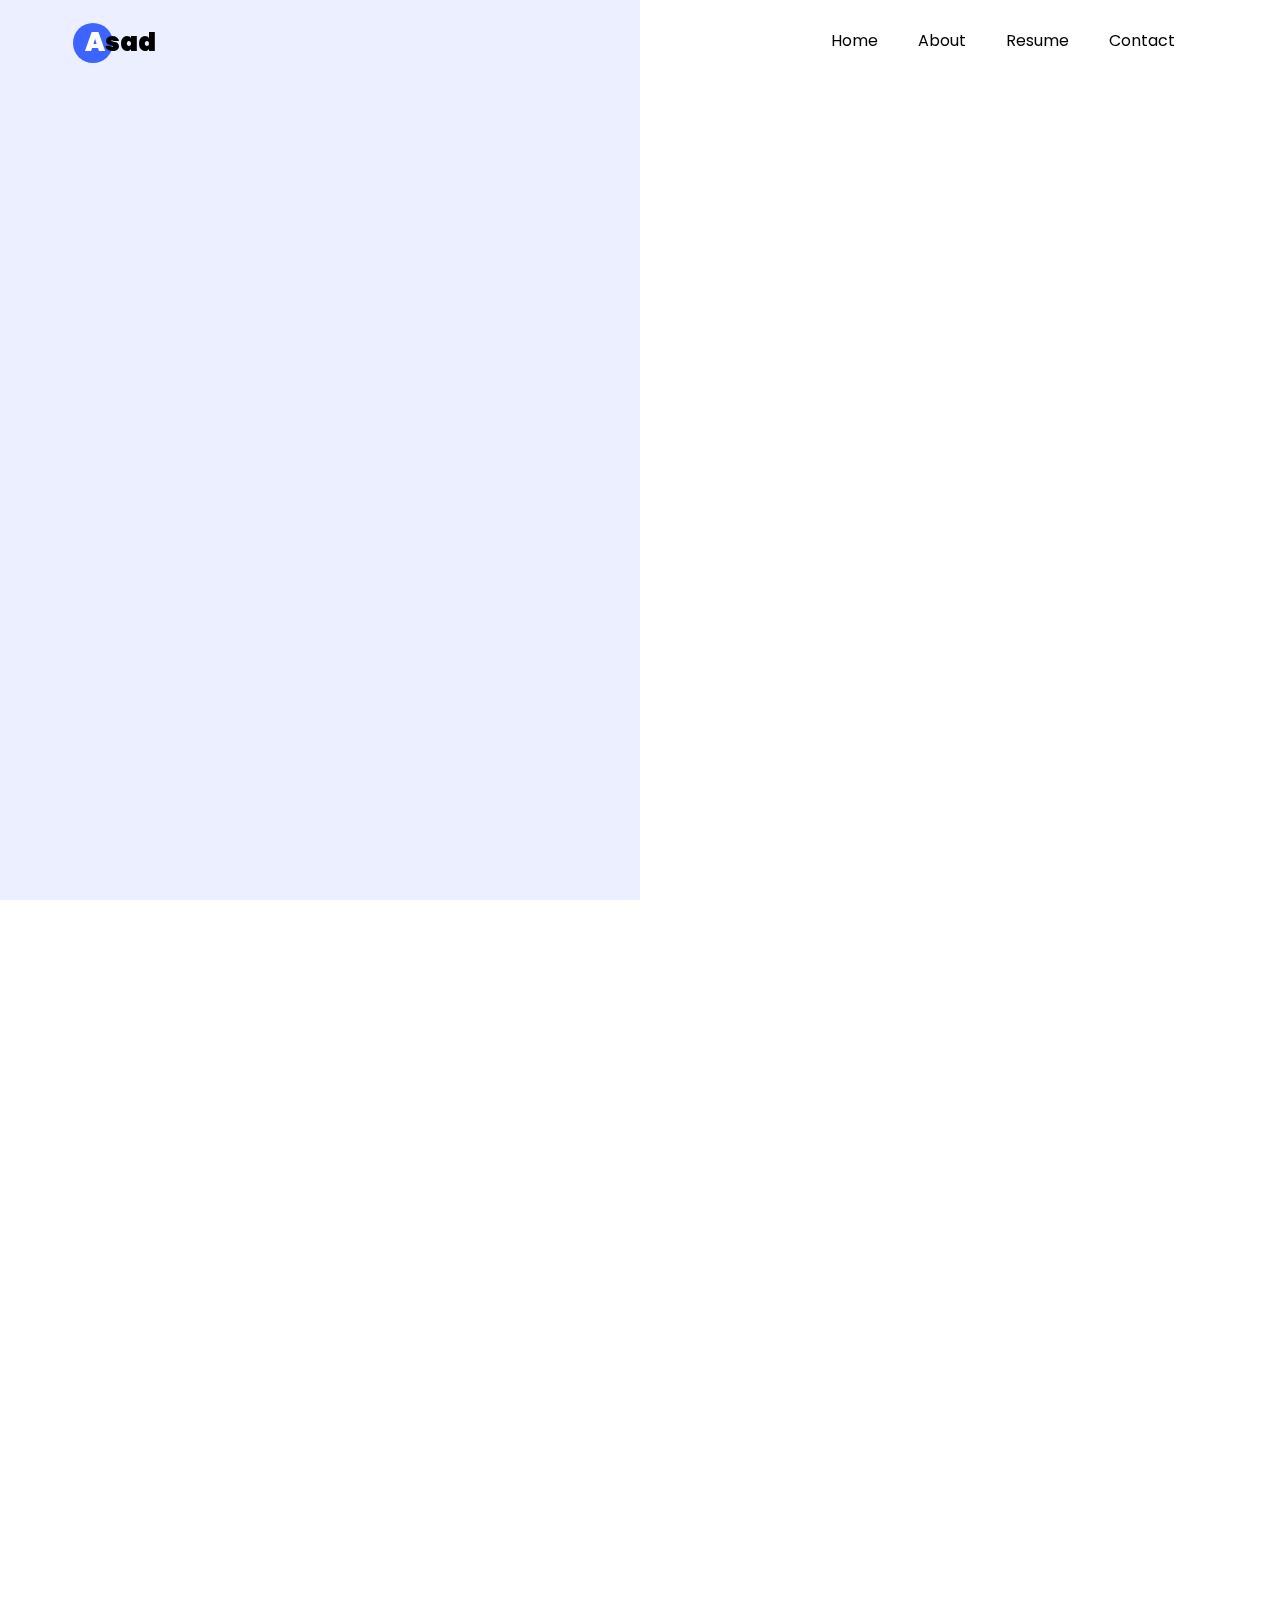
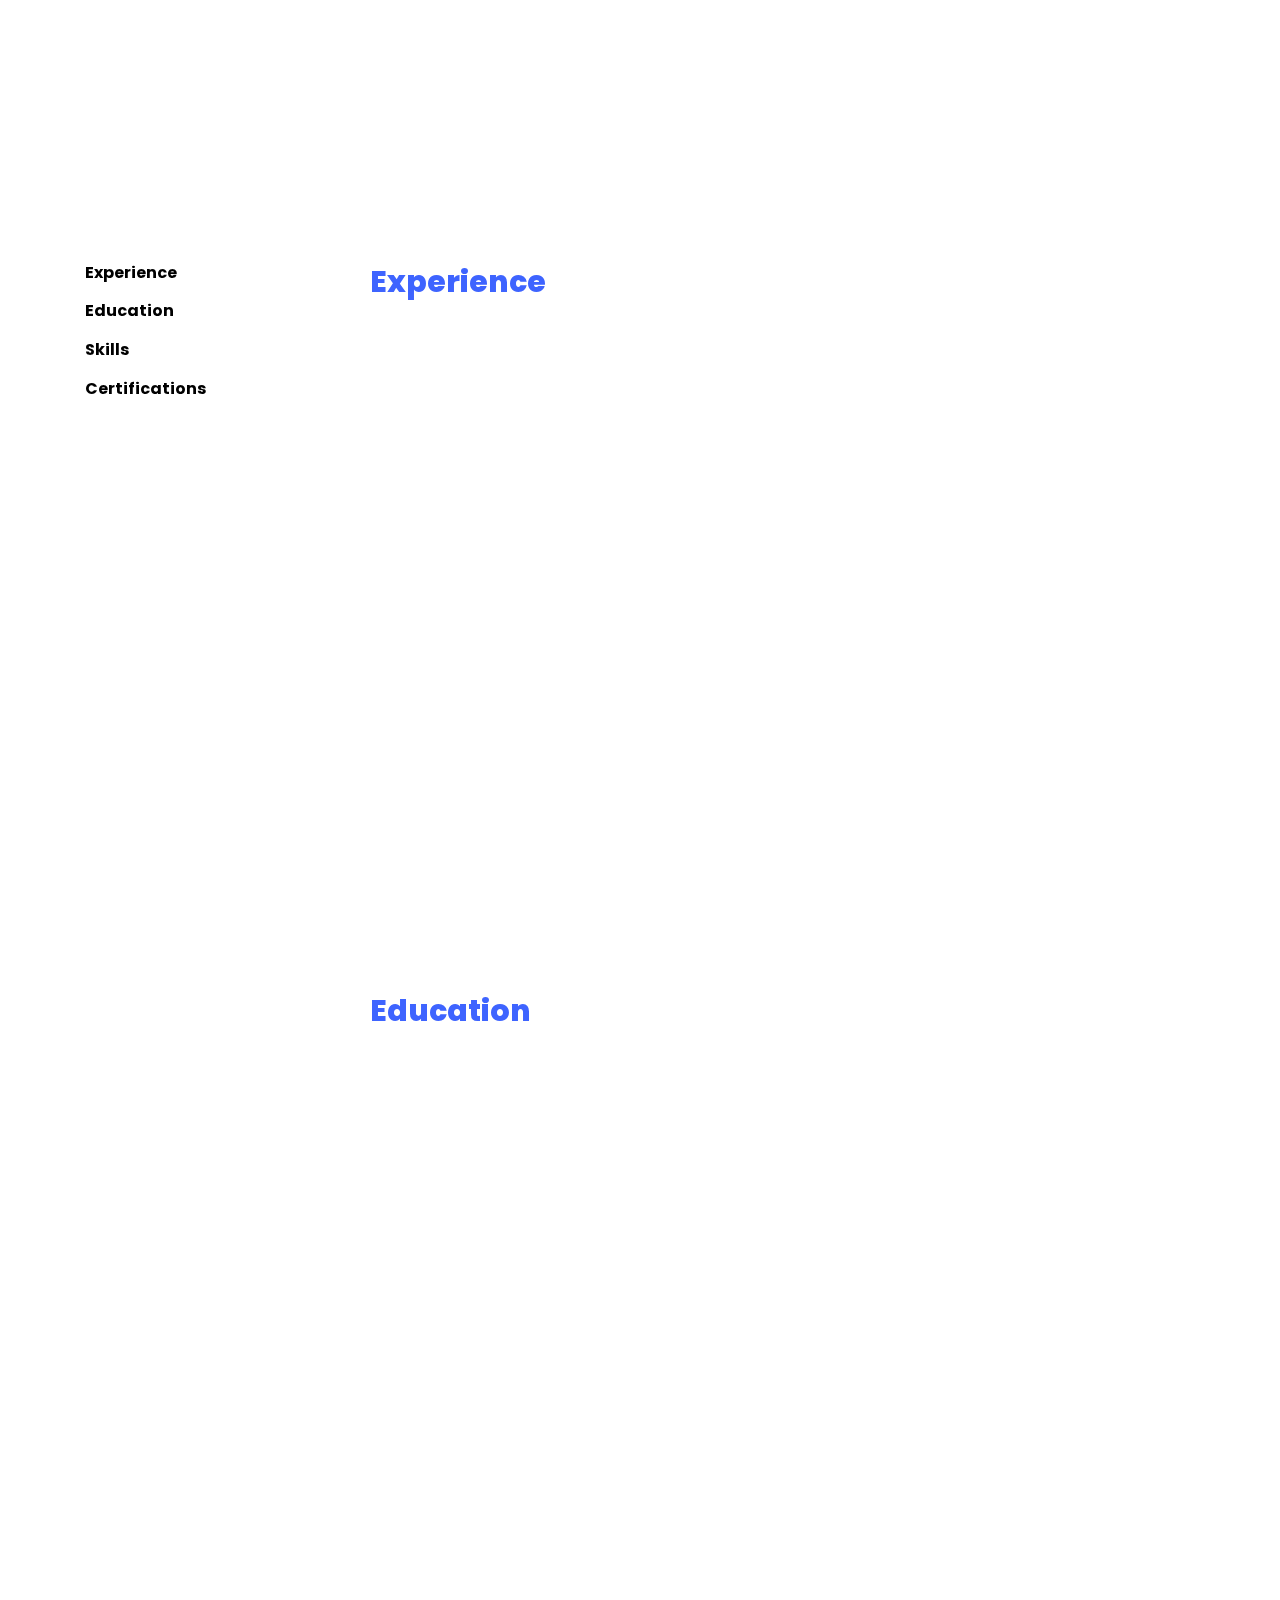
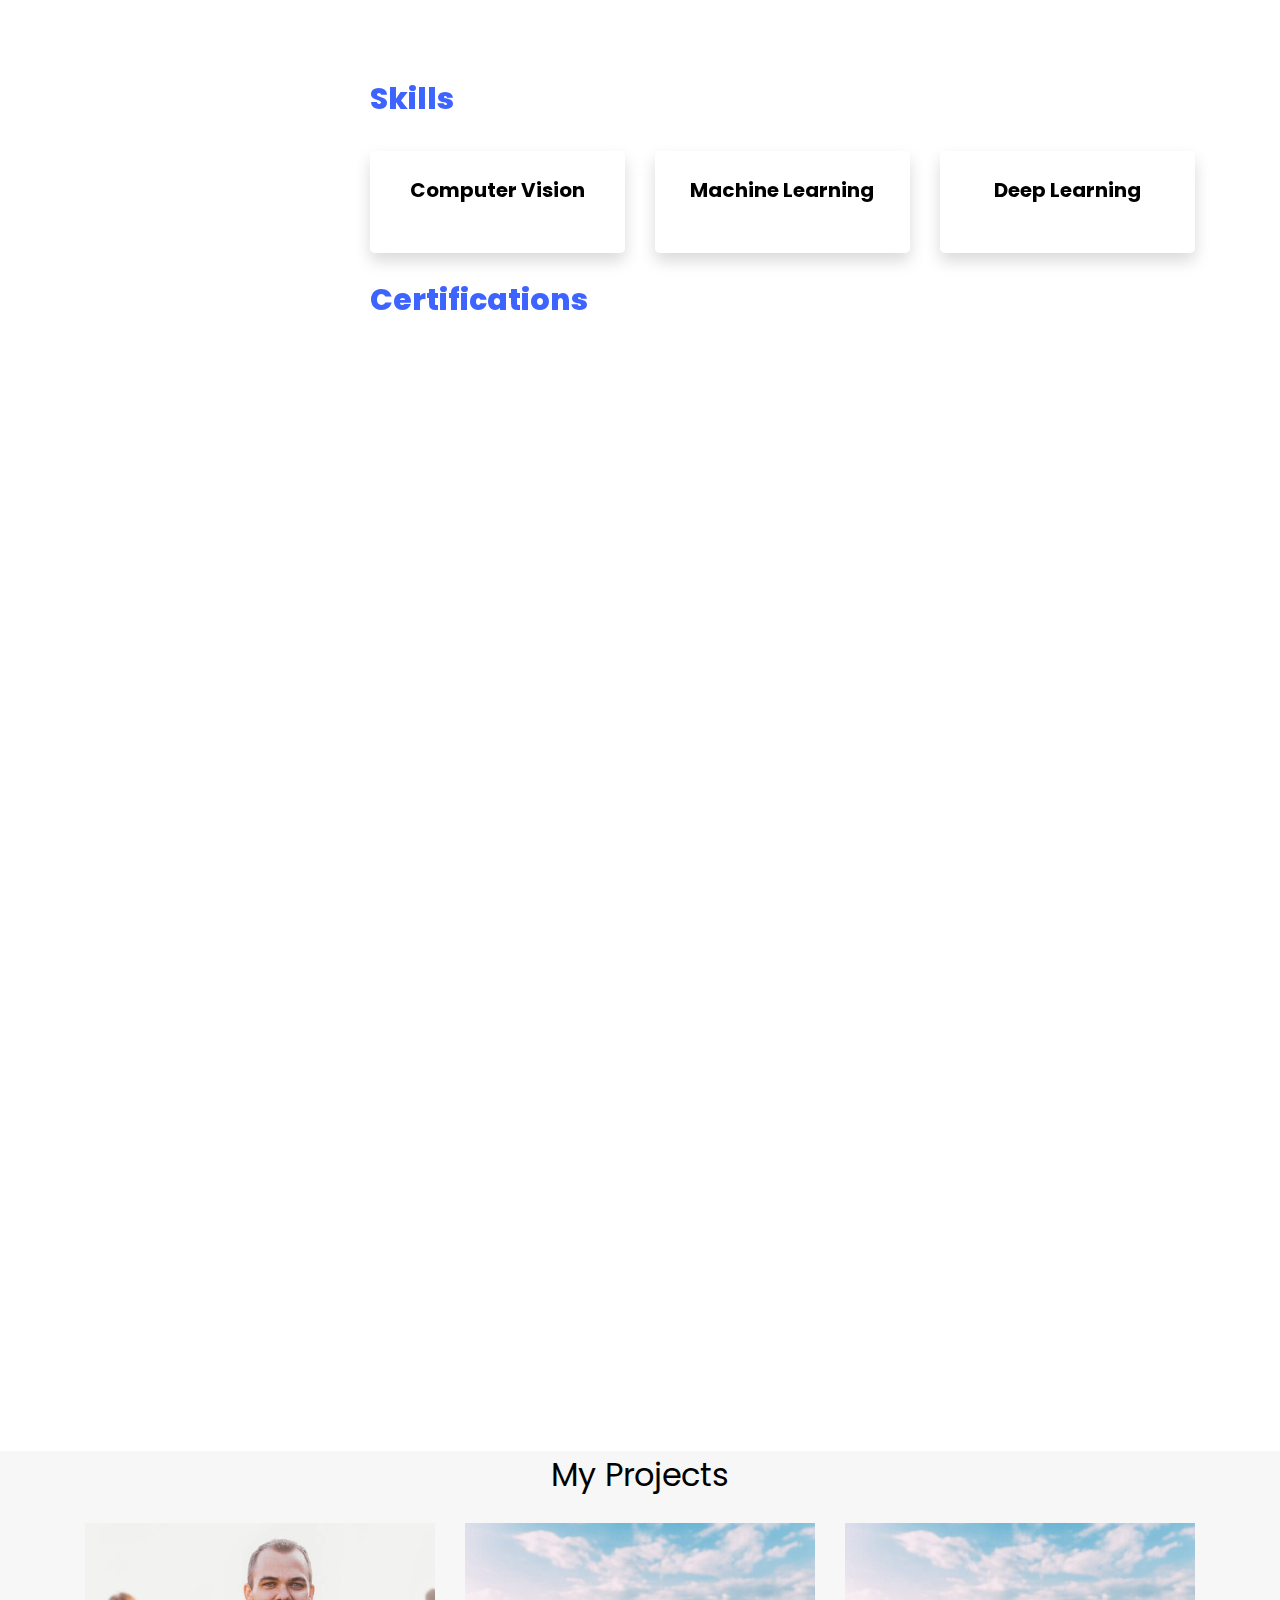
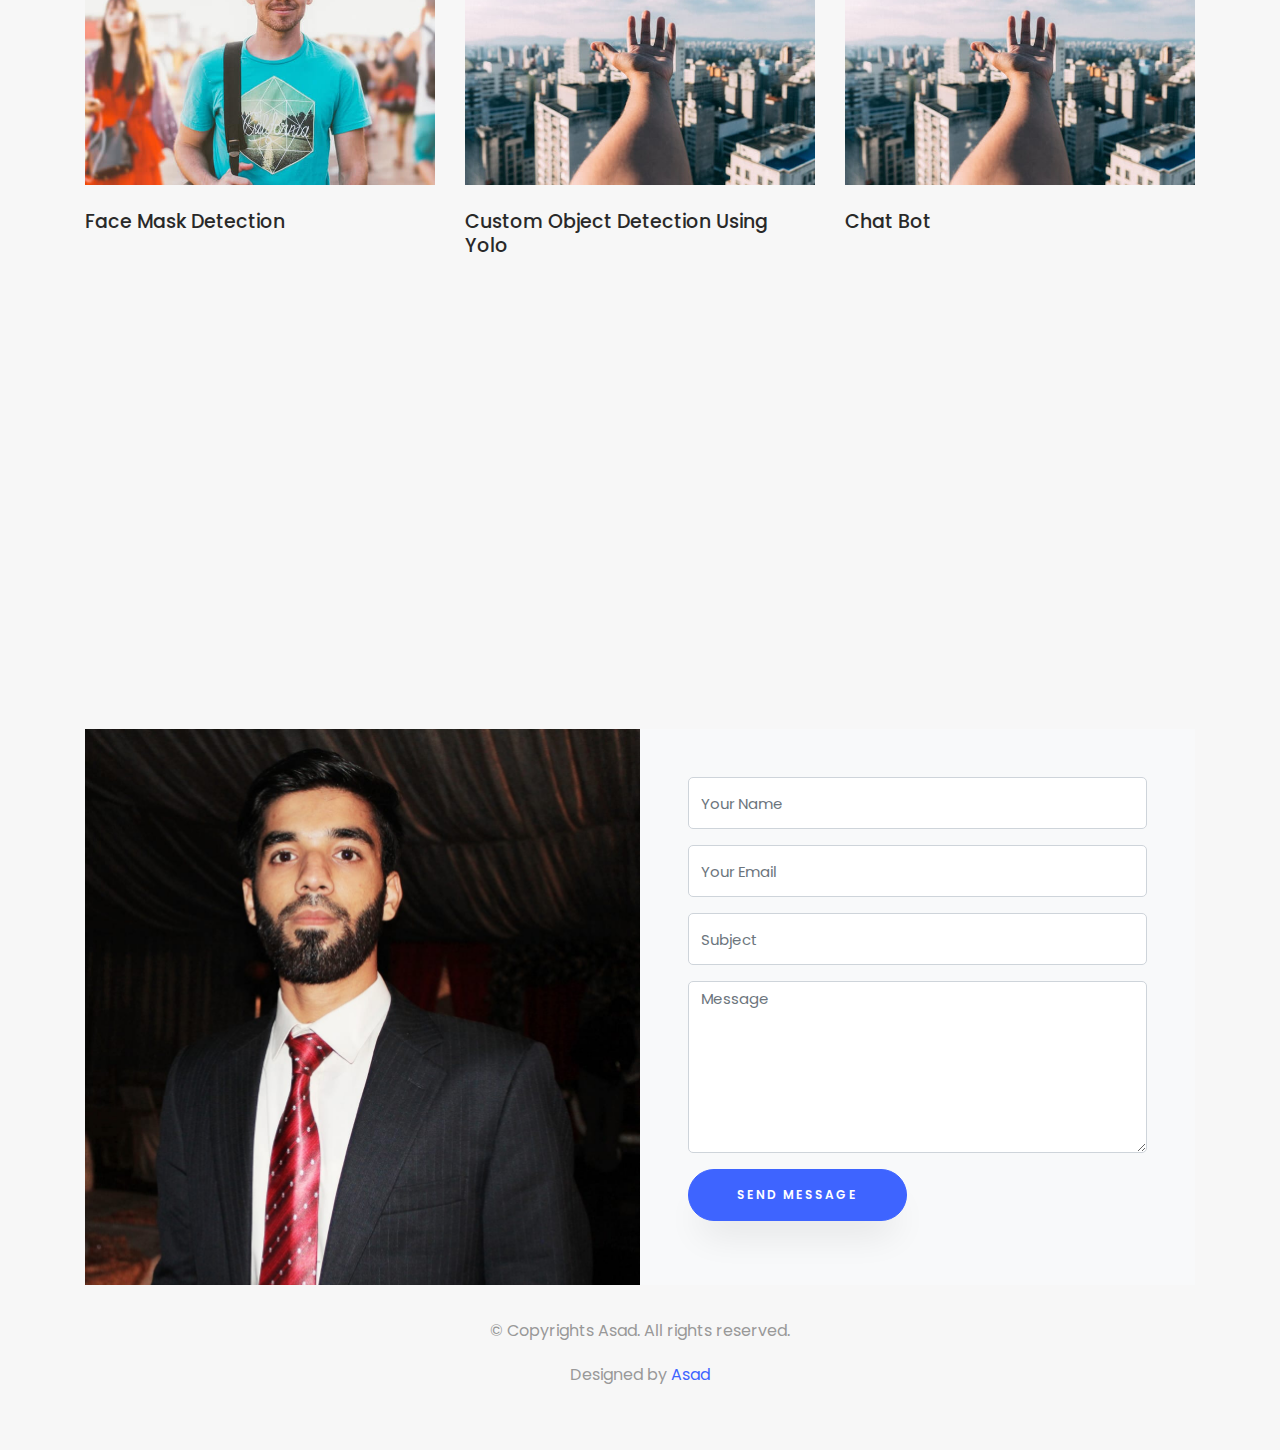
==== index.html @ dde98e89 "initial commit" ====
<!DOCTYPE html>
<html lang="en">
  <head>
    <title> M.Asad Khalil | Data Scientist</title>
    <meta charset="utf-8">
    <meta name="viewport" content="width=device-width, initial-scale=1, shrink-to-fit=no">
    
    <link href="https://fonts.googleapis.com/css?family=Poppins:100,200,300,400,500,600,700,800,900" rel="stylesheet">
	<link rel="stylesheet" href="https://cdnjs.cloudflare.com/ajax/libs/font-awesome/4.7.0/css/font-awesome.min.css">
    <link rel="stylesheet" href="css/open-iconic-bootstrap.min.css">
    <link rel="stylesheet" href="css/animate.css">
    
    <link rel="stylesheet" href="css/owl.carousel.min.css">
    <link rel="stylesheet" href="css/owl.theme.default.min.css">
    <link rel="stylesheet" href="css/magnific-popup.css">

    <link rel="stylesheet" href="css/aos.css">

    <link rel="stylesheet" href="css/ionicons.min.css">
    
    <link rel="stylesheet" href="css/flaticon.css">
    <link rel="stylesheet" href="css/icomoon.css">
    <link rel="stylesheet" href="css/style.css">

  </head>
  <body data-spy="scroll" data-target=".site-navbar-target" data-offset="300">
	  
	  
    <nav class="navbar navbar-expand-lg navbar-dark ftco_navbar ftco-navbar-light site-navbar-target" id="ftco-navbar">
	    <div class="container">
	      <a class="navbar-brand" href="index.html"><span>A</span>sad</a>
	      <button class="navbar-toggler js-fh5co-nav-toggle fh5co-nav-toggle" type="button" data-toggle="collapse" data-target="#ftco-nav" aria-controls="ftco-nav" aria-expanded="false" aria-label="Toggle navigation">
	        <span class="oi oi-menu"></span> Menu
	      </button>

	      <div class="collapse navbar-collapse" id="ftco-nav">
	        <ul class="navbar-nav nav ml-auto">
	          <li class="nav-item"><a href="#home-section" class="nav-link"><span>Home</span></a></li>
	          <li class="nav-item"><a href="#about-section" class="nav-link"><span>About</span></a></li>
	          <li class="nav-item"><a href="#resume-section" class="nav-link"><span>Resume</span></a></li>
	          <li class="nav-item"><a href="#contact-section" class="nav-link"><span>Contact</span></a></li>
<!-- 	          <li class="nav-item"><a href="#services-section" class="nav-link"><span>Services</span></a></li>
	          <li class="nav-item"><a href="#projects-section" class="nav-link"><span>Projects</span></a></li>
	          <li class="nav-item"><a href="#blog-section" class="nav-link"><span>My Blog</span></a></li>
	          <li class="nav-item"><a href="#contact-section" class="nav-link"><span>Contact</span></a></li> -->
	        </ul>
	      </div>
	    </div>
	  </nav>
	  <section class="hero-wrap js-fullheight" >
      <div class="overlay"></div>
      <div class="container">
        <div class="row no-gutters slider-text js-fullheight justify-content-center align-items-center">
          <div class="col-lg-8 col-md-6 ftco-animate d-flex align-items-center">
          	<div class="text text-center">
          		<span class="subheading">Hey! I am</span>
		  				<h1>Asad Khalil</h1>
			  				<h2>I'm a 
								  <span
								     class="txt-rotate"
								     data-period="2000"
								     data-rotate='[ "Data Scientist." ]'></span>
								</h2>
							</div>
            </div>
          </div>
        </div>
      </div>
      <!-- <div class="mouse">
				<a href="#contact-section" class="mouse-icon">
					<div class="mouse-wheel"><span class="ion-ios-arrow-round-down"></span></div>
				</a>
			</div> -->
    </section>

        <section class="ftco-about img ftco-section ftco-no-pt ftco-no-pb" id="about-section">
    	<div class="container">
    		<div class="row d-flex no-gutters">
    			<div class="col-md-6 col-lg-6 d-flex">
    				<div class="img-about img d-flex align-items-stretch">
    					<div class="overlay"></div>
	    				<div class="img d-flex align-self-stretch align-items-center" style="background-image:url(images/about.JPG);">
	    				</div>
    				</div>
    			</div>
    			<div class="col-md-6 col-lg-6 pl-md-5 py-5">
    				<div class="row justify-content-start pb-3">
		          <div class="col-md-12 heading-section ftco-animate">
		          	<h1 class="big">About</h1>
		            <h2 class="mb-4">About Me</h2>
		            <div style="text-align: justify;
					text-justify: inter-word;">
						<p>A Junior Data Scientist with over an year of experience
						using predictive modeling, data processing and data mining algorithms
						to solve challenging buisness problems.
						Possessing commercial experience in designing and deploying end-to-end distributed
						 data pipelines, optimization techniques, machine learning solutions, behavioral data analytics,
						 and integrating traditional data warehouse platforms, Asad makes data speak with scalable intelligent 
						algorithms and data science art.
						Leveraging state-of-the-art methodologies and open-source analytical tools such as Python, R
						 Java, C++, Hadoop, Spark,  Pandas, Scikit-learn, TensorFlow, Keras, PyTorch,
						 SQL, Amazon Web Services, Microsoft Azure Cloud and Mathematical Modelling, Asad enables
						 the businesses to grow faster and explore new spectrums in market with intelligent solutions.</p>
					</div>
		            <ul class="about-info mt-4 px-md-0 px-2">
		            	<li class="d-flex"><span>Name:</span> <span>M.Asad Khalil<span></li>
		            	<!-- <li class="d-flex"><span>Date of birth:</span> <span></span></li> -->
		            	<!-- <li class="d-flex"><span>Address:</span> <span></span></li> -->
		            	<!-- <li class="d-flex"><span>Zip code:</span> <span>1000</span></li> -->
		            	<li class="d-flex"><span>Email:</span> <span>asaadkhalil1@gmail.com </span></li>
		            	
		            	<li class="d-flex"><span>Phone: </span> <span> +92 3244580062</span></li>
		            </ul>
		          </div>
		        </div>
	          <div class="counter-wrap ftco-animate d-flex mt-md-3">
              <div class="text">
              	<p class="mb-4">
	                <!-- <span class="number" data-number="8">0</span>
	                <span>Project complete</span> -->
                </p>
                <p><a href="Asad's Resume.pdf" class="btn btn-primary py-3 px-3">Download CV</a></p>
              </div>
	          </div>
	        </div>
        </div>
    	</div>
    </section>

    <!-- <section class="ftco-section ftco-partner">
    	<div class="container">
    		<div class="row">
    			<div class="col-sm ftco-animate">
    				<a href="#" class="partner"><img src="images/partner-1.png" class="img-fluid" alt="Colorlib Template"></a>
    			</div>
    			<div class="col-sm ftco-animate">
    				<a href="#" class="partner"><img src="images/partner-2.png" class="img-fluid" alt="Colorlib Template"></a>
    			</div>
    			<div class="col-sm ftco-animate">
    				<a href="#" class="partner"><img src="images/partner-3.png" class="img-fluid" alt="Colorlib Template"></a>
    			</div>
    			<div class="col-sm ftco-animate">
    				<a href="#" class="partner"><img src="images/partner-4.png" class="img-fluid" alt="Colorlib Template"></a>
    			</div>
    			<div class="col-sm ftco-animate">
    				<a href="#" class="partner"><img src="images/partner-5.png" class="img-fluid" alt="Colorlib Template"></a>
    			</div>
    		</div>
    	</div>
    </section> -->

    <section class="ftco-section ftco-no-pb goto-here" id="resume-section">
    	<div class="container">
    		<div class="row">
    			<div class="col-md-3">
				    <nav id="navi">
					    <ul>
					      <li><a href="#page-1">Experience</a></li>
					      <li><a href="#page-2">Education</a></li>
					      <li><a href="#page-3">Skills</a></li>
					      <li><a href="#page-4">Certifications</a></li>
						  <!-- <li><a href="#page-5">Publications</a></li> -->
					    </ul>
					  </nav>
					</div>
					<div class="col-md-9">
	    				

                      
					  <div id="page-1" class= "page one">
					  	<h2 class="heading">Experience</h2>
					    
						<div class="resume-wrap d-flex ftco-animate">
	    					<div class="icon d-flex align-items-center justify-content-center">
					    		<span class="flaticon-ideas"></span>
					    	</div>
					    	<div class="text pl-3">
		    					<span class="date"> Aug 2021 – Present</span>
		    					<h2>Data Scientist</h2>
		    					<span class="position">Munch:on, Lahore, Pakistan </span>
								<h5>Responsibilities:</h5>
		    					<p> Worked on a machine learning system (called JASPER)  that predicts the no of orders for a given week at the company level across all the restaurants. The time series predicted model has 70% accuracy. </p>
								<p> Worked closely with a team of data engineers and BI analysts to improve the efficiency of the scheduling engine (called Merlin) by 20% using customer journey analytics data. </p>
								<p> Worked on subscription churn prediction analysis and reduce churn rate 60% .</p>
								<p> Playing a key part in the company's global e-commerce expansion strategy.</p>
								<p> Working together with members of the Data Science & Analytics (DSA) team to develop, design, and deploy data science/machine learning solutions to address and solve business problems.</p>
								<p> Improved collaboration inside DSA to construct a strong, shared codebase, as well as engagement with internal business stakeholders and strategic partners to discover possibilities for joint growth and promote a data-driven culture among relevant teams. </p>
		    				</div>
	    				</div>
						
	    				<!-- <div class="resume-wrap d-flex ftco-animate">
	    					<div class="icon d-flex align-items-center justify-content-center">
					    		<span class="flaticon-ideas"></span>
					    	</div>
					    	<div class="text pl-3">
		    					<span class="date"> </span>
		    					<h2>Research Assistant</h2>
								<h5>Responsibilities:</h5>
		    					<span class="position"> </span>
		    					<p> Worked and assisted on different project of natural language processing included text summarization, text classification, dimensionality reduction </p>
								<p> Worked on series of evolutionary Projects which are related to Genetic programming (GP, GEP, MEP, CGP and NEEP) and also worked on series of optimization algorithms (GA, PSO, DE and CMAES) </p>
								<p> Supervised the undergraduate student on research projects based on Genetic programming, NLP and Neural network </p>
								<p> Conducting literature review on NLP and Evolutionary Algorithms, provide summarization and in-depth institution to my supervisor and team members </p>
		    				</div>
	    				</div>
						
						<div class="resume-wrap d-flex ftco-animate">
					    	<div class="icon d-flex align-items-center justify-content-center">
					    		<span class="flaticon-ideas"></span>
					    	</div>
					    	<div class="text pl-3">
		    					<span class="date"> A </span>
		    					<h2>Teaching Assistant</h2>
								<h5>Responsibilities:</h5>
		    					<span class="position"> </span>
		    					<p> Teach students the basic skills of C++</p>
								<p> Conducted labs and assisted students in semester projects </p>
								<p> Grad student Assignment and semester Quiz </p>
		    				</div>
	    				</div> -->
						
						
	    				<!-- <div class="resume-wrap d-flex ftco-animate">
	    					<div class="icon d-flex align-items-center justify-content-center">
					    		<span class="flaticon-ideas"></span>
					    	</div>
					    	<div class="text pl-3">
		    					<span class="date">2014-2015</span>
		    					<h2>Web Marketing</h2>
		    					<span class="position">Cambridge University</span>
		    					<p>A small river named Duden flows by their place and supplies it with the necessary regelialia. It is a paradisematic country, in which roasted parts of sentences fly into your mouth.</p>
		    				</div> -->
	    				<!-- </div> -->

						<div id="page-2" class= "page two">
							<h2 class="heading">Education</h2>
						  <!-- <div class="resume-wrap d-flex ftco-animate">
							  <div class="icon d-flex align-items-center justify-content-center">
								  <span class="flaticon-ideas"></span>
							  </div>
							  <div class="text pl-3">
								  <span class="date">SEP 2017-Jun 2020</span>
								  <h2>Master of Engineering Computer Science and Technology</h2>
								  <span class="position">University of Jinan (UJN),Shandong Jinan, China</span>
								  <p>Coursework includes advance Engineering Mathematics, Machine learning, Deep Learning and Evolutionary Computing.</p>
							  </div>
						  </div> -->
						  <div class="resume-wrap d-flex ftco-animate">
							  <div class="icon d-flex align-items-center justify-content-center">
								  <span class="flaticon-ideas"></span>
							  </div>
							  <div class="text pl-3">
								  <span class="date">AUG 2017 - AUG 2021</span>
								  <h2>Bachelors in Computer Science</h2>
								  <span class="position">FAST NUCES, Lahore, Pakistan</span>
								  <br>
								  <span class="position">Course Work:</span>
								  <li>Data Science</li>
								  <li>Design and Analysis of Algorithm</li>
								  <li>Artificial Intelligence</li>
								  <li>Data Warehousing and Data Mining</li>
								  <li>Data Structures</li>
								  <li>Cloud Computing</li>
								  <li>Computer Networking</li>
  
								  <!-- <p>Coursework includes Object Oriented Programming, Data Structures Analysis of Algorithm, Computer Networking, Database Management, Software Engineering, Theory of Automata, Artificial Intelligence</p> -->
							  </div>
						  </div>
						  
						  <div class="resume-wrap d-flex ftco-animate">
							  <div class="icon d-flex align-items-center justify-content-center">
								  <span class="flaticon-ideas"></span>
							  </div>
							  <div class="text pl-3">
								  <span class="date">Sep 2015-Aug 2017</span>
								  <h2>Fsc Pre Engineering</h2>
								  <span class="position">Government College University, Lahore, Pakistan</span>
								  <li>Physics</li>
								  <li>Chemistry</li>
								  <li>Mathematics</li>
								  <!-- <p>Coursework includes Physics, Chemistry, Mathematics and English</p> -->
							  </div>
						  </div>
						  
  
	    				<!-- <div class="resume-wrap d-flex ftco-animate">
	    					<div class="icon d-flex align-items-center justify-content-center">
					    		<span class="flaticon-ideas"></span>
					    	</div>
					    	<div class="text pl-3">
		    					<span class="date">2014-2015</span>
		    					<h2>Art &amp; Creative Director</h2>
		    					<span class="position">Side Tech</span>
		    					<p>A small river named Duden flows by their place and supplies it with the necessary regelialia. It is a paradisematic country, in which roasted parts of sentences fly into your mouth.</p>
		    				</div>
	    				</div> -->
	    				<!-- <div class="resume-wrap d-flex ftco-animate">
	    					<div class="icon d-flex align-items-center justify-content-center">
					    		<span class="flaticon-ideas"></span>
					    	</div>
					    	<div class="text pl-3">
		    					<span class="date">2014-2015</span>
		    					<h2>Wordpress Developer</h2>
		    					<span class="position">Cambridge University</span>
		    					<p>A small river named Duden flows by their place and supplies it with the necessary regelialia. It is a paradisematic country, in which roasted parts of sentences fly into your mouth.</p>
		    				</div>
	    				</div> -->
	    				<!-- <div class="resume-wrap d-flex ftco-animate">
	    					<div class="icon d-flex align-items-center justify-content-center">
					    		<span class="flaticon-ideas"></span>
					    	</div>
					    	<div class="text pl-3">
		    					<span class="date">2017-2018</span>
		    					<h2>UI/UX Designer</h2>
		    					<span class="position">Cambridge University</span>
		    					<p>A small river named Duden flows by their place and supplies it with the necessary regelialia. It is a paradisematic country, in which roasted parts of sentences fly into your mouth.</p>
		    				</div>
	    				</div>
					  </div> -->
					  <div id="page-3" class= "page three">
					  	<h2 class="heading">Skills</h2>
					  	<div class="row progress-circle mb-5">
					  		<div class="col-lg-4 mb-4">
						      <div class="bg-white rounded-lg shadow p-4">
						        <h2 class="h5 font-weight-bold text-center mb-4">Computer Vision</h2>

						        <!-- Progress bar 1 -->
						        <!-- <div class="progress mx-auto" data-value='80'> -->
						          <!-- <span class="progress-left"> -->
                        <!-- <span class="progress-bar border-primary"></span> -->
						          <!-- </span> -->
						          <!-- <span class="progress-right"> -->
                        <!-- <span class="progress-bar border-primary"></span> -->
						          <!-- </span> -->
						          <!-- <div class="progress-value w-100 h-100 rounded-circle d-flex align-items-center justify-content-center"> -->
						            <!-- <div class="h2 font-weight-bold">80<sup class="small">%</sup></div> -->
						          <!-- </div> -->
						        <!-- </div> -->
								
						        <!-- END -->

						        <!-- Demo info -->
						        <!-- <div class="row text-center mt-4">
						          <div class="col-6 border-right">
						            <div class="h4 font-weight-bold mb-0">28%</div><span class="small text-gray">Last week</span>
						          </div>
						          <div class="col-6">
						            <div class="h4 font-weight-bold mb-0">60%</div><span class="small text-gray">Last month</span>
						          </div>
						        </div> -->
						        <!-- END -->
						      </div>
						    </div>

						    <div class="col-lg-4 mb-4">
						      <div class="bg-white rounded-lg shadow p-4">
						        <h2 class="h5 font-weight-bold text-center mb-4">Machine Learning</h2>

						        <!-- Progress bar 1 -->
						        <!-- <div class="progress mx-auto" data-value='80'> -->
						          <!-- <span class="progress-left"> -->
                        <!-- <span class="progress-bar border-primary"></span> -->
						          <!-- </span> -->
						          <!-- <span class="progress-right"> -->
                        <!-- <span class="progress-bar border-primary"></span> -->
						          <!-- </span> -->
						          <!-- <div class="progress-value w-100 h-100 rounded-circle d-flex align-items-center justify-content-center"> -->
						            <!-- <div class="h2 font-weight-bold">80<sup class="small">%</sup></div> -->
						          <!-- </div> -->
						        <!-- </div> -->
						        <!-- END -->

						        <!-- Demo info -->
						        <!-- <div class="row text-center mt-4">
						          <div class="col-6 border-right">
						            <div class="h4 font-weight-bold mb-0">28%</div><span class="small text-gray">Last week</span>
						          </div>
						          <div class="col-6">
						            <div class="h4 font-weight-bold mb-0">60%</div><span class="small text-gray">Last month</span>
						          </div>
						        </div> -->
						        <!-- END -->
						      </div>
						    </div>

						    <div class="col-lg-4 mb-4">
						      <div class="bg-white rounded-lg shadow p-4">
						        <h2 class="h5 font-weight-bold text-center mb-4">Deep Learning</h2>


									  <!-- Progress bar 1 -->
						        <!-- <div class="progress mx-auto" data-value='80'> -->
						          <!-- <span class="progress-left"> -->
                        <!-- <span class="progress-bar border-primary"></span> -->
						          <!-- </span> -->
						          <!-- <span class="progress-right"> -->
                        <!-- <span class="progress-bar border-primary"></span> -->
						          <!-- </span> -->
						          <!-- <div class="progress-value w-100 h-100 rounded-circle d-flex align-items-center justify-content-center"> -->
						            <!-- <div class="h2 font-weight-bold">80<sup class="small">%</sup></div> -->
						          <!-- </div> -->
						        <!-- </div> -->
						        <!-- END -->

						        <!-- Demo info -->
						       <!--  <div class="row text-center mt-4">
						          <div class="col-6 border-right">
						            <div class="h4 font-weight-bold mb-0">28%</div><span class="small text-gray">Last week</span>
						          </div>
						          <div class="col-6">
						            <div class="h4 font-weight-bold mb-0">60%</div><span class="small text-gray">Last month</span>
						          </div>
						        </div> -->
						        <!-- END -->
						      </div>
						    </div>
							
					  	<!-- </div>
					  	<div class="row">
					  		<div class="col-md-6 animate-box">
									<div class="progress-wrap ftco-animate">
										<h3>Evolutionary Computation</h3>
										<div class="progress">
										 	<div class="progress-bar color-1" role="progressbar" aria-valuenow="90"
										  	aria-valuemin="0" aria-valuemax="100" style="width:90%">
										    <span>90%</span>
										  	</div>
										</div>
									</div>
								</div>
								<div class="col-md-6 animate-box">
									<div class="progress-wrap ftco-animate">
										<h3>Programming languages known JAVA, C++, Python</h3>
										<div class="progress">
										 	<div class="progress-bar color-2" role="progressbar" aria-valuenow="85"
										  	aria-valuemin="0" aria-valuemax="100" style="width:85%">
										    <span>90%</span>
										  	</div>
										</div>
									</div>
								</div>
								<div class="col-md-6 animate-box">
									<div class="progress-wrap ftco-animate">
										<h3>TensorFlow PyTorch Scikitlearn</h3>
										<div class="progress">
										 	<div class="progress-bar color-3" role="progressbar" aria-valuenow="95"
										  	aria-valuemin="0" aria-valuemax="100" style="width:75%">
										    <span>75%</span>
										  	</div>
										</div>
									</div>
								</div>
								<div class="col-md-6 animate-box">
									<div class="progress-wrap ftco-animate">
										<h3>SQL</h3>
										<div class="progress">
										 	<div class="progress-bar color-4" role="progressbar" aria-valuenow="50"
										  	aria-valuemin="0" aria-valuemax="100" style="width:50%">
										    <span>50%</span>
										  	</div>
										</div>
									</div>
								</div> -->
								<!-- <div class="col-md-6 animate-box">
									<div class="progress-wrap ftco-animate">
										<h3>WordPress</h3>
										<div class="progress">
										 	<div class="progress-bar color-5" role="progressbar" aria-valuenow="70"
										  	aria-valuemin="0" aria-valuemax="100" style="width:70%">
										    <span>70%</span>
										  	</div>
										</div>
									</div>
								</div> -->
								<!-- <div class="col-md-6 animate-box">
									<div class="progress-wrap ftco-animate">
										<h3>SEO</h3>
										<div class="progress">
										 	<div class="progress-bar color-6" role="progressbar" aria-valuenow="80"
										  	aria-valuemin="0" aria-valuemax="100" style="width:80%">
										    <span>80%</span>
										  	</div>
										</div>
									</div>
								</div>
					  	</div> -->

							
					  </div>
					  <!-- style="margin-top: 155px" -->
					  <div id="page-4" class= "page four" >
					    <h2 class="heading">Certifications</h2>

						<div class="resume-wrap d-flex ftco-animate">
	    					<div class="icon d-flex align-items-center justify-content-center">
					    		<span class="flaticon-ideas"></span>
					    	</div>
							<div class="text pl-3">
								<a href="#"><h2>Azure Data Scientist Associate</h2></a>
								<span class="position">Microsoft</span>
								<br>
								<span class="date">Certification Includes:</span>
								<p>Set up an Azure Machine Learning workspace.
									Run experiments and train models.
									Optimize and manage models.
									Deploy and consume models</p>
							</div>
						</div>

					    <div class="resume-wrap d-flex ftco-animate">
					    	<div class="icon d-flex align-items-center justify-content-center">
					    		<span class="flaticon-ideas"></span>
					    	</div>



					    	<div class="text pl-3">
		    					<a href="https://www.datacamp.com/certificate/DS0019213000210"><h2>Professional Data Scientist </h2></a>
		    					<span class="position">DataCamp</span>
								<br>
								<span class="date">Certification Includes:</span>
		    					<p>Data Management, Exploratory Analysis, Statistical Experimentation, Model Development, Coding for Production Environments, Communication and Reporting</p>
	    					</div>
	    				</div>


	    				<div class="resume-wrap d-flex ftco-animate">
	    					<div class="icon d-flex align-items-center justify-content-center">
					    		<span class="flaticon-ideas"></span>
					    	</div>
					    	<div class="text pl-3">
		    					<a href="https://www.coursera.org/account/accomplishments/specialization/NKF4ZBK79AA6"><h2>Python 3 Programming (Specialization)</h2></a>
		    					<span class="position">University of Michigan, Coursera</span>
								<br>
								<span class="date">Specialization Includes</span>
								<p>Python Data Structures, Using Databases with Python, Capstone: Retrieving, Processing, and Visualizing Data with Python, Using Python to Access Web Data</p>
		    					<!-- <p>A small river named Duden flows by their place and supplies it with the necessary regelialia. It is a paradisematic country, in which roasted parts of sentences fly into your mouth.</p> -->
		    				</div>

	    				</div>
	    				<div class="resume-wrap d-flex ftco-animate">
	    					<div class="icon d-flex align-items-center justify-content-center">
					    		<span class="flaticon-ideas"></span>
					    	</div>
							<div class="text pl-3">
								<a href="https://www.coursera.org/account/accomplishments/verify/Q8EA2VZB62CQ"><h2>Applied Data Science with Python Specialization</h2></a>
								<span class="position">University of Michigan, Coursera</span>
								<br>
								<span class="date">Specialization Includes</span>
								<p>Applied Plotting, Charting & Data Representation in Python, Applied Machine Learning in Python, 
									Applied Social Network Analysis in Python</p>
								<!-- <p>A small river named Duden flows by their place and supplies it with the necessary regelialia. It is a paradisematic country, in which roasted parts of sentences fly into your mouth.</p> -->
							</div>
						</div>
						<div class="resume-wrap d-flex ftco-animate">
	    					<div class="icon d-flex align-items-center justify-content-center">
					    		<span class="flaticon-ideas"></span>
					    	</div>
							<div class="text pl-3">
								<a href="#"><h2>Machine Learning</h2></a>
								<span class="position">Stanford University, Coursera</span>
								<br>
								<span class="date">Course Work Includes:</span>
								<p>Linear Regression, Logistic Regression, Anomaly Detection, Large Scale Machine Learning, Neural Networks</p>
							</div>
						</div>
	    				<!-- <div class="resume-wrap d-flex ftco-animate"> -->
	    					<!-- <div class="icon d-flex align-items-center justify-content-center"> -->
					    		<!-- <span class="flaticon-ideas"></span> -->
					    	<!-- </div> -->
					    	<!-- <div class="text pl-3"> -->
		    					<!-- <span class="date">January 2, 2020</span> -->
		    					<!-- <a href="https://www.coursera.org/account/accomplishments/verify/BC8TBHPJBWTX"><h2>Text Retrieval and Search Engines</h2></a> -->
		    					<!-- <span class="position">Coursera</span> -->
		    					<!-- <p>A small river named Duden flows by their place and supplies it with the necessary regelialia. It is a paradisematic country, in which roasted parts of sentences fly into your mouth.</p> -->
		    				<!-- </div> -->
	    				<!-- </div> -->



	    				<!-- <div class="resume-wrap d-flex ftco-animate"> -->
	    					<!-- <div class="icon d-flex align-items-center justify-content-center"> -->
					    		<!-- <span class="flaticon-ideas"></span> -->
					    	<!-- </div> -->
					    	<!-- <div class="text pl-3"> -->
		    					<!-- <span class="date">November 12, 2019</span> -->
		    					<!-- <a href="https://drive.google.com/file/d/1OAz00vUhbawnMmL7Dh6AAtJ9L1JWzn7a/view"><h2>Python 101 for Data Science</h2></a> -->
		    					<!-- <span class="position">IBM</span> -->
		    					<!-- <p>A small river named Duden flows by their place and supplies it with the necessary regelialia. It is a paradisematic country, in which roasted parts of sentences fly into your mouth.</p> -->
		    				<!-- </div> -->
	    				<!-- </div> -->
	    				<!-- <div class="resume-wrap d-flex ftco-animate"> -->
	    					<!-- <div class="icon d-flex align-items-center justify-content-center"> -->
					    		<!-- <span class="flaticon-ideas"></span> -->
					    	<!-- </div> -->
					    	<!-- <div class="text pl-3"> -->
		    					<!-- <span class="date">July 19,2019</span> -->
		    					<!-- <a href="https://drive.google.com/file/d/1Bia9vawjAKYbAFA5RzTXp-ku_T0jRusZ/view"><h2>Fundamentals of Digital Marketing</h2></a> -->
		    					<!-- <span class="position">Google Digital Garage</span> -->
		    					<!-- <p>A small river named Duden flows by their place and supplies it with the necessary regelialia. It is a paradisematic country, in which roasted parts of sentences fly into your mouth.</p> -->
		    				<!-- </div> -->
	    				<!-- </div> -->



	    				<!-- <div class="resume-wrap d-flex ftco-animate"> -->
	    					<!-- <div class="icon d-flex align-items-center justify-content-center"> -->
					    		<!-- <span class="flaticon-ideas"></span> -->
					    	<!-- </div> -->
					    	<!-- <div class="text pl-3"> -->
		    					<!-- <span class="date">December 30, 2016</span> -->
		    					<!-- <a href="https://www.youracclaim.com/badges/16ac6278-9295-499f-8ea0-e45d023ab225"><h2>Microsoft Office Specialist Excel</h2></a> -->
		    					<!-- <span class="position">Microsoft</span> -->
		    					<!-- <p>A small river named Duden flows by their place and supplies it with the necessary regelialia. It is a paradisematic country, in which roasted parts of sentences fly into your mouth.</p> -->
		    				<!-- </div> -->
	    				<!-- </div> -->


	    				<!-- <div class="resume-wrap d-flex ftco-animate"> -->
	    					<!-- <div class="icon d-flex align-items-center justify-content-center"> -->
					    		<!-- <span class="flaticon-ideas"></span> -->
					    	<!-- </div> -->
					    	<!-- <div class="text pl-3"> -->
		    					<!-- <span class="date">November 29, 2016</span> -->
		    					<!-- <a href="https://www.youracclaim.com/badges/15eb59f8-53a6-4aee-a80f-b3a9c3b0bbde"><h2>Microsoft Office Specialist Word</h2></a> -->
		    					<!-- <span class="position">Microsoft</span> -->
		    					<!-- <p>A small river named Duden flows by their place and supplies it with the necessary regelialia. It is a paradisematic country, in which roasted parts of sentences fly into your mouth.</p> -->
		    				<!-- </div> -->
	    				<!-- </div> -->




					  </div>
					  
					  <!-- #######.............for Publication .................... -->
					  
					  <!-- <div id="page-5" class= "page four" >
					    <h2 class="heading">Publications</h2>
						
					    <div class="resume-wrap d-flex ftco-animate">
					    	<div class="icon d-flex align-items-center justify-content-center">
					    		<span class="flaticon-ideas"></span>
					    	</div>
					    	<div class="text pl-3">
		    					<span class="date"></span>
		    					<h6</h6> 
								<h6></h6>
								<a href=""><h6>Paper (PDF)</h6></a>
		    					<span class="position"></span>
	    					</div>
	    				</div>
                        
	
						<div class="resume-wrap d-flex ftco-animate">
					    	<div class="icon d-flex align-items-center justify-content-center">
					    		<span class="flaticon-ideas"></span>
					    	</div>
					    	<div class="text pl-3">
		    					<span class="date"></span>
		    					<h6></h6> 
								<h6></h6>
								<a href=""><h6></h6></a>
		    					<span class="position"></span>
	    					</div>
	    				</div>
						
						<div class="resume-wrap d-flex ftco-animate">
					    	<div class="icon d-flex align-items-center justify-content-center">
					    		<span class="flaticon-ideas"></span>
					    	</div>
					    	<div class="text pl-3">
		    					<span class="date"></span>
		    					<h6></h6> 
								<h6></h6>
								<a href=""><h6></h6></a>
		    					<span class="</span>
	    					</div>
	    				</div>
                       
					   
					   <div class="resume-wrap d-flex ftco-animate">
					    	<div class="icon d-flex align-items-center justify-content-center">
					    		<span class="flaticon-ideas"></span>
					    	</div>
					    	<div class="text pl-3">
		    					<span class="date"></span>
		    					<h6></h6> 
								<h6></h6>
								<a href=""><h6></h6></a>
		    					<span class="position"></span>
	    					</div>
	    				</div>
						
						<div class="resume-wrap d-flex ftco-animate">
					    	<div class="icon d-flex align-items-center justify-content-center">
					    		<span class="flaticon-ideas"></span>
					    	</div>
					    	<div class="text pl-3">
		    					<span class="date"></span>
		    					<h6></h6> 
								<h6></h6>
		    					<span class="position"></span>
		    					</div>
	    				</div> -->




	    				


	    				<!-- <div class="resume-wrap d-flex ftco-animate"> -->
	    					<!-- <div class="icon d-flex align-items-center justify-content-center"> -->
					    		<!-- <span class="flaticon-ideas"></span> -->
					    	<!-- </div> -->
					    	<!-- <div class="text pl-3"> -->
		    					<!-- <span class="date">January 2, 2020</span> -->
		    					<!-- <a href="https://www.coursera.org/account/accomplishments/verify/BC8TBHPJBWTX"><h2>Text Retrieval and Search Engines</h2></a> -->
		    					<!-- <span class="position">Coursera</span> -->
		    					<!-- <p>A small river named Duden flows by their place and supplies it with the necessary regelialia. It is a paradisematic country, in which roasted parts of sentences fly into your mouth.</p> -->
		    				<!-- </div> -->
	    				<!-- </div> -->



	    				<!-- <div class="resume-wrap d-flex ftco-animate"> -->
	    					<!-- <div class="icon d-flex align-items-center justify-content-center"> -->
					    		<!-- <span class="flaticon-ideas"></span> -->
					    	<!-- </div> -->
					    	<!-- <div class="text pl-3"> -->
		    					<!-- <span class="date"></span> -->
		    					<!-- <a href="https://drive.google.com/file/d/1OAz00vUhbawnMmL7Dh6AAtJ9L1JWzn7a/view"><h2>Python 101 for Data Science</h2></a> -->
		    					<!-- <span class="position">IBM</span> -->
		    					<!-- <p>A small river named Duden flows by their place and supplies it with the necessary regelialia. It is a paradisematic country, in which roasted parts of sentences fly into your mouth.</p> -->
		    				<!-- </div> -->
	    				<!-- </div> -->
	    				<!-- <div class="resume-wrap d-flex ftco-animate"> -->
	    					<!-- <div class="icon d-flex align-items-center justify-content-center"> -->
					    		<!-- <span class="flaticon-ideas"></span> -->
					    	<!-- </div> -->
					    	<!-- <div class="text pl-3"> -->
		    					<!-- <span class="date">July 19,2019</span> -->
		    					<!-- <a href="https://drive.google.com/file/d/1Bia9vawjAKYbAFA5RzTXp-ku_T0jRusZ/view"><h2>Fundamentals of Digital Marketing</h2></a> -->
		    					<!-- <span class="position">Google Digital Garage</span> -->
		    					<!-- <p>A small river named Duden flows by their place and supplies it with the necessary regelialia. It is a paradisematic country, in which roasted parts of sentences fly into your mouth.</p> -->
		    				<!-- </div> -->
	    				<!-- </div> -->



	    				<!-- <div class="resume-wrap d-flex ftco-animate"> -->
	    					<!-- <div class="icon d-flex align-items-center justify-content-center"> -->
					    		<!-- <span class="flaticon-ideas"></span> -->
					    	<!-- </div> -->
					    	<!-- <div class="text pl-3"> -->
		    					<!-- <span class="date">December 30, 2016</span> -->
		    					<!-- <a href="https://www.youracclaim.com/badges/16ac6278-9295-499f-8ea0-e45d023ab225"><h2>Microsoft Office Specialist Excel</h2></a> -->
		    					<!-- <span class="position">Microsoft</span> -->
		    					<!-- <p>A small river named Duden flows by their place and supplies it with the necessary regelialia. It is a paradisematic country, in which roasted parts of sentences fly into your mouth.</p> -->
		    				<!-- </div> -->
	    				<!-- </div> -->


	    				<!-- <div class="resume-wrap d-flex ftco-animate"> -->
	    					<!-- <div class="icon d-flex align-items-center justify-content-center"> -->
					    		<!-- <span class="flaticon-ideas"></span> -->
					    	<!-- </div> -->
					    	<!-- <div class="text pl-3"> -->
		    					<!-- <span class="date">November 29, 2016</span> -->
		    					<!-- <a href="https://www.youracclaim.com/badges/15eb59f8-53a6-4aee-a80f-b3a9c3b0bbde"><h2>Microsoft Office Specialist Word</h2></a> -->
		    					<!-- <span class="position">Microsoft</span> -->
		    					<!-- <p>A small river named Duden flows by their place and supplies it with the necessary regelialia. It is a paradisematic country, in which roasted parts of sentences fly into your mouth.</p> -->
		    				<!-- </div> -->
	    				<!-- </div> -->

					  </div>
					  
						  
					</div>
			  </div>
    	</div>
    </section>
	<div id="journal" class="text-left paddsection">

		<div class="container">
		  <div class="section-title text-center">
			<h2 class="mb-4">My Projects</h2>
		  </div>
		</div>
  
		<div class="container">
		  <div class="journal-block">
			<div class="row">
  
			  <div class="col-lg-4 col-md-6">
				<div class="journal-info">
  
				  <a href="#"><img src="assets/img/blog-post-1.jpg" class="img-responsive" alt="img"></a>
  
				  <div class="journal-txt">
  
					<h4><a href="#">Face Mask Detection</a></h4>
					<p class="separator">
					</p>
  
				  </div>
  
				</div>
			  </div>
  
			  <div class="col-lg-4 col-md-6">
				<div class="journal-info">
  
				  <a href="#"><img src="assets/img/blog-post-2.jpg" class="img-responsive" alt="img"></a>
  
				  <div class="journal-txt">
  
					<h4><a href="#">Custom Object Detection Using Yolo</a></h4>
					<p class="separator"></p>
  
				  </div>
  
				</div>
			  </div>
  
			  <div class="col-lg-4 col-md-6">
				<div class="journal-info">
  
				  <a href="#"><img src="assets/img/blog-post-2.jpg" class="img-responsive" alt="img"></a>
  
				  <div class="journal-txt">
  
					<h4><a href="#">Chat Bot</a></h4>
					<p class="separator"></p>
  
				  </div>
  
				</div>
			  </div>
<!-- 
			  <div class="col-lg-4 col-md-6">
				<div class="journal-info">
  
				  <a href="blog-single.html"><img src="assets/img/blog-post-3.jpg" class="img-responsive" alt="img"></a>
  
				  <div class="journal-txt">
  
					<h4><a href="blog-single.html">NEW LIFE CIVILIZATIONS TO BOLDLY</a></h4>
					<p class="separator">To an English person, it will seem like simplified English
					</p>
  
				  </div>
  
				</div>
			  </div>
			<div class="col-lg-4 col-md-6">
				<div class="journal-info">
  
				  <a href="blog-single.html"><img src="assets/img/blog-post-3.jpg" class="img-responsive" alt="img"></a>
  
				  <div class="journal-txt">
  
					<h4><a href="blog-single.html">NEW LIFE CIVILIZATIONS TO BOLDLY</a></h4>
					<p class="separator">To an English person, it will seem like simplified English
					</p>
  
				  </div>
  
				</div>
			  </div>
			<div class="col-lg-4 col-md-6">
				<div class="journal-info">
  
				  <a href="blog-single.html"><img src="assets/img/blog-post-3.jpg" class="img-responsive" alt="img"></a>
  
				  <div class="journal-txt">
  
					<h4><a href="blog-single.html">NEW LIFE CIVILIZATIONS TO BOLDLY</a></h4>
					<p class="separator">To an English person, it will seem like simplified English
					</p>
  
				  </div>
  
				</div>
			  </div>
			</div> -->
		  </div>
		</div>
		</div>
	

    <!-- <section class="ftco-section" id="services-section">
    	<div class="container-fluid px-md-5">
    		<div class="row justify-content-center py-5 mt-5">
          <div class="col-md-12 heading-section text-center ftco-animate">
          	<h1 class="big big-2">Services</h1>
            <h2 class="mb-4">Services</h2>
            <p>Far far away, behind the word mountains, far from the countries Vokalia and Consonantia</p>
          </div>
        </div>
    		<div class="row">
					<div class="col-md-4 text-center d-flex ftco-animate">
						<a href="#" class="services-1 shadow">
							<span class="icon">
								<i class="flaticon-analysis"></i>
							</span>
							<div class="desc">
								<h3 class="mb-5">Web Design</h3>
								<p>A small river named Duden flows by their place and supplies it with the necessary regelialia.</p>
							</div>
						</a>
					</div>
					<div class="col-md-4 text-center d-flex ftco-animate">
						<a href="#" class="services-1 shadow">
							<span class="icon">
								<i class="flaticon-flasks"></i>
							</span>
							<div class="desc">
								<h3 class="mb-5">Phtography</h3>
								<p>A small river named Duden flows by their place and supplies it with the necessary regelialia.</p>
							</div>
						</a>
					</div>
					<div class="col-md-4 text-center d-flex ftco-animate">
						<a href="#" class="services-1 shadow">
							<span class="icon">
								<i class="flaticon-ideas"></i>
							</span>
							<div class="desc">
								<h3 class="mb-5">Web Developer</h3>
								<p>A small river named Duden flows by their place and supplies it with the necessary regelialia.</p>
							</div>
						</a>
					</div>

					<div class="col-md-4 text-center d-flex ftco-animate">
						<a href="#" class="services-1 shadow">
							<span class="icon">
								<i class="flaticon-innovation"></i>
							</span>
							<div class="desc">
								<h3 class="mb-5">App Developing</h3>
								<p>A small river named Duden flows by their place and supplies it with the necessary regelialia.</p>
							</div>
						</a>
					</div>
					<div class="col-md-4 text-center d-flex ftco-animate">
						<a href="#" class="services-1 shadow">
							<span class="icon">
								<i class="flaticon-ux-design"></i>
							</span>
							<div class="desc">
								<h3 class="mb-5">Branding</h3>
								<p>A small river named Duden flows by their place and supplies it with the necessary regelialia.</p>
							</div>
						</a>
					</div>
					<div class="col-md-4 text-center d-flex ftco-animate">
						<a href="#" class="services-1 shadow">
							<span class="icon">
								<i class="flaticon-idea"></i>
							</span>
							<div class="desc">
								<h3 class="mb-5">Product Strategy</h3>
								<p>A small river named Duden flows by their place and supplies it with the necessary regelialia.</p>
							</div>
						</a>
					</div>
				</div>
    	</div>
    </section> -->
 
 
 

    <!-- <section class="ftco-project" id="projects-section">
    	<div class="container-fluid px-md-0">
    		<div class="row no-gutters justify-content-center pb-5">
          <div class="col-md-12 heading-section text-center ftco-animate">
          	<h1 class="big big-2">Projects</h1>
            <h2 class="mb-4">Our Projects</h2>
            <p>Let our advance worrying become advance thinking and planning</p>
          </div>
        </div>
    		<div class="row no-gutters">
    			<div class="col-md-4">
    				<div class="project img ftco-animate d-flex justify-content-center align-items-center" style="background-image: url(images/project_solar.png);">
    					<div class="overlay"></div>
	    				<div class="text text-center p-4">
	    					<h3>Solar Detection using AMS Dataset - Kaggle</h3>
	    					<span>Long Short Term Memory (LSTM)</span>
	    				</div>
    				</div>
  				</div>


  				<div class="col-md-4">
    				<div class="project img ftco-animate d-flex justify-content-center align-items-center" style="background-image: url(images/project_recognition.png);">
    					<div class="overlay"></div>
	    				<div class="text text-center p-4">
	    					<h3>Face Recognition System</h3>
	    					<span>Histogram of Gradient (HOG)</span>
	    				</div>
    				</div>
    			</div>



  				<div class="col-md-4">
    				<div class="project img ftco-animate d-flex justify-content-center align-items-center" style="background-image: url(images/project_classification.png);">
    					<div class="overlay"></div>
	    				<div class="text text-center p-4">
	    					<h3>Image Classification with HyperSpectral Images</h3>
	    					<span> hyperspectral cameras</span>
	    				</div>
    				</div>
  				</div>


    			<div class="col-md-4">
    				<div class="project img ftco-animate d-flex justify-content-center align-items-center" style="background-image: url(images/project_mri.jpg);">
    					<div class="overlay"></div>
	    				<div class="text text-center p-4">
	    					<h3>Automatic Segmentation of Supraspinatus Tendon</h3>
	    					<span>MRI</span>
	    				</div>
    				</div>
    			</div>
    			<div class="col-md-4">
    				<div class="project img ftco-animate d-flex justify-content-center align-items-center" style="background-image: url(images/project_mnist.png);">
    					<div class="overlay"></div>
	    				<div class="text text-center p-4">
	    					<h3><a href="#">MNIST digit classifier</a></h3>
	    					<span>Neural Network</span>
	    				</div>
    				</div>
    			</div>
    			<div class="col-md-4">
    				<div class="project img ftco-animate d-flex justify-content-center align-items-center" style="background-image: url(images/project_fyp.png);">
    					<div class="overlay"></div>
	    				<div class="text text-center p-4">
	    					<h3>Authorship Attribution for Urdu Articles</h3>
	    					<span> Deep Learning</span>
	    				</div>
    				</div>
    			</div>
    		</div>
    	</div>
    </section> -->

   <!--  <section class="ftco-section ftco-no-pt ftco-no-pb ftco-counter img" id="section-counter">
    	<div class="container-fluid px-md-5">
				<div class="row d-md-flex align-items-center">
          <div class="col-md d-flex justify-content-center counter-wrap ftco-animate">
            <div class="block-18 shadow">
              <div class="text">
                <strong class="number" data-number="100">0</strong>
                <span>Certifications</span>
              </div>
            </div>
          </div>
          <div class="col-md d-flex justify-content-center counter-wrap ftco-animate">
            <div class="block-18 shadow">
              <div class="text">
                <strong class="number" data-number="1200">0</strong>
                <span>Complete Projects</span>
              </div>
            </div>
          </div>
          <div class="col-md d-flex justify-content-center counter-wrap ftco-animate">
            <div class="block-18 shadow">
              <div class="text">
                <strong class="number" data-number="1200">0</strong>
                <span>Happy Customers</span>
              </div>
            </div>
          </div>
          <div class="col-md d-flex justify-content-center counter-wrap ftco-animate">
            <div class="block-18 shadow">
              <div class="text">
                <strong class="number" data-number="500">0</strong>
                <span>Cups of coffee</span>
              </div>
            </div>
          </div>
        </div>
      </div>
    </section> -->


    <!-- <section class="ftco-section" id="blog-section"> -->
      <!-- <div class="container"> -->
        <!-- <div class="row justify-content-center mb-5 pb-5"> -->
          <!-- <div class="col-md-7 heading-section text-center ftco-animate"> -->
            <!-- <h1 class="big big-2">Blog</h1> -->
            <!-- <h2 class="mb-4">Our Blog</h2> -->
            <!-- <p>Too often, feeling intimidated becomes our excuse not to be awesome.</p> -->
          <!-- </div> -->
        <!-- </div> -->
        <!-- <div class="row d-flex"> -->
          <!-- <div class="col-md-4 d-flex ftco-animate"> -->
          	<!-- <div class="blog-entry justify-content-end"> -->
              <!-- <a href="https://medium.com/@mudasserch1/introduction-to-ai-and-ml-for-newly-born-data-science-enthusiast-ab5cde24d07a" class="block-20" style="background-image: url('images/AIML.jpeg');"> -->
              <!-- </a> -->
              <!-- <div class="text mt-3 float-right d-block"> -->
                <!-- <h3 class="heading"><a href="single.html">Introduction to AI and ML for newly born data science enthusiast</a></h3> -->
                <!-- <div class="d-flex align-items-center mb-3 meta"> -->
	                <!-- <p class="mb-0"> -->
	                	<!-- <span class="mr-2">April 21, 2020</span> -->
	                	<!-- <a href="#" class="mr-2">Admin</a>
	                	<a href="#" class="meta-chat"><span class="icon-chat"></span> 3</a> -->
	                <!-- </p> -->
                <!-- </div> -->
                <!-- <p>This article is for the students or beginners who want to pursue their career in AI or ML. This will be helpful for people who want to get familiar with these fancy words like deep learning or machine learning.</p> -->
              <!-- </div> -->
            <!-- </div> -->
          <!-- </div> -->


          <!-- <div class="col-md-4 d-flex ftco-animate"> -->
          	<!-- <div class="blog-entry justify-content-end"> -->
              <!-- <a href="https://medium.com/@mudasserch1/things-to-keep-in-mind-when-writing-statement-of-purpose-c98fae6dbfee" class="block-20" style="background-image: url('images/sop.jpeg');"> -->
              <!-- </a> -->
              <!-- <div class="text mt-3 float-right d-block"> -->
                <!-- <h3 class="heading"><a href="single.html">Things to keep in mind when writing Statement of purpose.</a></h3> -->
                <!-- <div class="d-flex align-items-center mb-3 meta"> -->
	                <!-- <p class="mb-0"> -->
	                	<!-- <span class="mr-2">December 24, 2019</span> -->
	                	<!--  <a href="#" class="mr-2">Admin</a> -->
	                	<!-- <a href="#" class="meta-chat"><span class="icon-chat"></span> 3</a> --> 
	                <!-- </p> -->
                <!-- </div> -->
                <!-- <p>This article is especially for students who are motivated to study abroad for their masters and PhD studies. In every university, you need following documents as compulsory.</p> -->
              <!-- </div> -->
            <!-- </div> -->
          <!-- </div> -->


          <!-- <div class="col-md-4 d-flex ftco-animate"> -->
          	<!-- <div class="blog-entry"> -->
              <!-- <a href="https://medium.com/@mudasserch1/dont-stick-with-the-people-in-your-life-8222fc634710" class="block-20" style="background-image: url('images/blog3.jpg');"> -->
              <!-- </a> -->
              <!-- <div class="text mt-3 float-right d-block"> -->
                <!-- <h3 class="heading"><a href="single.html">Don’t stick with the people in your life.</a></h3> -->
                <!-- <div class="d-flex align-items-center mb-3 meta"> -->
	                <!-- <p class="mb-0"> -->
	                	<!-- <span class="mr-2">April 22, 2022</span> -->
	                	<!--  <a href="#" class="mr-2">Admin</a> -->
	                	<!-- <a href="#" class="meta-chat"><span class="icon-chat"></span> 3</a> -->
	                <!-- </p> -->
                <!-- </div> -->
                <!-- <p> sometimes people change, they are not the same as they were before. We make the plan for the next 10 years in our mind but we don’t know about the next moment whether we live or not.</p> -->
              <!-- </div> -->
            <!-- </div> -->
          <!-- </div> -->
        <!-- </div> -->
      <!-- </div> -->
    <!-- </section> -->



<!-- 
    <section class="ftco-section ftco-hireme img" style="background-image: url(images/bg_1.jpg)">
    	<div class="overlay"></div>
			<div class="container">
				<div class="row justify-content-center">
					<div class="col-md-7 ftco-animate text-center">
						<h2>I'm <span>Available</span> for freelancing</h2>
						<p>A small river named Duden flows by their place and supplies it with the necessary regelialia.</p>
						<p class="mb-0"><a ">Hire me</a></p>
					</div>
				</div>
			</div>
		</section>
		 -->
		
		

    <section class="ftco-project contact-section ftco-no-pb" id="contact-section">
      <div class="container">
      	<div class="row justify-content-center mb-5 pb-3">
          <div class="col-md-7 heading-section text-center ftco-animate">
            <h1 class="big big-2">Contact</h1>
            <h2 class="mb-4">Contact Me</h2>
            <!-- <p>Far far away, behind the word mountains, far from the countries Vokalia and Consonantia</p> -->
          </div>
        </div>

        <div class="row d-flex contact-info mb-5">
          <div class="col-md-6 col-lg-3 d-flex ftco-animate">
          	<div class="align-self-stretch box text-center p-4 shadow">
          		<div class="icon d-flex align-items-center justify-content-center">
          			<!-- <span class="icon-map-signs"></span> -->
	
					  <i class="fa fa-linkedin-square" style="font-size:48px;color:white"></i>

				</div>
          		<div>
	          		<h3 class="mb-4">Linkedin</h3>
					  <a href="https://www.linkedin.com/in/muhammad-asad10/">Linkedin</a>

		          </div>
	          </div>
          </div>
          <div class="col-md-6 col-lg-3 d-flex ftco-animate">
          	<div class="align-self-stretch box text-center p-4 shadow">
          		<div class="icon d-flex align-items-center justify-content-center">
          			<span class="icon-phone2"></span>
          		</div>
          		<div>
	          		<h3 class="mb-4">Contact Number</h3>
		            <p><a href="tel://00923329461997">+92 3244580062</a></p>
	            </div>
	          </div>
          </div>
		  
          <div class="col-md-6 col-lg-3 d-flex ftco-animate">
          	<div class="align-self-stretch box text-center p-4 shadow">
          		<div class="icon d-flex align-items-center justify-content-center">
          			<span class="icon-paper-plane"></span>
          		</div>
          		<div>
	          		<h3 class="mb-4">Email Address</h3>
		            <p><a href="#">asaadkhalil1@gmail.com</a></p>
		          </div>
	          </div>
          </div>
		  
          <div class="col-md-6 col-lg-3 d-flex ftco-animate">
          	<div class="align-self-stretch box text-center p-4 shadow">
          		<div class="icon d-flex align-items-center justify-content-center">
          		
					  <i class="fa fa-github" style="font-size:48px;color:white"></i>
          		</div>
          		<div>
	          		<h3 class="mb-4">Github</h3>
					  <a href="https://github.com/AsadKhalil">Github</a>

	            </div>
	          </div>
          </div>
        </div>
        <div class="ftco-project row no-gutters block-9">
          <div class="col-md-6 order-md-last d-flex">
            <form action="#" class="bg-light p-4 p-md-5 contact-form">
              <div class="form-group">
                <input type="text" class="form-control" placeholder="Your Name">
              </div>
              <div class="form-group">
                <input type="text" class="form-control" placeholder="Your Email">
              </div>
              <div class="form-group">
                <input type="text" id="msb" class="form-control" placeholder="Subject">
              </div>
              <div class="form-group">
                <textarea name="" id="msg" cols="30" rows="7" class="form-control" placeholder="Message"></textarea>
              </div>
              <div class="form-group">
                <input type="submit" value="Send Message" class="btn btn-primary py-3 px-5" onclick="window.open('mailto:asaadkhalil1@gamil.com')">
              </div>
            </form>
          
          </div>

          <div class="col-md-6 d-flex">
          	<div class="img" style="background-image: url(images/asad.jpeg);"></div>
          </div>
        </div>
      </div>
    </section>
		
	<div id="footer" class="text-center">
		<div class="container">
		  <div class="socials-media text-center">
	
			<!-- <ul class="list-unstyled">
			  <li><a href="#"><i class="bi bi-facebook"></i></a></li>
			  <li><a href="#"><i class="fa-brands fa-twitter" style="font-size:48px;color:black"></i></a></li>
			  <li><a href="#"><i class="bi bi-instagram"></i></a></li>
			  <li><a href="#"><i class="bi bi-linkedin"></i></a></li>
			</ul> -->

		  </div>
	
		  <p>&copy; Copyrights Asad. All rights reserved.</p>
	
		  <div class="credits">
			
			Designed by <a href=#>Asad</a>
		  </div>
	
		</div>
	  </div><!-- End Footer -->


    
 
            <!-- <p> Link back to Colorlib can't be removed. Template is licensed under CC BY 3.0.
   Crafted with <i class="icon-heart color-danger" aria-hidden="true"></i> by <a href="https://colorlib.com" target="_blank"></a>
  Link back to Colorlib can't be removed. Template is licensed under CC BY 3.0.</p>   -->

  <!-- loader -->
  <!-- <div id="ftco-loader" class="show fullscreen"><svg class="circular" width="48px" height="48px"><circle class="path-bg" cx="24" cy="24" r="22" fill="none" stroke-width="4" stroke="#eeeeee"/><circle class="path" cx="24" cy="24" r="22" fill="none" stroke-width="4" stroke-miterlimit="10" stroke="#F96D00"/></svg></div> -->


  <script src="js/jquery.min.js"></script>
  <script src="js/jquery-migrate-3.0.1.min.js"></script>
  <script src="js/popper.min.js"></script>
  <script src="js/bootstrap.min.js"></script>
  <script src="js/jquery.easing.1.3.js"></script>
  <script src="js/jquery.waypoints.min.js"></script>
  <script src="js/jquery.stellar.min.js"></script>
  <script src="js/owl.carousel.min.js"></script>
  <script src="js/jquery.magnific-popup.min.js"></script>
  <script src="js/aos.js"></script>
  <script src="js/jquery.animateNumber.min.js"></script>
  <script src="js/scrollax.min.js"></script>
  
  <script src="js/main.js"></script>
    
  </body>
</html>
---- css/flaticon.css ----
/*
  	Flaticon icon font: Flaticon
  	Creation date: 04/01/2019 13:45
  	*/


@font-face {
  font-family: "Flaticon";
  src: url("../fonts/flaticon/font/Flaticon.eot");
  src: url("../fonts/flaticon/font/Flaticon.eot?#iefix") format("embedded-opentype"),
       url("../fonts/flaticon/font/Flaticon.woff") format("woff"),
       url("../fonts/flaticon/font/Flaticon.ttf") format("truetype"),
       url("../fonts/flaticon/font/Flaticon.svg#Flaticon") format("svg");
  font-weight: normal;
  font-style: normal;
}

@media screen and (-webkit-min-device-pixel-ratio:0) {
  @font-face {
    font-family: "Flaticon";
    src: url("../fonts/flaticon/font/Flaticon.svg#Flaticon") format("svg");
  }
}

[class^="flaticon-"]:before, [class*=" flaticon-"]:before,
[class^="flaticon-"]:after, [class*=" flaticon-"]:after {   
  font-family: Flaticon;
  font-style: normal;
  font-weight: normal;
  font-variant: normal;
  text-transform: none;
  line-height: 1;

  /* Better Font Rendering =========== */
  -webkit-font-smoothing: antialiased;
  -moz-osx-font-smoothing: grayscale;
}

.flaticon-ideas:before { content: "\f100"; }
.flaticon-flasks:before { content: "\f101"; }
.flaticon-analysis:before { content: "\f102"; }
.flaticon-ux-design:before { content: "\f103"; }
.flaticon-web-design:before { content: "\f104"; }
.flaticon-idea:before { content: "\f105"; }
.flaticon-innovation:before { content: "\f106"; }
---- css/icomoon.css ----
@font-face {
  font-family: 'icomoon';
  src:  url('../fonts/icomoon/icomoon.eot?6tt51o');
  src:  url('../fonts/icomoon/icomoon.eot?6tt51o#iefix') format('embedded-opentype'),
    url('../fonts/icomoon/icomoon.ttf?6tt51o') format('truetype'),
    url('../fonts/icomoon/icomoon.woff?6tt51o') format('woff'),
    url('../fonts/icomoon/icomoon.svg?6tt51o#icomoon') format('svg');
  font-weight: normal;
  font-style: normal;
}

[class^="icon-"], [class*=" icon-"] {
  /* use !important to prevent issues with browser extensions that change fonts */
  font-family: 'icomoon' !important;
  speak: none;
  font-style: normal;
  font-weight: normal;
  font-variant: normal;
  text-transform: none;
  line-height: 1;

  /* Better Font Rendering =========== */
  -webkit-font-smoothing: antialiased;
  -moz-osx-font-smoothing: grayscale;
}

.icon-asterisk:before {
  content: "\f069";
}
.icon-plus:before {
  content: "\f067";
}
.icon-question:before {
  content: "\f128";
}
.icon-minus:before {
  content: "\f068";
}
.icon-glass:before {
  content: "\f000";
}
.icon-music:before {
  content: "\f001";
}
.icon-search:before {
  content: "\f002";
}
.icon-envelope-o:before {
  content: "\f003";
}
.icon-heart:before {
  content: "\f004";
}
.icon-star:before {
  content: "\f005";
}
.icon-star-o:before {
  content: "\f006";
}
.icon-user:before {
  content: "\f007";
}
.icon-film:before {
  content: "\f008";
}
.icon-th-large:before {
  content: "\f009";
}
.icon-th:before {
  content: "\f00a";
}
.icon-th-list:before {
  content: "\f00b";
}
.icon-check:before {
  content: "\f00c";
}
.icon-close:before {
  content: "\f00d";
}
.icon-remove:before {
  content: "\f00d";
}
.icon-times:before {
  content: "\f00d";
}
.icon-search-plus:before {
  content: "\f00e";
}
.icon-search-minus:before {
  content: "\f010";
}
.icon-power-off:before {
  content: "\f011";
}
.icon-signal:before {
  content: "\f012";
}
.icon-cog:before {
  content: "\f013";
}
.icon-gear:before {
  content: "\f013";
}
.icon-trash-o:before {
  content: "\f014";
}
.icon-home:before {
  content: "\f015";
}
.icon-file-o:before {
  content: "\f016";
}
.icon-clock-o:before {
  content: "\f017";
}
.icon-road:before {
  content: "\f018";
}
.icon-download:before {
  content: "\f019";
}
.icon-arrow-circle-o-down:before {
  content: "\f01a";
}
.icon-arrow-circle-o-up:before {
  content: "\f01b";
}
.icon-inbox:before {
  content: "\f01c";
}
.icon-play-circle-o:before {
  content: "\f01d";
}
.icon-repeat:before {
  content: "\f01e";
}
.icon-rotate-right:before {
  content: "\f01e";
}
.icon-refresh:before {
  content: "\f021";
}
.icon-list-alt:before {
  content: "\f022";
}
.icon-lock:before {
  content: "\f023";
}
.icon-flag:before {
  content: "\f024";
}
.icon-headphones:before {
  content: "\f025";
}
.icon-volume-off:before {
  content: "\f026";
}
.icon-volume-down:before {
  content: "\f027";
}
.icon-volume-up:before {
  content: "\f028";
}
.icon-qrcode:before {
  content: "\f029";
}
.icon-barcode:before {
  content: "\f02a";
}
.icon-tag:before {
  content: "\f02b";
}
.icon-tags:before {
  content: "\f02c";
}
.icon-book:before {
  content: "\f02d";
}
.icon-bookmark:before {
  content: "\f02e";
}
.icon-print:before {
  content: "\f02f";
}
.icon-camera:before {
  content: "\f030";
}
.icon-font:before {
  content: "\f031";
}
.icon-bold:before {
  content: "\f032";
}
.icon-italic:before {
  content: "\f033";
}
.icon-text-height:before {
  content: "\f034";
}
.icon-text-width:before {
  content: "\f035";
}
.icon-align-left:before {
  content: "\f036";
}
.icon-align-center:before {
  content: "\f037";
}
.icon-align-right:before {
  content: "\f038";
}
.icon-align-justify:before {
  content: "\f039";
}
.icon-list:before {
  content: "\f03a";
}
.icon-dedent:before {
  content: "\f03b";
}
.icon-outdent:before {
  content: "\f03b";
}
.icon-indent:before {
  content: "\f03c";
}
.icon-video-camera:before {
  content: "\f03d";
}
.icon-image:before {
  content: "\f03e";
}
.icon-photo:before {
  content: "\f03e";
}
.icon-picture-o:before {
  content: "\f03e";
}
.icon-pencil:before {
  content: "\f040";
}
.icon-map-marker:before {
  content: "\f041";
}
.icon-adjust:before {
  content: "\f042";
}
.icon-tint:before {
  content: "\f043";
}
.icon-edit:before {
  content: "\f044";
}
.icon-pencil-square-o:before {
  content: "\f044";
}
.icon-share-square-o:before {
  content: "\f045";
}
.icon-check-square-o:before {
  content: "\f046";
}
.icon-arrows:before {
  content: "\f047";
}
.icon-step-backward:before {
  content: "\f048";
}
.icon-fast-backward:before {
  content: "\f049";
}
.icon-backward:before {
  content: "\f04a";
}
.icon-play:before {
  content: "\f04b";
}
.icon-pause:before {
  content: "\f04c";
}
.icon-stop:before {
  content: "\f04d";
}
.icon-forward:before {
  content: "\f04e";
}
.icon-fast-forward:before {
  content: "\f050";
}
.icon-step-forward:before {
  content: "\f051";
}
.icon-eject:before {
  content: "\f052";
}
.icon-chevron-left:before {
  content: "\f053";
}
.icon-chevron-right:before {
  content: "\f054";
}
.icon-plus-circle:before {
  content: "\f055";
}
.icon-minus-circle:before {
  content: "\f056";
}
.icon-times-circle:before {
  content: "\f057";
}
.icon-check-circle:before {
  content: "\f058";
}
.icon-question-circle:before {
  content: "\f059";
}
.icon-info-circle:before {
  content: "\f05a";
}
.icon-crosshairs:before {
  content: "\f05b";
}
.icon-times-circle-o:before {
  content: "\f05c";
}
.icon-check-circle-o:before {
  content: "\f05d";
}
.icon-ban:before {
  content: "\f05e";
}
.icon-arrow-left:before {
  content: "\f060";
}
.icon-arrow-right:before {
  content: "\f061";
}
.icon-arrow-up:before {
  content: "\f062";
}
.icon-arrow-down:before {
  content: "\f063";
}
.icon-mail-forward:before {
  content: "\f064";
}
.icon-share:before {
  content: "\f064";
}
.icon-expand:before {
  content: "\f065";
}
.icon-compress:before {
  content: "\f066";
}
.icon-exclamation-circle:before {
  content: "\f06a";
}
.icon-gift:before {
  content: "\f06b";
}
.icon-leaf:before {
  content: "\f06c";
}
.icon-fire:before {
  content: "\f06d";
}
.icon-eye:before {
  content: "\f06e";
}
.icon-eye-slash:before {
  content: "\f070";
}
.icon-exclamation-triangle:before {
  content: "\f071";
}
.icon-warning:before {
  content: "\f071";
}
.icon-plane:before {
  content: "\f072";
}
.icon-calendar:before {
  content: "\f073";
}
.icon-random:before {
  content: "\f074";
}
.icon-comment:before {
  content: "\f075";
}
.icon-magnet:before {
  content: "\f076";
}
.icon-chevron-up:before {
  content: "\f077";
}
.icon-chevron-down:before {
  content: "\f078";
}
.icon-retweet:before {
  content: "\f079";
}
.icon-shopping-cart:before {
  content: "\f07a";
}
.icon-folder:before {
  content: "\f07b";
}
.icon-folder-open:before {
  content: "\f07c";
}
.icon-arrows-v:before {
  content: "\f07d";
}
.icon-arrows-h:before {
  content: "\f07e";
}
.icon-bar-chart:before {
  content: "\f080";
}
.icon-bar-chart-o:before {
  content: "\f080";
}
.icon-twitter-square:before {
  content: "\f081";
}
.icon-facebook-square:before {
  content: "\f082";
}
.icon-camera-retro:before {
  content: "\f083";
}
.icon-key:before {
  content: "\f084";
}
.icon-cogs:before {
  content: "\f085";
}
.icon-gears:before {
  content: "\f085";
}
.icon-comments:before {
  content: "\f086";
}
.icon-thumbs-o-up:before {
  content: "\f087";
}
.icon-thumbs-o-down:before {
  content: "\f088";
}
.icon-star-half:before {
  content: "\f089";
}
.icon-heart-o:before {
  content: "\f08a";
}
.icon-sign-out:before {
  content: "\f08b";
}
.icon-linkedin-square:before {
  content: "\f08c";
}
.icon-thumb-tack:before {
  content: "\f08d";
}
.icon-external-link:before {
  content: "\f08e";
}
.icon-sign-in:before {
  content: "\f090";
}
.icon-trophy:before {
  content: "\f091";
}
.icon-github-square:before {
  content: "\f092";
}
.icon-upload:before {
  content: "\f093";
}
.icon-lemon-o:before {
  content: "\f094";
}
.icon-phone:before {
  content: "\f095";
}
.icon-square-o:before {
  content: "\f096";
}
.icon-bookmark-o:before {
  content: "\f097";
}
.icon-phone-square:before {
  content: "\f098";
}
.icon-twitter:before {
  content: "\f099";
}
.icon-facebook:before {
  content: "\f09a";
}
.icon-facebook-f:before {
  content: "\f09a";
}
.icon-github:before {
  content: "\f09b";
}
.icon-unlock:before {
  content: "\f09c";
}
.icon-credit-card:before {
  content: "\f09d";
}
.icon-feed:before {
  content: "\f09e";
}
.icon-rss:before {
  content: "\f09e";
}
.icon-hdd-o:before {
  content: "\f0a0";
}
.icon-bullhorn:before {
  content: "\f0a1";
}
.icon-bell-o:before {
  content: "\f0a2";
}
.icon-certificate:before {
  content: "\f0a3";
}
.icon-hand-o-right:before {
  content: "\f0a4";
}
.icon-hand-o-left:before {
  content: "\f0a5";
}
.icon-hand-o-up:before {
  content: "\f0a6";
}
.icon-hand-o-down:before {
  content: "\f0a7";
}
.icon-arrow-circle-left:before {
  content: "\f0a8";
}
.icon-arrow-circle-right:before {
  content: "\f0a9";
}
.icon-arrow-circle-up:before {
  content: "\f0aa";
}
.icon-arrow-circle-down:before {
  content: "\f0ab";
}
.icon-globe:before {
  content: "\f0ac";
}
.icon-wrench:before {
  content: "\f0ad";
}
.icon-tasks:before {
  content: "\f0ae";
}
.icon-filter:before {
  content: "\f0b0";
}
.icon-briefcase:before {
  content: "\f0b1";
}
.icon-arrows-alt:before {
  content: "\f0b2";
}
.icon-group:before {
  content: "\f0c0";
}
.icon-users:before {
  content: "\f0c0";
}
.icon-chain:before {
  content: "\f0c1";
}
.icon-link:before {
  content: "\f0c1";
}
.icon-cloud:before {
  content: "\f0c2";
}
.icon-flask:before {
  content: "\f0c3";
}
.icon-cut:before {
  content: "\f0c4";
}
.icon-scissors:before {
  content: "\f0c4";
}
.icon-copy:before {
  content: "\f0c5";
}
.icon-files-o:before {
  content: "\f0c5";
}
.icon-paperclip:before {
  content: "\f0c6";
}
.icon-floppy-o:before {
  content: "\f0c7";
}
.icon-save:before {
  content: "\f0c7";
}
.icon-square:before {
  content: "\f0c8";
}
.icon-bars:before {
  content: "\f0c9";
}
.icon-navicon:before {
  content: "\f0c9";
}
.icon-reorder:before {
  content: "\f0c9";
}
.icon-list-ul:before {
  content: "\f0ca";
}
.icon-list-ol:before {
  content: "\f0cb";
}
.icon-strikethrough:before {
  content: "\f0cc";
}
.icon-underline:before {
  content: "\f0cd";
}
.icon-table:before {
  content: "\f0ce";
}
.icon-magic:before {
  content: "\f0d0";
}
.icon-truck:before {
  content: "\f0d1";
}
.icon-pinterest:before {
  content: "\f0d2";
}
.icon-pinterest-square:before {
  content: "\f0d3";
}
.icon-google-plus-square:before {
  content: "\f0d4";
}
.icon-google-plus:before {
  content: "\f0d5";
}
.icon-money:before {
  content: "\f0d6";
}
.icon-caret-down:before {
  content: "\f0d7";
}
.icon-caret-up:before {
  content: "\f0d8";
}
.icon-caret-left:before {
  content: "\f0d9";
}
.icon-caret-right:before {
  content: "\f0da";
}
.icon-columns:before {
  content: "\f0db";
}
.icon-sort:before {
  content: "\f0dc";
}
.icon-unsorted:before {
  content: "\f0dc";
}
.icon-sort-desc:before {
  content: "\f0dd";
}
.icon-sort-down:before {
  content: "\f0dd";
}
.icon-sort-asc:before {
  content: "\f0de";
}
.icon-sort-up:before {
  content: "\f0de";
}
.icon-envelope:before {
  content: "\f0e0";
}
.icon-linkedin:before {
  content: "\f0e1";
}
.icon-rotate-left:before {
  content: "\f0e2";
}
.icon-undo:before {
  content: "\f0e2";
}
.icon-gavel:before {
  content: "\f0e3";
}
.icon-legal:before {
  content: "\f0e3";
}
.icon-dashboard:before {
  content: "\f0e4";
}
.icon-tachometer:before {
  content: "\f0e4";
}
.icon-comment-o:before {
  content: "\f0e5";
}
.icon-comments-o:before {
  content: "\f0e6";
}
.icon-bolt:before {
  content: "\f0e7";
}
.icon-flash:before {
  content: "\f0e7";
}
.icon-sitemap:before {
  content: "\f0e8";
}
.icon-umbrella:before {
  content: "\f0e9";
}
.icon-clipboard:before {
  content: "\f0ea";
}
.icon-paste:before {
  content: "\f0ea";
}
.icon-lightbulb-o:before {
  content: "\f0eb";
}
.icon-exchange:before {
  content: "\f0ec";
}
.icon-cloud-download:before {
  content: "\f0ed";
}
.icon-cloud-upload:before {
  content: "\f0ee";
}
.icon-user-md:before {
  content: "\f0f0";
}
.icon-stethoscope:before {
  content: "\f0f1";
}
.icon-suitcase:before {
  content: "\f0f2";
}
.icon-bell:before {
  content: "\f0f3";
}
.icon-coffee:before {
  content: "\f0f4";
}
.icon-cutlery:before {
  content: "\f0f5";
}
.icon-file-text-o:before {
  content: "\f0f6";
}
.icon-building-o:before {
  content: "\f0f7";
}
.icon-hospital-o:before {
  content: "\f0f8";
}
.icon-ambulance:before {
  content: "\f0f9";
}
.icon-medkit:before {
  content: "\f0fa";
}
.icon-fighter-jet:before {
  content: "\f0fb";
}
.icon-beer:before {
  content: "\f0fc";
}
.icon-h-square:before {
  content: "\f0fd";
}
.icon-plus-square:before {
  content: "\f0fe";
}
.icon-angle-double-left:before {
  content: "\f100";
}
.icon-angle-double-right:before {
  content: "\f101";
}
.icon-angle-double-up:before {
  content: "\f102";
}
.icon-angle-double-down:before {
  content: "\f103";
}
.icon-angle-left:before {
  content: "\f104";
}
.icon-angle-right:before {
  content: "\f105";
}
.icon-angle-up:before {
  content: "\f106";
}
.icon-angle-down:before {
  content: "\f107";
}
.icon-desktop:before {
  content: "\f108";
}
.icon-laptop:before {
  content: "\f109";
}
.icon-tablet:before {
  content: "\f10a";
}
.icon-mobile:before {
  content: "\f10b";
}
.icon-mobile-phone:before {
  content: "\f10b";
}
.icon-circle-o:before {
  content: "\f10c";
}
.icon-quote-left:before {
  content: "\f10d";
}
.icon-quote-right:before {
  content: "\f10e";
}
.icon-spinner:before {
  content: "\f110";
}
.icon-circle:before {
  content: "\f111";
}
.icon-mail-reply:before {
  content: "\f112";
}
.icon-reply:before {
  content: "\f112";
}
.icon-github-alt:before {
  content: "\f113";
}
.icon-folder-o:before {
  content: "\f114";
}
.icon-folder-open-o:before {
  content: "\f115";
}
.icon-smile-o:before {
  content: "\f118";
}
.icon-frown-o:before {
  content: "\f119";
}
.icon-meh-o:before {
  content: "\f11a";
}
.icon-gamepad:before {
  content: "\f11b";
}
.icon-keyboard-o:before {
  content: "\f11c";
}
.icon-flag-o:before {
  content: "\f11d";
}
.icon-flag-checkered:before {
  content: "\f11e";
}
.icon-terminal:before {
  content: "\f120";
}
.icon-code:before {
  content: "\f121";
}
.icon-mail-reply-all:before {
  content: "\f122";
}
.icon-reply-all:before {
  content: "\f122";
}
.icon-star-half-empty:before {
  content: "\f123";
}
.icon-star-half-full:before {
  content: "\f123";
}
.icon-star-half-o:before {
  content: "\f123";
}
.icon-location-arrow:before {
  content: "\f124";
}
.icon-crop:before {
  content: "\f125";
}
.icon-code-fork:before {
  content: "\f126";
}
.icon-chain-broken:before {
  content: "\f127";
}
.icon-unlink:before {
  content: "\f127";
}
.icon-info:before {
  content: "\f129";
}
.icon-exclamation:before {
  content: "\f12a";
}
.icon-superscript:before {
  content: "\f12b";
}
.icon-subscript:before {
  content: "\f12c";
}
.icon-eraser:before {
  content: "\f12d";
}
.icon-puzzle-piece:before {
  content: "\f12e";
}
.icon-microphone:before {
  content: "\f130";
}
.icon-microphone-slash:before {
  content: "\f131";
}
.icon-shield:before {
  content: "\f132";
}
.icon-calendar-o:before {
  content: "\f133";
}
.icon-fire-extinguisher:before {
  content: "\f134";
}
.icon-rocket:before {
  content: "\f135";
}
.icon-maxcdn:before {
  content: "\f136";
}
.icon-chevron-circle-left:before {
  content: "\f137";
}
.icon-chevron-circle-right:before {
  content: "\f138";
}
.icon-chevron-circle-up:before {
  content: "\f139";
}
.icon-chevron-circle-down:before {
  content: "\f13a";
}
.icon-html5:before {
  content: "\f13b";
}
.icon-css3:before {
  content: "\f13c";
}
.icon-anchor:before {
  content: "\f13d";
}
.icon-unlock-alt:before {
  content: "\f13e";
}
.icon-bullseye:before {
  content: "\f140";
}
.icon-ellipsis-h:before {
  content: "\f141";
}
.icon-ellipsis-v:before {
  content: "\f142";
}
.icon-rss-square:before {
  content: "\f143";
}
.icon-play-circle:before {
  content: "\f144";
}
.icon-ticket:before {
  content: "\f145";
}
.icon-minus-square:before {
  content: "\f146";
}
.icon-minus-square-o:before {
  content: "\f147";
}
.icon-level-up:before {
  content: "\f148";
}
.icon-level-down:before {
  content: "\f149";
}
.icon-check-square:before {
  content: "\f14a";
}
.icon-pencil-square:before {
  content: "\f14b";
}
.icon-external-link-square:before {
  content: "\f14c";
}
.icon-share-square:before {
  content: "\f14d";
}
.icon-compass:before {
  content: "\f14e";
}
.icon-caret-square-o-down:before {
  content: "\f150";
}
.icon-toggle-down:before {
  content: "\f150";
}
.icon-caret-square-o-up:before {
  content: "\f151";
}
.icon-toggle-up:before {
  content: "\f151";
}
.icon-caret-square-o-right:before {
  content: "\f152";
}
.icon-toggle-right:before {
  content: "\f152";
}
.icon-eur:before {
  content: "\f153";
}
.icon-euro:before {
  content: "\f153";
}
.icon-gbp:before {
  content: "\f154";
}
.icon-dollar:before {
  content: "\f155";
}
.icon-usd:before {
  content: "\f155";
}
.icon-inr:before {
  content: "\f156";
}
.icon-rupee:before {
  content: "\f156";
}
.icon-cny:before {
  content: "\f157";
}
.icon-jpy:before {
  content: "\f157";
}
.icon-rmb:before {
  content: "\f157";
}
.icon-yen:before {
  content: "\f157";
}
.icon-rouble:before {
  content: "\f158";
}
.icon-rub:before {
  content: "\f158";
}
.icon-ruble:before {
  content: "\f158";
}
.icon-krw:before {
  content: "\f159";
}
.icon-won:before {
  content: "\f159";
}
.icon-bitcoin:before {
  content: "\f15a";
}
.icon-btc:before {
  content: "\f15a";
}
.icon-file:before {
  content: "\f15b";
}
.icon-file-text:before {
  content: "\f15c";
}
.icon-sort-alpha-asc:before {
  content: "\f15d";
}
.icon-sort-alpha-desc:before {
  content: "\f15e";
}
.icon-sort-amount-asc:before {
  content: "\f160";
}
.icon-sort-amount-desc:before {
  content: "\f161";
}
.icon-sort-numeric-asc:before {
  content: "\f162";
}
.icon-sort-numeric-desc:before {
  content: "\f163";
}
.icon-thumbs-up:before {
  content: "\f164";
}
.icon-thumbs-down:before {
  content: "\f165";
}
.icon-youtube-square:before {
  content: "\f166";
}
.icon-youtube:before {
  content: "\f167";
}
.icon-xing:before {
  content: "\f168";
}
.icon-xing-square:before {
  content: "\f169";
}
.icon-youtube-play:before {
  content: "\f16a";
}
.icon-dropbox:before {
  content: "\f16b";
}
.icon-stack-overflow:before {
  content: "\f16c";
}
.icon-instagram:before {
  content: "\f16d";
}
.icon-flickr:before {
  content: "\f16e";
}
.icon-adn:before {
  content: "\f170";
}
.icon-bitbucket:before {
  content: "\f171";
}
.icon-bitbucket-square:before {
  content: "\f172";
}
.icon-tumblr:before {
  content: "\f173";
}
.icon-tumblr-square:before {
  content: "\f174";
}
.icon-long-arrow-down:before {
  content: "\f175";
}
.icon-long-arrow-up:before {
  content: "\f176";
}
.icon-long-arrow-left:before {
  content: "\f177";
}
.icon-long-arrow-right:before {
  content: "\f178";
}
.icon-apple:before {
  content: "\f179";
}
.icon-windows:before {
  content: "\f17a";
}
.icon-android:before {
  content: "\f17b";
}
.icon-linux:before {
  content: "\f17c";
}
.icon-dribbble:before {
  content: "\f17d";
}
.icon-skype:before {
  content: "\f17e";
}
.icon-foursquare:before {
  content: "\f180";
}
.icon-trello:before {
  content: "\f181";
}
.icon-female:before {
  content: "\f182";
}
.icon-male:before {
  content: "\f183";
}
.icon-gittip:before {
  content: "\f184";
}
.icon-gratipay:before {
  content: "\f184";
}
.icon-sun-o:before {
  content: "\f185";
}
.icon-moon-o:before {
  content: "\f186";
}
.icon-archive:before {
  content: "\f187";
}
.icon-bug:before {
  content: "\f188";
}
.icon-vk:before {
  content: "\f189";
}
.icon-weibo:before {
  content: "\f18a";
}
.icon-renren:before {
  content: "\f18b";
}
.icon-pagelines:before {
  content: "\f18c";
}
.icon-stack-exchange:before {
  content: "\f18d";
}
.icon-arrow-circle-o-right:before {
  content: "\f18e";
}
.icon-arrow-circle-o-left:before {
  content: "\f190";
}
.icon-caret-square-o-left:before {
  content: "\f191";
}
.icon-toggle-left:before {
  content: "\f191";
}
.icon-dot-circle-o:before {
  content: "\f192";
}
.icon-wheelchair:before {
  content: "\f193";
}
.icon-vimeo-square:before {
  content: "\f194";
}
.icon-try:before {
  content: "\f195";
}
.icon-turkish-lira:before {
  content: "\f195";
}
.icon-plus-square-o:before {
  content: "\f196";
}
.icon-space-shuttle:before {
  content: "\f197";
}
.icon-slack:before {
  content: "\f198";
}
.icon-envelope-square:before {
  content: "\f199";
}
.icon-wordpress:before {
  content: "\f19a";
}
.icon-openid:before {
  content: "\f19b";
}
.icon-bank:before {
  content: "\f19c";
}
.icon-institution:before {
  content: "\f19c";
}
.icon-university:before {
  content: "\f19c";
}
.icon-graduation-cap:before {
  content: "\f19d";
}
.icon-mortar-board:before {
  content: "\f19d";
}
.icon-yahoo:before {
  content: "\f19e";
}
.icon-google:before {
  content: "\f1a0";
}
.icon-reddit:before {
  content: "\f1a1";
}
.icon-reddit-square:before {
  content: "\f1a2";
}
.icon-stumbleupon-circle:before {
  content: "\f1a3";
}
.icon-stumbleupon:before {
  content: "\f1a4";
}
.icon-delicious:before {
  content: "\f1a5";
}
.icon-digg:before {
  content: "\f1a6";
}
.icon-pied-piper-pp:before {
  content: "\f1a7";
}
.icon-pied-piper-alt:before {
  content: "\f1a8";
}
.icon-drupal:before {
  content: "\f1a9";
}
.icon-joomla:before {
  content: "\f1aa";
}
.icon-language:before {
  content: "\f1ab";
}
.icon-fax:before {
  content: "\f1ac";
}
.icon-building:before {
  content: "\f1ad";
}
.icon-child:before {
  content: "\f1ae";
}
.icon-paw:before {
  content: "\f1b0";
}
.icon-spoon:before {
  content: "\f1b1";
}
.icon-cube:before {
  content: "\f1b2";
}
.icon-cubes:before {
  content: "\f1b3";
}
.icon-behance:before {
  content: "\f1b4";
}
.icon-behance-square:before {
  content: "\f1b5";
}
.icon-steam:before {
  content: "\f1b6";
}
.icon-steam-square:before {
  content: "\f1b7";
}
.icon-recycle:before {
  content: "\f1b8";
}
.icon-automobile:before {
  content: "\f1b9";
}
.icon-car:before {
  content: "\f1b9";
}
.icon-cab:before {
  content: "\f1ba";
}
.icon-taxi:before {
  content: "\f1ba";
}
.icon-tree:before {
  content: "\f1bb";
}
.icon-spotify:before {
  content: "\f1bc";
}
.icon-deviantart:before {
  content: "\f1bd";
}
.icon-soundcloud:before {
  content: "\f1be";
}
.icon-database:before {
  content: "\f1c0";
}
.icon-file-pdf-o:before {
  content: "\f1c1";
}
.icon-file-word-o:before {
  content: "\f1c2";
}
.icon-file-excel-o:before {
  content: "\f1c3";
}
.icon-file-powerpoint-o:before {
  content: "\f1c4";
}
.icon-file-image-o:before {
  content: "\f1c5";
}
.icon-file-photo-o:before {
  content: "\f1c5";
}
.icon-file-picture-o:before {
  content: "\f1c5";
}
.icon-file-archive-o:before {
  content: "\f1c6";
}
.icon-file-zip-o:before {
  content: "\f1c6";
}
.icon-file-audio-o:before {
  content: "\f1c7";
}
.icon-file-sound-o:before {
  content: "\f1c7";
}
.icon-file-movie-o:before {
  content: "\f1c8";
}
.icon-file-video-o:before {
  content: "\f1c8";
}
.icon-file-code-o:before {
  content: "\f1c9";
}
.icon-vine:before {
  content: "\f1ca";
}
.icon-codepen:before {
  content: "\f1cb";
}
.icon-jsfiddle:before {
  content: "\f1cc";
}
.icon-life-bouy:before {
  content: "\f1cd";
}
.icon-life-buoy:before {
  content: "\f1cd";
}
.icon-life-ring:before {
  content: "\f1cd";
}
.icon-life-saver:before {
  content: "\f1cd";
}
.icon-support:before {
  content: "\f1cd";
}
.icon-circle-o-notch:before {
  content: "\f1ce";
}
.icon-ra:before {
  content: "\f1d0";
}
.icon-rebel:before {
  content: "\f1d0";
}
.icon-resistance:before {
  content: "\f1d0";
}
.icon-empire:before {
  content: "\f1d1";
}
.icon-ge:before {
  content: "\f1d1";
}
.icon-git-square:before {
  content: "\f1d2";
}
.icon-git:before {
  content: "\f1d3";
}
.icon-hacker-news:before {
  content: "\f1d4";
}
.icon-y-combinator-square:before {
  content: "\f1d4";
}
.icon-yc-square:before {
  content: "\f1d4";
}
.icon-tencent-weibo:before {
  content: "\f1d5";
}
.icon-qq:before {
  content: "\f1d6";
}
.icon-wechat:before {
  content: "\f1d7";
}
.icon-weixin:before {
  content: "\f1d7";
}
.icon-paper-plane:before {
  content: "\f1d8";
}
.icon-send:before {
  content: "\f1d8";
}
.icon-paper-plane-o:before {
  content: "\f1d9";
}
.icon-send-o:before {
  content: "\f1d9";
}
.icon-history:before {
  content: "\f1da";
}
.icon-circle-thin:before {
  content: "\f1db";
}
.icon-header:before {
  content: "\f1dc";
}
.icon-paragraph:before {
  content: "\f1dd";
}
.icon-sliders:before {
  content: "\f1de";
}
.icon-share-alt:before {
  content: "\f1e0";
}
.icon-share-alt-square:before {
  content: "\f1e1";
}
.icon-bomb:before {
  content: "\f1e2";
}
.icon-futbol-o:before {
  content: "\f1e3";
}
.icon-soccer-ball-o:before {
  content: "\f1e3";
}
.icon-tty:before {
  content: "\f1e4";
}
.icon-binoculars:before {
  content: "\f1e5";
}
.icon-plug:before {
  content: "\f1e6";
}
.icon-slideshare:before {
  content: "\f1e7";
}
.icon-twitch:before {
  content: "\f1e8";
}
.icon-yelp:before {
  content: "\f1e9";
}
.icon-newspaper-o:before {
  content: "\f1ea";
}
.icon-wifi:before {
  content: "\f1eb";
}
.icon-calculator:before {
  content: "\f1ec";
}
.icon-paypal:before {
  content: "\f1ed";
}
.icon-google-wallet:before {
  content: "\f1ee";
}
.icon-cc-visa:before {
  content: "\f1f0";
}
.icon-cc-mastercard:before {
  content: "\f1f1";
}
.icon-cc-discover:before {
  content: "\f1f2";
}
.icon-cc-amex:before {
  content: "\f1f3";
}
.icon-cc-paypal:before {
  content: "\f1f4";
}
.icon-cc-stripe:before {
  content: "\f1f5";
}
.icon-bell-slash:before {
  content: "\f1f6";
}
.icon-bell-slash-o:before {
  content: "\f1f7";
}
.icon-trash:before {
  content: "\f1f8";
}
.icon-copyright:before {
  content: "\f1f9";
}
.icon-at:before {
  content: "\f1fa";
}
.icon-eyedropper:before {
  content: "\f1fb";
}
.icon-paint-brush:before {
  content: "\f1fc";
}
.icon-birthday-cake:before {
  content: "\f1fd";
}
.icon-area-chart:before {
  content: "\f1fe";
}
.icon-pie-chart:before {
  content: "\f200";
}
.icon-line-chart:before {
  content: "\f201";
}
.icon-lastfm:before {
  content: "\f202";
}
.icon-lastfm-square:before {
  content: "\f203";
}
.icon-toggle-off:before {
  content: "\f204";
}
.icon-toggle-on:before {
  content: "\f205";
}
.icon-bicycle:before {
  content: "\f206";
}
.icon-bus:before {
  content: "\f207";
}
.icon-ioxhost:before {
  content: "\f208";
}
.icon-angellist:before {
  content: "\f209";
}
.icon-cc:before {
  content: "\f20a";
}
.icon-ils:before {
  content: "\f20b";
}
.icon-shekel:before {
  content: "\f20b";
}
.icon-sheqel:before {
  content: "\f20b";
}
.icon-meanpath:before {
  content: "\f20c";
}
.icon-buysellads:before {
  content: "\f20d";
}
.icon-connectdevelop:before {
  content: "\f20e";
}
.icon-dashcube:before {
  content: "\f210";
}
.icon-forumbee:before {
  content: "\f211";
}
.icon-leanpub:before {
  content: "\f212";
}
.icon-sellsy:before {
  content: "\f213";
}
.icon-shirtsinbulk:before {
  content: "\f214";
}
.icon-simplybuilt:before {
  content: "\f215";
}
.icon-skyatlas:before {
  content: "\f216";
}
.icon-cart-plus:before {
  content: "\f217";
}
.icon-cart-arrow-down:before {
  content: "\f218";
}
.icon-diamond:before {
  content: "\f219";
}
.icon-ship:before {
  content: "\f21a";
}
.icon-user-secret:before {
  content: "\f21b";
}
.icon-motorcycle:before {
  content: "\f21c";
}
.icon-street-view:before {
  content: "\f21d";
}
.icon-heartbeat:before {
  content: "\f21e";
}
.icon-venus:before {
  content: "\f221";
}
.icon-mars:before {
  content: "\f222";
}
.icon-mercury:before {
  content: "\f223";
}
.icon-intersex:before {
  content: "\f224";
}
.icon-transgender:before {
  content: "\f224";
}
.icon-transgender-alt:before {
  content: "\f225";
}
.icon-venus-double:before {
  content: "\f226";
}
.icon-mars-double:before {
  content: "\f227";
}
.icon-venus-mars:before {
  content: "\f228";
}
.icon-mars-stroke:before {
  content: "\f229";
}
.icon-mars-stroke-v:before {
  content: "\f22a";
}
.icon-mars-stroke-h:before {
  content: "\f22b";
}
.icon-neuter:before {
  content: "\f22c";
}
.icon-genderless:before {
  content: "\f22d";
}
.icon-facebook-official:before {
  content: "\f230";
}
.icon-pinterest-p:before {
  content: "\f231";
}
.icon-whatsapp:before {
  content: "\f232";
}
.icon-server:before {
  content: "\f233";
}
.icon-user-plus:before {
  content: "\f234";
}
.icon-user-times:before {
  content: "\f235";
}
.icon-bed:before {
  content: "\f236";
}
.icon-hotel:before {
  content: "\f236";
}
.icon-viacoin:before {
  content: "\f237";
}
.icon-train:before {
  content: "\f238";
}
.icon-subway:before {
  content: "\f239";
}
.icon-medium:before {
  content: "\f23a";
}
.icon-y-combinator:before {
  content: "\f23b";
}
.icon-yc:before {
  content: "\f23b";
}
.icon-optin-monster:before {
  content: "\f23c";
}
.icon-opencart:before {
  content: "\f23d";
}
.icon-expeditedssl:before {
  content: "\f23e";
}
.icon-battery:before {
  content: "\f240";
}
.icon-battery-4:before {
  content: "\f240";
}
.icon-battery-full:before {
  content: "\f240";
}
.icon-battery-3:before {
  content: "\f241";
}
.icon-battery-three-quarters:before {
  content: "\f241";
}
.icon-battery-2:before {
  content: "\f242";
}
.icon-battery-half:before {
  content: "\f242";
}
.icon-battery-1:before {
  content: "\f243";
}
.icon-battery-quarter:before {
  content: "\f243";
}
.icon-battery-0:before {
  content: "\f244";
}
.icon-battery-empty:before {
  content: "\f244";
}
.icon-mouse-pointer:before {
  content: "\f245";
}
.icon-i-cursor:before {
  content: "\f246";
}
.icon-object-group:before {
  content: "\f247";
}
.icon-object-ungroup:before {
  content: "\f248";
}
.icon-sticky-note:before {
  content: "\f249";
}
.icon-sticky-note-o:before {
  content: "\f24a";
}
.icon-cc-jcb:before {
  content: "\f24b";
}
.icon-cc-diners-club:before {
  content: "\f24c";
}
.icon-clone:before {
  content: "\f24d";
}
.icon-balance-scale:before {
  content: "\f24e";
}
.icon-hourglass-o:before {
  content: "\f250";
}
.icon-hourglass-1:before {
  content: "\f251";
}
.icon-hourglass-start:before {
  content: "\f251";
}
.icon-hourglass-2:before {
  content: "\f252";
}
.icon-hourglass-half:before {
  content: "\f252";
}
.icon-hourglass-3:before {
  content: "\f253";
}
.icon-hourglass-end:before {
  content: "\f253";
}
.icon-hourglass:before {
  content: "\f254";
}
.icon-hand-grab-o:before {
  content: "\f255";
}
.icon-hand-rock-o:before {
  content: "\f255";
}
.icon-hand-paper-o:before {
  content: "\f256";
}
.icon-hand-stop-o:before {
  content: "\f256";
}
.icon-hand-scissors-o:before {
  content: "\f257";
}
.icon-hand-lizard-o:before {
  content: "\f258";
}
.icon-hand-spock-o:before {
  content: "\f259";
}
.icon-hand-pointer-o:before {
  content: "\f25a";
}
.icon-hand-peace-o:before {
  content: "\f25b";
}
.icon-trademark:before {
  content: "\f25c";
}
.icon-registered:before {
  content: "\f25d";
}
.icon-creative-commons:before {
  content: "\f25e";
}
.icon-gg:before {
  content: "\f260";
}
.icon-gg-circle:before {
  content: "\f261";
}
.icon-tripadvisor:before {
  content: "\f262";
}
.icon-odnoklassniki:before {
  content: "\f263";
}
.icon-odnoklassniki-square:before {
  content: "\f264";
}
.icon-get-pocket:before {
  content: "\f265";
}
.icon-wikipedia-w:before {
  content: "\f266";
}
.icon-safari:before {
  content: "\f267";
}
.icon-chrome:before {
  content: "\f268";
}
.icon-firefox:before {
  content: "\f269";
}
.icon-opera:before {
  content: "\f26a";
}
.icon-internet-explorer:before {
  content: "\f26b";
}
.icon-television:before {
  content: "\f26c";
}
.icon-tv:before {
  content: "\f26c";
}
.icon-contao:before {
  content: "\f26d";
}
.icon-500px:before {
  content: "\f26e";
}
.icon-amazon:before {
  content: "\f270";
}
.icon-calendar-plus-o:before {
  content: "\f271";
}
.icon-calendar-minus-o:before {
  content: "\f272";
}
.icon-calendar-times-o:before {
  content: "\f273";
}
.icon-calendar-check-o:before {
  content: "\f274";
}
.icon-industry:before {
  content: "\f275";
}
.icon-map-pin:before {
  content: "\f276";
}
.icon-map-signs:before {
  content: "\f277";
}
.icon-map-o:before {
  content: "\f278";
}
.icon-map:before {
  content: "\f279";
}
.icon-commenting:before {
  content: "\f27a";
}
.icon-commenting-o:before {
  content: "\f27b";
}
.icon-houzz:before {
  content: "\f27c";
}
.icon-vimeo:before {
  content: "\f27d";
}
.icon-black-tie:before {
  content: "\f27e";
}
.icon-fonticons:before {
  content: "\f280";
}
.icon-reddit-alien:before {
  content: "\f281";
}
.icon-edge:before {
  content: "\f282";
}
.icon-credit-card-alt:before {
  content: "\f283";
}
.icon-codiepie:before {
  content: "\f284";
}
.icon-modx:before {
  content: "\f285";
}
.icon-fort-awesome:before {
  content: "\f286";
}
.icon-usb:before {
  content: "\f287";
}
.icon-product-hunt:before {
  content: "\f288";
}
.icon-mixcloud:before {
  content: "\f289";
}
.icon-scribd:before {
  content: "\f28a";
}
.icon-pause-circle:before {
  content: "\f28b";
}
.icon-pause-circle-o:before {
  content: "\f28c";
}
.icon-stop-circle:before {
  content: "\f28d";
}
.icon-stop-circle-o:before {
  content: "\f28e";
}
.icon-shopping-bag:before {
  content: "\f290";
}
.icon-shopping-basket:before {
  content: "\f291";
}
.icon-hashtag:before {
  content: "\f292";
}
.icon-bluetooth:before {
  content: "\f293";
}
.icon-bluetooth-b:before {
  content: "\f294";
}
.icon-percent:before {
  content: "\f295";
}
.icon-gitlab:before {
  content: "\f296";
}
.icon-wpbeginner:before {
  content: "\f297";
}
.icon-wpforms:before {
  content: "\f298";
}
.icon-envira:before {
  content: "\f299";
}
.icon-universal-access:before {
  content: "\f29a";
}
.icon-wheelchair-alt:before {
  content: "\f29b";
}
.icon-question-circle-o:before {
  content: "\f29c";
}
.icon-blind:before {
  content: "\f29d";
}
.icon-audio-description:before {
  content: "\f29e";
}
.icon-volume-control-phone:before {
  content: "\f2a0";
}
.icon-braille:before {
  content: "\f2a1";
}
.icon-assistive-listening-systems:before {
  content: "\f2a2";
}
.icon-american-sign-language-interpreting:before {
  content: "\f2a3";
}
.icon-asl-interpreting:before {
  content: "\f2a3";
}
.icon-deaf:before {
  content: "\f2a4";
}
.icon-deafness:before {
  content: "\f2a4";
}
.icon-hard-of-hearing:before {
  content: "\f2a4";
}
.icon-glide:before {
  content: "\f2a5";
}
.icon-glide-g:before {
  content: "\f2a6";
}
.icon-sign-language:before {
  content: "\f2a7";
}
.icon-signing:before {
  content: "\f2a7";
}
.icon-low-vision:before {
  content: "\f2a8";
}
.icon-viadeo:before {
  content: "\f2a9";
}
.icon-viadeo-square:before {
  content: "\f2aa";
}
.icon-snapchat:before {
  content: "\f2ab";
}
.icon-snapchat-ghost:before {
  content: "\f2ac";
}
.icon-snapchat-square:before {
  content: "\f2ad";
}
.icon-pied-piper:before {
  content: "\f2ae";
}
.icon-first-order:before {
  content: "\f2b0";
}
.icon-yoast:before {
  content: "\f2b1";
}
.icon-themeisle:before {
  content: "\f2b2";
}
.icon-google-plus-circle:before {
  content: "\f2b3";
}
.icon-google-plus-official:before {
  content: "\f2b3";
}
.icon-fa:before {
  content: "\f2b4";
}
.icon-font-awesome:before {
  content: "\f2b4";
}
.icon-handshake-o:before {
  content: "\f2b5";
}
.icon-envelope-open:before {
  content: "\f2b6";
}
.icon-envelope-open-o:before {
  content: "\f2b7";
}
.icon-linode:before {
  content: "\f2b8";
}
.icon-address-book:before {
  content: "\f2b9";
}
.icon-address-book-o:before {
  content: "\f2ba";
}
.icon-address-card:before {
  content: "\f2bb";
}
.icon-vcard:before {
  content: "\f2bb";
}
.icon-address-card-o:before {
  content: "\f2bc";
}
.icon-vcard-o:before {
  content: "\f2bc";
}
.icon-user-circle:before {
  content: "\f2bd";
}
.icon-user-circle-o:before {
  content: "\f2be";
}
.icon-user-o:before {
  content: "\f2c0";
}
.icon-id-badge:before {
  content: "\f2c1";
}
.icon-drivers-license:before {
  content: "\f2c2";
}
.icon-id-card:before {
  content: "\f2c2";
}
.icon-drivers-license-o:before {
  content: "\f2c3";
}
.icon-id-card-o:before {
  content: "\f2c3";
}
.icon-quora:before {
  content: "\f2c4";
}
.icon-free-code-camp:before {
  content: "\f2c5";
}
.icon-telegram:before {
  content: "\f2c6";
}
.icon-thermometer:before {
  content: "\f2c7";
}
.icon-thermometer-4:before {
  content: "\f2c7";
}
.icon-thermometer-full:before {
  content: "\f2c7";
}
.icon-thermometer-3:before {
  content: "\f2c8";
}
.icon-thermometer-three-quarters:before {
  content: "\f2c8";
}
.icon-thermometer-2:before {
  content: "\f2c9";
}
.icon-thermometer-half:before {
  content: "\f2c9";
}
.icon-thermometer-1:before {
  content: "\f2ca";
}
.icon-thermometer-quarter:before {
  content: "\f2ca";
}
.icon-thermometer-0:before {
  content: "\f2cb";
}
.icon-thermometer-empty:before {
  content: "\f2cb";
}
.icon-shower:before {
  content: "\f2cc";
}
.icon-bath:before {
  content: "\f2cd";
}
.icon-bathtub:before {
  content: "\f2cd";
}
.icon-s15:before {
  content: "\f2cd";
}
.icon-podcast:before {
  content: "\f2ce";
}
.icon-window-maximize:before {
  content: "\f2d0";
}
.icon-window-minimize:before {
  content: "\f2d1";
}
.icon-window-restore:before {
  content: "\f2d2";
}
.icon-times-rectangle:before {
  content: "\f2d3";
}
.icon-window-close:before {
  content: "\f2d3";
}
.icon-times-rectangle-o:before {
  content: "\f2d4";
}
.icon-window-close-o:before {
  content: "\f2d4";
}
.icon-bandcamp:before {
  content: "\f2d5";
}
.icon-grav:before {
  content: "\f2d6";
}
.icon-etsy:before {
  content: "\f2d7";
}
.icon-imdb:before {
  content: "\f2d8";
}
.icon-ravelry:before {
  content: "\f2d9";
}
.icon-eercast:before {
  content: "\f2da";
}
.icon-microchip:before {
  content: "\f2db";
}
.icon-snowflake-o:before {
  content: "\f2dc";
}
.icon-superpowers:before {
  content: "\f2dd";
}
.icon-wpexplorer:before {
  content: "\f2de";
}
.icon-meetup:before {
  content: "\f2e0";
}
.icon-3d_rotation:before {
  content: "\e84d";
}
.icon-ac_unit:before {
  content: "\eb3b";
}
.icon-alarm:before {
  content: "\e855";
}
.icon-access_alarms:before {
  content: "\e191";
}
.icon-schedule:before {
  content: "\e8b5";
}
.icon-accessibility:before {
  content: "\e84e";
}
.icon-accessible:before {
  content: "\e914";
}
.icon-account_balance:before {
  content: "\e84f";
}
.icon-account_balance_wallet:before {
  content: "\e850";
}
.icon-account_box:before {
  content: "\e851";
}
.icon-account_circle:before {
  content: "\e853";
}
.icon-adb:before {
  content: "\e60e";
}
.icon-add:before {
  content: "\e145";
}
.icon-add_a_photo:before {
  content: "\e439";
}
.icon-alarm_add:before {
  content: "\e856";
}
.icon-add_alert:before {
  content: "\e003";
}
.icon-add_box:before {
  content: "\e146";
}
.icon-add_circle:before {
  content: "\e147";
}
.icon-control_point:before {
  content: "\e3ba";
}
.icon-add_location:before {
  content: "\e567";
}
.icon-add_shopping_cart:before {
  content: "\e854";
}
.icon-queue:before {
  content: "\e03c";
}
.icon-add_to_queue:before {
  content: "\e05c";
}
.icon-adjust2:before {
  content: "\e39e";
}
.icon-airline_seat_flat:before {
  content: "\e630";
}
.icon-airline_seat_flat_angled:before {
  content: "\e631";
}
.icon-airline_seat_individual_suite:before {
  content: "\e632";
}
.icon-airline_seat_legroom_extra:before {
  content: "\e633";
}
.icon-airline_seat_legroom_normal:before {
  content: "\e634";
}
.icon-airline_seat_legroom_reduced:before {
  content: "\e635";
}
.icon-airline_seat_recline_extra:before {
  content: "\e636";
}
.icon-airline_seat_recline_normal:before {
  content: "\e637";
}
.icon-flight:before {
  content: "\e539";
}
.icon-airplanemode_inactive:before {
  content: "\e194";
}
.icon-airplay:before {
  content: "\e055";
}
.icon-airport_shuttle:before {
  content: "\eb3c";
}
.icon-alarm_off:before {
  content: "\e857";
}
.icon-alarm_on:before {
  content: "\e858";
}
.icon-album:before {
  content: "\e019";
}
.icon-all_inclusive:before {
  content: "\eb3d";
}
.icon-all_out:before {
  content: "\e90b";
}
.icon-android2:before {
  content: "\e859";
}
.icon-announcement:before {
  content: "\e85a";
}
.icon-apps:before {
  content: "\e5c3";
}
.icon-archive2:before {
  content: "\e149";
}
.icon-arrow_back:before {
  content: "\e5c4";
}
.icon-arrow_downward:before {
  content: "\e5db";
}
.icon-arrow_drop_down:before {
  content: "\e5c5";
}
.icon-arrow_drop_down_circle:before {
  content: "\e5c6";
}
.icon-arrow_drop_up:before {
  content: "\e5c7";
}
.icon-arrow_forward:before {
  content: "\e5c8";
}
.icon-arrow_upward:before {
  content: "\e5d8";
}
.icon-art_track:before {
  content: "\e060";
}
.icon-aspect_ratio:before {
  content: "\e85b";
}
.icon-poll:before {
  content: "\e801";
}
.icon-assignment:before {
  content: "\e85d";
}
.icon-assignment_ind:before {
  content: "\e85e";
}
.icon-assignment_late:before {
  content: "\e85f";
}
.icon-assignment_return:before {
  content: "\e860";
}
.icon-assignment_returned:before {
  content: "\e861";
}
.icon-assignment_turned_in:before {
  content: "\e862";
}
.icon-assistant:before {
  content: "\e39f";
}
.icon-flag2:before {
  content: "\e153";
}
.icon-attach_file:before {
  content: "\e226";
}
.icon-attach_money:before {
  content: "\e227";
}
.icon-attachment:before {
  content: "\e2bc";
}
.icon-audiotrack:before {
  content: "\e3a1";
}
.icon-autorenew:before {
  content: "\e863";
}
.icon-av_timer:before {
  content: "\e01b";
}
.icon-backspace:before {
  content: "\e14a";
}
.icon-cloud_upload:before {
  content: "\e2c3";
}
.icon-battery_alert:before {
  content: "\e19c";
}
.icon-battery_charging_full:before {
  content: "\e1a3";
}
.icon-battery_std:before {
  content: "\e1a5";
}
.icon-battery_unknown:before {
  content: "\e1a6";
}
.icon-beach_access:before {
  content: "\eb3e";
}
.icon-beenhere:before {
  content: "\e52d";
}
.icon-block:before {
  content: "\e14b";
}
.icon-bluetooth2:before {
  content: "\e1a7";
}
.icon-bluetooth_searching:before {
  content: "\e1aa";
}
.icon-bluetooth_connected:before {
  content: "\e1a8";
}
.icon-bluetooth_disabled:before {
  content: "\e1a9";
}
.icon-blur_circular:before {
  content: "\e3a2";
}
.icon-blur_linear:before {
  content: "\e3a3";
}
.icon-blur_off:before {
  content: "\e3a4";
}
.icon-blur_on:before {
  content: "\e3a5";
}
.icon-class:before {
  content: "\e86e";
}
.icon-turned_in:before {
  content: "\e8e6";
}
.icon-turned_in_not:before {
  content: "\e8e7";
}
.icon-border_all:before {
  content: "\e228";
}
.icon-border_bottom:before {
  content: "\e229";
}
.icon-border_clear:before {
  content: "\e22a";
}
.icon-border_color:before {
  content: "\e22b";
}
.icon-border_horizontal:before {
  content: "\e22c";
}
.icon-border_inner:before {
  content: "\e22d";
}
.icon-border_left:before {
  content: "\e22e";
}
.icon-border_outer:before {
  content: "\e22f";
}
.icon-border_right:before {
  content: "\e230";
}
.icon-border_style:before {
  content: "\e231";
}
.icon-border_top:before {
  content: "\e232";
}
.icon-border_vertical:before {
  content: "\e233";
}
.icon-branding_watermark:before {
  content: "\e06b";
}
.icon-brightness_1:before {
  content: "\e3a6";
}
.icon-brightness_2:before {
  content: "\e3a7";
}
.icon-brightness_3:before {
  content: "\e3a8";
}
.icon-brightness_4:before {
  content: "\e3a9";
}
.icon-brightness_low:before {
  content: "\e1ad";
}
.icon-brightness_medium:before {
  content: "\e1ae";
}
.icon-brightness_high:before {
  content: "\e1ac";
}
.icon-brightness_auto:before {
  content: "\e1ab";
}
.icon-broken_image:before {
  content: "\e3ad";
}
.icon-brush:before {
  content: "\e3ae";
}
.icon-bubble_chart:before {
  content: "\e6dd";
}
.icon-bug_report:before {
  content: "\e868";
}
.icon-build:before {
  content: "\e869";
}
.icon-burst_mode:before {
  content: "\e43c";
}
.icon-domain:before {
  content: "\e7ee";
}
.icon-business_center:before {
  content: "\eb3f";
}
.icon-cached:before {
  content: "\e86a";
}
.icon-cake:before {
  content: "\e7e9";
}
.icon-phone2:before {
  content: "\e0cd";
}
.icon-call_end:before {
  content: "\e0b1";
}
.icon-call_made:before {
  content: "\e0b2";
}
.icon-merge_type:before {
  content: "\e252";
}
.icon-call_missed:before {
  content: "\e0b4";
}
.icon-call_missed_outgoing:before {
  content: "\e0e4";
}
.icon-call_received:before {
  content: "\e0b5";
}
.icon-call_split:before {
  content: "\e0b6";
}
.icon-call_to_action:before {
  content: "\e06c";
}
.icon-camera2:before {
  content: "\e3af";
}
.icon-photo_camera:before {
  content: "\e412";
}
.icon-camera_enhance:before {
  content: "\e8fc";
}
.icon-camera_front:before {
  content: "\e3b1";
}
.icon-camera_rear:before {
  content: "\e3b2";
}
.icon-camera_roll:before {
  content: "\e3b3";
}
.icon-cancel:before {
  content: "\e5c9";
}
.icon-redeem:before {
  content: "\e8b1";
}
.icon-card_membership:before {
  content: "\e8f7";
}
.icon-card_travel:before {
  content: "\e8f8";
}
.icon-casino:before {
  content: "\eb40";
}
.icon-cast:before {
  content: "\e307";
}
.icon-cast_connected:before {
  content: "\e308";
}
.icon-center_focus_strong:before {
  content: "\e3b4";
}
.icon-center_focus_weak:before {
  content: "\e3b5";
}
.icon-change_history:before {
  content: "\e86b";
}
.icon-chat:before {
  content: "\e0b7";
}
.icon-chat_bubble:before {
  content: "\e0ca";
}
.icon-chat_bubble_outline:before {
  content: "\e0cb";
}
.icon-check2:before {
  content: "\e5ca";
}
.icon-check_box:before {
  content: "\e834";
}
.icon-check_box_outline_blank:before {
  content: "\e835";
}
.icon-check_circle:before {
  content: "\e86c";
}
.icon-navigate_before:before {
  content: "\e408";
}
.icon-navigate_next:before {
  content: "\e409";
}
.icon-child_care:before {
  content: "\eb41";
}
.icon-child_friendly:before {
  content: "\eb42";
}
.icon-chrome_reader_mode:before {
  content: "\e86d";
}
.icon-close2:before {
  content: "\e5cd";
}
.icon-clear_all:before {
  content: "\e0b8";
}
.icon-closed_caption:before {
  content: "\e01c";
}
.icon-wb_cloudy:before {
  content: "\e42d";
}
.icon-cloud_circle:before {
  content: "\e2be";
}
.icon-cloud_done:before {
  content: "\e2bf";
}
.icon-cloud_download:before {
  content: "\e2c0";
}
.icon-cloud_off:before {
  content: "\e2c1";
}
.icon-cloud_queue:before {
  content: "\e2c2";
}
.icon-code2:before {
  content: "\e86f";
}
.icon-photo_library:before {
  content: "\e413";
}
.icon-collections_bookmark:before {
  content: "\e431";
}
.icon-palette:before {
  content: "\e40a";
}
.icon-colorize:before {
  content: "\e3b8";
}
.icon-comment2:before {
  content: "\e0b9";
}
.icon-compare:before {
  content: "\e3b9";
}
.icon-compare_arrows:before {
  content: "\e915";
}
.icon-laptop2:before {
  content: "\e31e";
}
.icon-confirmation_number:before {
  content: "\e638";
}
.icon-contact_mail:before {
  content: "\e0d0";
}
.icon-contact_phone:before {
  content: "\e0cf";
}
.icon-contacts:before {
  content: "\e0ba";
}
.icon-content_copy:before {
  content: "\e14d";
}
.icon-content_cut:before {
  content: "\e14e";
}
.icon-content_paste:before {
  content: "\e14f";
}
.icon-control_point_duplicate:before {
  content: "\e3bb";
}
.icon-copyright2:before {
  content: "\e90c";
}
.icon-mode_edit:before {
  content: "\e254";
}
.icon-create_new_folder:before {
  content: "\e2cc";
}
.icon-payment:before {
  content: "\e8a1";
}
.icon-crop2:before {
  content: "\e3be";
}
.icon-crop_16_9:before {
  content: "\e3bc";
}
.icon-crop_3_2:before {
  content: "\e3bd";
}
.icon-crop_landscape:before {
  content: "\e3c3";
}
.icon-crop_7_5:before {
  content: "\e3c0";
}
.icon-crop_din:before {
  content: "\e3c1";
}
.icon-crop_free:before {
  content: "\e3c2";
}
.icon-crop_original:before {
  content: "\e3c4";
}
.icon-crop_portrait:before {
  content: "\e3c5";
}
.icon-crop_rotate:before {
  content: "\e437";
}
.icon-crop_square:before {
  content: "\e3c6";
}
.icon-dashboard2:before {
  content: "\e871";
}
.icon-data_usage:before {
  content: "\e1af";
}
.icon-date_range:before {
  content: "\e916";
}
.icon-dehaze:before {
  content: "\e3c7";
}
.icon-delete:before {
  content: "\e872";
}
.icon-delete_forever:before {
  content: "\e92b";
}
.icon-delete_sweep:before {
  content: "\e16c";
}
.icon-description:before {
  content: "\e873";
}
.icon-desktop_mac:before {
  content: "\e30b";
}
.icon-desktop_windows:before {
  content: "\e30c";
}
.icon-details:before {
  content: "\e3c8";
}
.icon-developer_board:before {
  content: "\e30d";
}
.icon-developer_mode:before {
  content: "\e1b0";
}
.icon-device_hub:before {
  content: "\e335";
}
.icon-phonelink:before {
  content: "\e326";
}
.icon-devices_other:before {
  content: "\e337";
}
.icon-dialer_sip:before {
  content: "\e0bb";
}
.icon-dialpad:before {
  content: "\e0bc";
}
.icon-directions:before {
  content: "\e52e";
}
.icon-directions_bike:before {
  content: "\e52f";
}
.icon-directions_boat:before {
  content: "\e532";
}
.icon-directions_bus:before {
  content: "\e530";
}
.icon-directions_car:before {
  content: "\e531";
}
.icon-directions_railway:before {
  content: "\e534";
}
.icon-directions_run:before {
  content: "\e566";
}
.icon-directions_transit:before {
  content: "\e535";
}
.icon-directions_walk:before {
  content: "\e536";
}
.icon-disc_full:before {
  content: "\e610";
}
.icon-dns:before {
  content: "\e875";
}
.icon-not_interested:before {
  content: "\e033";
}
.icon-do_not_disturb_alt:before {
  content: "\e611";
}
.icon-do_not_disturb_off:before {
  content: "\e643";
}
.icon-remove_circle:before {
  content: "\e15c";
}
.icon-dock:before {
  content: "\e30e";
}
.icon-done:before {
  content: "\e876";
}
.icon-done_all:before {
  content: "\e877";
}
.icon-donut_large:before {
  content: "\e917";
}
.icon-donut_small:before {
  content: "\e918";
}
.icon-drafts:before {
  content: "\e151";
}
.icon-drag_handle:before {
  content: "\e25d";
}
.icon-time_to_leave:before {
  content: "\e62c";
}
.icon-dvr:before {
  content: "\e1b2";
}
.icon-edit_location:before {
  content: "\e568";
}
.icon-eject2:before {
  content: "\e8fb";
}
.icon-markunread:before {
  content: "\e159";
}
.icon-enhanced_encryption:before {
  content: "\e63f";
}
.icon-equalizer:before {
  content: "\e01d";
}
.icon-error:before {
  content: "\e000";
}
.icon-error_outline:before {
  content: "\e001";
}
.icon-euro_symbol:before {
  content: "\e926";
}
.icon-ev_station:before {
  content: "\e56d";
}
.icon-insert_invitation:before {
  content: "\e24f";
}
.icon-event_available:before {
  content: "\e614";
}
.icon-event_busy:before {
  content: "\e615";
}
.icon-event_note:before {
  content: "\e616";
}
.icon-event_seat:before {
  content: "\e903";
}
.icon-exit_to_app:before {
  content: "\e879";
}
.icon-expand_less:before {
  content: "\e5ce";
}
.icon-expand_more:before {
  content: "\e5cf";
}
.icon-explicit:before {
  content: "\e01e";
}
.icon-explore:before {
  content: "\e87a";
}
.icon-exposure:before {
  content: "\e3ca";
}
.icon-exposure_neg_1:before {
  content: "\e3cb";
}
.icon-exposure_neg_2:before {
  content: "\e3cc";
}
.icon-exposure_plus_1:before {
  content: "\e3cd";
}
.icon-exposure_plus_2:before {
  content: "\e3ce";
}
.icon-exposure_zero:before {
  content: "\e3cf";
}
.icon-extension:before {
  content: "\e87b";
}
.icon-face:before {
  content: "\e87c";
}
.icon-fast_forward:before {
  content: "\e01f";
}
.icon-fast_rewind:before {
  content: "\e020";
}
.icon-favorite:before {
  content: "\e87d";
}
.icon-favorite_border:before {
  content: "\e87e";
}
.icon-featured_play_list:before {
  content: "\e06d";
}
.icon-featured_video:before {
  content: "\e06e";
}
.icon-sms_failed:before {
  content: "\e626";
}
.icon-fiber_dvr:before {
  content: "\e05d";
}
.icon-fiber_manual_record:before {
  content: "\e061";
}
.icon-fiber_new:before {
  content: "\e05e";
}
.icon-fiber_pin:before {
  content: "\e06a";
}
.icon-fiber_smart_record:before {
  content: "\e062";
}
.icon-get_app:before {
  content: "\e884";
}
.icon-file_upload:before {
  content: "\e2c6";
}
.icon-filter2:before {
  content: "\e3d3";
}
.icon-filter_1:before {
  content: "\e3d0";
}
.icon-filter_2:before {
  content: "\e3d1";
}
.icon-filter_3:before {
  content: "\e3d2";
}
.icon-filter_4:before {
  content: "\e3d4";
}
.icon-filter_5:before {
  content: "\e3d5";
}
.icon-filter_6:before {
  content: "\e3d6";
}
.icon-filter_7:before {
  content: "\e3d7";
}
.icon-filter_8:before {
  content: "\e3d8";
}
.icon-filter_9:before {
  content: "\e3d9";
}
.icon-filter_9_plus:before {
  content: "\e3da";
}
.icon-filter_b_and_w:before {
  content: "\e3db";
}
.icon-filter_center_focus:before {
  content: "\e3dc";
}
.icon-filter_drama:before {
  content: "\e3dd";
}
.icon-filter_frames:before {
  content: "\e3de";
}
.icon-terrain:before {
  content: "\e564";
}
.icon-filter_list:before {
  content: "\e152";
}
.icon-filter_none:before {
  content: "\e3e0";
}
.icon-filter_tilt_shift:before {
  content: "\e3e2";
}
.icon-filter_vintage:before {
  content: "\e3e3";
}
.icon-find_in_page:before {
  content: "\e880";
}
.icon-find_replace:before {
  content: "\e881";
}
.icon-fingerprint:before {
  content: "\e90d";
}
.icon-first_page:before {
  content: "\e5dc";
}
.icon-fitness_center:before {
  content: "\eb43";
}
.icon-flare:before {
  content: "\e3e4";
}
.icon-flash_auto:before {
  content: "\e3e5";
}
.icon-flash_off:before {
  content: "\e3e6";
}
.icon-flash_on:before {
  content: "\e3e7";
}
.icon-flight_land:before {
  content: "\e904";
}
.icon-flight_takeoff:before {
  content: "\e905";
}
.icon-flip:before {
  content: "\e3e8";
}
.icon-flip_to_back:before {
  content: "\e882";
}
.icon-flip_to_front:before {
  content: "\e883";
}
.icon-folder2:before {
  content: "\e2c7";
}
.icon-folder_open:before {
  content: "\e2c8";
}
.icon-folder_shared:before {
  content: "\e2c9";
}
.icon-folder_special:before {
  content: "\e617";
}
.icon-font_download:before {
  content: "\e167";
}
.icon-format_align_center:before {
  content: "\e234";
}
.icon-format_align_justify:before {
  content: "\e235";
}
.icon-format_align_left:before {
  content: "\e236";
}
.icon-format_align_right:before {
  content: "\e237";
}
.icon-format_bold:before {
  content: "\e238";
}
.icon-format_clear:before {
  content: "\e239";
}
.icon-format_color_fill:before {
  content: "\e23a";
}
.icon-format_color_reset:before {
  content: "\e23b";
}
.icon-format_color_text:before {
  content: "\e23c";
}
.icon-format_indent_decrease:before {
  content: "\e23d";
}
.icon-format_indent_increase:before {
  content: "\e23e";
}
.icon-format_italic:before {
  content: "\e23f";
}
.icon-format_line_spacing:before {
  content: "\e240";
}
.icon-format_list_bulleted:before {
  content: "\e241";
}
.icon-format_list_numbered:before {
  content: "\e242";
}
.icon-format_paint:before {
  content: "\e243";
}
.icon-format_quote:before {
  content: "\e244";
}
.icon-format_shapes:before {
  content: "\e25e";
}
.icon-format_size:before {
  content: "\e245";
}
.icon-format_strikethrough:before {
  content: "\e246";
}
.icon-format_textdirection_l_to_r:before {
  content: "\e247";
}
.icon-format_textdirection_r_to_l:before {
  content: "\e248";
}
.icon-format_underlined:before {
  content: "\e249";
}
.icon-question_answer:before {
  content: "\e8af";
}
.icon-forward2:before {
  content: "\e154";
}
.icon-forward_10:before {
  content: "\e056";
}
.icon-forward_30:before {
  content: "\e057";
}
.icon-forward_5:before {
  content: "\e058";
}
.icon-free_breakfast:before {
  content: "\eb44";
}
.icon-fullscreen:before {
  content: "\e5d0";
}
.icon-fullscreen_exit:before {
  content: "\e5d1";
}
.icon-functions:before {
  content: "\e24a";
}
.icon-g_translate:before {
  content: "\e927";
}
.icon-games:before {
  content: "\e021";
}
.icon-gavel2:before {
  content: "\e90e";
}
.icon-gesture:before {
  content: "\e155";
}
.icon-gif:before {
  content: "\e908";
}
.icon-goat:before {
  content: "\e900";
}
.icon-golf_course:before {
  content: "\eb45";
}
.icon-my_location:before {
  content: "\e55c";
}
.icon-location_searching:before {
  content: "\e1b7";
}
.icon-location_disabled:before {
  content: "\e1b6";
}
.icon-star2:before {
  content: "\e838";
}
.icon-gradient:before {
  content: "\e3e9";
}
.icon-grain:before {
  content: "\e3ea";
}
.icon-graphic_eq:before {
  content: "\e1b8";
}
.icon-grid_off:before {
  content: "\e3eb";
}
.icon-grid_on:before {
  content: "\e3ec";
}
.icon-people:before {
  content: "\e7fb";
}
.icon-group_add:before {
  content: "\e7f0";
}
.icon-group_work:before {
  content: "\e886";
}
.icon-hd:before {
  content: "\e052";
}
.icon-hdr_off:before {
  content: "\e3ed";
}
.icon-hdr_on:before {
  content: "\e3ee";
}
.icon-hdr_strong:before {
  content: "\e3f1";
}
.icon-hdr_weak:before {
  content: "\e3f2";
}
.icon-headset:before {
  content: "\e310";
}
.icon-headset_mic:before {
  content: "\e311";
}
.icon-healing:before {
  content: "\e3f3";
}
.icon-hearing:before {
  content: "\e023";
}
.icon-help:before {
  content: "\e887";
}
.icon-help_outline:before {
  content: "\e8fd";
}
.icon-high_quality:before {
  content: "\e024";
}
.icon-highlight:before {
  content: "\e25f";
}
.icon-highlight_off:before {
  content: "\e888";
}
.icon-restore:before {
  content: "\e8b3";
}
.icon-home2:before {
  content: "\e88a";
}
.icon-hot_tub:before {
  content: "\eb46";
}
.icon-local_hotel:before {
  content: "\e549";
}
.icon-hourglass_empty:before {
  content: "\e88b";
}
.icon-hourglass_full:before {
  content: "\e88c";
}
.icon-http:before {
  content: "\e902";
}
.icon-lock2:before {
  content: "\e897";
}
.icon-photo2:before {
  content: "\e410";
}
.icon-image_aspect_ratio:before {
  content: "\e3f5";
}
.icon-import_contacts:before {
  content: "\e0e0";
}
.icon-import_export:before {
  content: "\e0c3";
}
.icon-important_devices:before {
  content: "\e912";
}
.icon-inbox2:before {
  content: "\e156";
}
.icon-indeterminate_check_box:before {
  content: "\e909";
}
.icon-info2:before {
  content: "\e88e";
}
.icon-info_outline:before {
  content: "\e88f";
}
.icon-input:before {
  content: "\e890";
}
.icon-insert_comment:before {
  content: "\e24c";
}
.icon-insert_drive_file:before {
  content: "\e24d";
}
.icon-tag_faces:before {
  content: "\e420";
}
.icon-link2:before {
  content: "\e157";
}
.icon-invert_colors:before {
  content: "\e891";
}
.icon-invert_colors_off:before {
  content: "\e0c4";
}
.icon-iso:before {
  content: "\e3f6";
}
.icon-keyboard:before {
  content: "\e312";
}
.icon-keyboard_arrow_down:before {
  content: "\e313";
}
.icon-keyboard_arrow_left:before {
  content: "\e314";
}
.icon-keyboard_arrow_right:before {
  content: "\e315";
}
.icon-keyboard_arrow_up:before {
  content: "\e316";
}
.icon-keyboard_backspace:before {
  content: "\e317";
}
.icon-keyboard_capslock:before {
  content: "\e318";
}
.icon-keyboard_hide:before {
  content: "\e31a";
}
.icon-keyboard_return:before {
  content: "\e31b";
}
.icon-keyboard_tab:before {
  content: "\e31c";
}
.icon-keyboard_voice:before {
  content: "\e31d";
}
.icon-kitchen:before {
  content: "\eb47";
}
.icon-label:before {
  content: "\e892";
}
.icon-label_outline:before {
  content: "\e893";
}
.icon-language2:before {
  content: "\e894";
}
.icon-laptop_chromebook:before {
  content: "\e31f";
}
.icon-laptop_mac:before {
  content: "\e320";
}
.icon-laptop_windows:before {
  content: "\e321";
}
.icon-last_page:before {
  content: "\e5dd";
}
.icon-open_in_new:before {
  content: "\e89e";
}
.icon-layers:before {
  content: "\e53b";
}
.icon-layers_clear:before {
  content: "\e53c";
}
.icon-leak_add:before {
  content: "\e3f8";
}
.icon-leak_remove:before {
  content: "\e3f9";
}
.icon-lens:before {
  content: "\e3fa";
}
.icon-library_books:before {
  content: "\e02f";
}
.icon-library_music:before {
  content: "\e030";
}
.icon-lightbulb_outline:before {
  content: "\e90f";
}
.icon-line_style:before {
  content: "\e919";
}
.icon-line_weight:before {
  content: "\e91a";
}
.icon-linear_scale:before {
  content: "\e260";
}
.icon-linked_camera:before {
  content: "\e438";
}
.icon-list2:before {
  content: "\e896";
}
.icon-live_help:before {
  content: "\e0c6";
}
.icon-live_tv:before {
  content: "\e639";
}
.icon-local_play:before {
  content: "\e553";
}
.icon-local_airport:before {
  content: "\e53d";
}
.icon-local_atm:before {
  content: "\e53e";
}
.icon-local_bar:before {
  content: "\e540";
}
.icon-local_cafe:before {
  content: "\e541";
}
.icon-local_car_wash:before {
  content: "\e542";
}
.icon-local_convenience_store:before {
  content: "\e543";
}
.icon-restaurant_menu:before {
  content: "\e561";
}
.icon-local_drink:before {
  content: "\e544";
}
.icon-local_florist:before {
  content: "\e545";
}
.icon-local_gas_station:before {
  content: "\e546";
}
.icon-shopping_cart:before {
  content: "\e8cc";
}
.icon-local_hospital:before {
  content: "\e548";
}
.icon-local_laundry_service:before {
  content: "\e54a";
}
.icon-local_library:before {
  content: "\e54b";
}
.icon-local_mall:before {
  content: "\e54c";
}
.icon-theaters:before {
  content: "\e8da";
}
.icon-local_offer:before {
  content: "\e54e";
}
.icon-local_parking:before {
  content: "\e54f";
}
.icon-local_pharmacy:before {
  content: "\e550";
}
.icon-local_pizza:before {
  content: "\e552";
}
.icon-print2:before {
  content: "\e8ad";
}
.icon-local_shipping:before {
  content: "\e558";
}
.icon-local_taxi:before {
  content: "\e559";
}
.icon-location_city:before {
  content: "\e7f1";
}
.icon-location_off:before {
  content: "\e0c7";
}
.icon-room:before {
  content: "\e8b4";
}
.icon-lock_open:before {
  content: "\e898";
}
.icon-lock_outline:before {
  content: "\e899";
}
.icon-looks:before {
  content: "\e3fc";
}
.icon-looks_3:before {
  content: "\e3fb";
}
.icon-looks_4:before {
  content: "\e3fd";
}
.icon-looks_5:before {
  content: "\e3fe";
}
.icon-looks_6:before {
  content: "\e3ff";
}
.icon-looks_one:before {
  content: "\e400";
}
.icon-looks_two:before {
  content: "\e401";
}
.icon-sync:before {
  content: "\e627";
}
.icon-loupe:before {
  content: "\e402";
}
.icon-low_priority:before {
  content: "\e16d";
}
.icon-loyalty:before {
  content: "\e89a";
}
.icon-mail_outline:before {
  content: "\e0e1";
}
.icon-map2:before {
  content: "\e55b";
}
.icon-markunread_mailbox:before {
  content: "\e89b";
}
.icon-memory:before {
  content: "\e322";
}
.icon-menu:before {
  content: "\e5d2";
}
.icon-message:before {
  content: "\e0c9";
}
.icon-mic:before {
  content: "\e029";
}
.icon-mic_none:before {
  content: "\e02a";
}
.icon-mic_off:before {
  content: "\e02b";
}
.icon-mms:before {
  content: "\e618";
}
.icon-mode_comment:before {
  content: "\e253";
}
.icon-monetization_on:before {
  content: "\e263";
}
.icon-money_off:before {
  content: "\e25c";
}
.icon-monochrome_photos:before {
  content: "\e403";
}
.icon-mood_bad:before {
  content: "\e7f3";
}
.icon-more:before {
  content: "\e619";
}
.icon-more_horiz:before {
  content: "\e5d3";
}
.icon-more_vert:before {
  content: "\e5d4";
}
.icon-motorcycle2:before {
  content: "\e91b";
}
.icon-mouse:before {
  content: "\e323";
}
.icon-move_to_inbox:before {
  content: "\e168";
}
.icon-movie_creation:before {
  content: "\e404";
}
.icon-movie_filter:before {
  content: "\e43a";
}
.icon-multiline_chart:before {
  content: "\e6df";
}
.icon-music_note:before {
  content: "\e405";
}
.icon-music_video:before {
  content: "\e063";
}
.icon-nature:before {
  content: "\e406";
}
.icon-nature_people:before {
  content: "\e407";
}
.icon-navigation:before {
  content: "\e55d";
}
.icon-near_me:before {
  content: "\e569";
}
.icon-network_cell:before {
  content: "\e1b9";
}
.icon-network_check:before {
  content: "\e640";
}
.icon-network_locked:before {
  content: "\e61a";
}
.icon-network_wifi:before {
  content: "\e1ba";
}
.icon-new_releases:before {
  content: "\e031";
}
.icon-next_week:before {
  content: "\e16a";
}
.icon-nfc:before {
  content: "\e1bb";
}
.icon-no_encryption:before {
  content: "\e641";
}
.icon-signal_cellular_no_sim:before {
  content: "\e1ce";
}
.icon-note:before {
  content: "\e06f";
}
.icon-note_add:before {
  content: "\e89c";
}
.icon-notifications:before {
  content: "\e7f4";
}
.icon-notifications_active:before {
  content: "\e7f7";
}
.icon-notifications_none:before {
  content: "\e7f5";
}
.icon-notifications_off:before {
  content: "\e7f6";
}
.icon-notifications_paused:before {
  content: "\e7f8";
}
.icon-offline_pin:before {
  content: "\e90a";
}
.icon-ondemand_video:before {
  content: "\e63a";
}
.icon-opacity:before {
  content: "\e91c";
}
.icon-open_in_browser:before {
  content: "\e89d";
}
.icon-open_with:before {
  content: "\e89f";
}
.icon-pages:before {
  content: "\e7f9";
}
.icon-pageview:before {
  content: "\e8a0";
}
.icon-pan_tool:before {
  content: "\e925";
}
.icon-panorama:before {
  content: "\e40b";
}
.icon-radio_button_unchecked:before {
  content: "\e836";
}
.icon-panorama_horizontal:before {
  content: "\e40d";
}
.icon-panorama_vertical:before {
  content: "\e40e";
}
.icon-panorama_wide_angle:before {
  content: "\e40f";
}
.icon-party_mode:before {
  content: "\e7fa";
}
.icon-pause2:before {
  content: "\e034";
}
.icon-pause_circle_filled:before {
  content: "\e035";
}
.icon-pause_circle_outline:before {
  content: "\e036";
}
.icon-people_outline:before {
  content: "\e7fc";
}
.icon-perm_camera_mic:before {
  content: "\e8a2";
}
.icon-perm_contact_calendar:before {
  content: "\e8a3";
}
.icon-perm_data_setting:before {
  content: "\e8a4";
}
.icon-perm_device_information:before {
  content: "\e8a5";
}
.icon-person_outline:before {
  content: "\e7ff";
}
.icon-perm_media:before {
  content: "\e8a7";
}
.icon-perm_phone_msg:before {
  content: "\e8a8";
}
.icon-perm_scan_wifi:before {
  content: "\e8a9";
}
.icon-person:before {
  content: "\e7fd";
}
.icon-person_add:before {
  content: "\e7fe";
}
.icon-person_pin:before {
  content: "\e55a";
}
.icon-person_pin_circle:before {
  content: "\e56a";
}
.icon-personal_video:before {
  content: "\e63b";
}
.icon-pets:before {
  content: "\e91d";
}
.icon-phone_android:before {
  content: "\e324";
}
.icon-phone_bluetooth_speaker:before {
  content: "\e61b";
}
.icon-phone_forwarded:before {
  content: "\e61c";
}
.icon-phone_in_talk:before {
  content: "\e61d";
}
.icon-phone_iphone:before {
  content: "\e325";
}
.icon-phone_locked:before {
  content: "\e61e";
}
.icon-phone_missed:before {
  content: "\e61f";
}
.icon-phone_paused:before {
  content: "\e620";
}
.icon-phonelink_erase:before {
  content: "\e0db";
}
.icon-phonelink_lock:before {
  content: "\e0dc";
}
.icon-phonelink_off:before {
  content: "\e327";
}
.icon-phonelink_ring:before {
  content: "\e0dd";
}
.icon-phonelink_setup:before {
  content: "\e0de";
}
.icon-photo_album:before {
  content: "\e411";
}
.icon-photo_filter:before {
  content: "\e43b";
}
.icon-photo_size_select_actual:before {
  content: "\e432";
}
.icon-photo_size_select_large:before {
  content: "\e433";
}
.icon-photo_size_select_small:before {
  content: "\e434";
}
.icon-picture_as_pdf:before {
  content: "\e415";
}
.icon-picture_in_picture:before {
  content: "\e8aa";
}
.icon-picture_in_picture_alt:before {
  content: "\e911";
}
.icon-pie_chart:before {
  content: "\e6c4";
}
.icon-pie_chart_outlined:before {
  content: "\e6c5";
}
.icon-pin_drop:before {
  content: "\e55e";
}
.icon-play_arrow:before {
  content: "\e037";
}
.icon-play_circle_filled:before {
  content: "\e038";
}
.icon-play_circle_outline:before {
  content: "\e039";
}
.icon-play_for_work:before {
  content: "\e906";
}
.icon-playlist_add:before {
  content: "\e03b";
}
.icon-playlist_add_check:before {
  content: "\e065";
}
.icon-playlist_play:before {
  content: "\e05f";
}
.icon-plus_one:before {
  content: "\e800";
}
.icon-polymer:before {
  content: "\e8ab";
}
.icon-pool:before {
  content: "\eb48";
}
.icon-portable_wifi_off:before {
  content: "\e0ce";
}
.icon-portrait:before {
  content: "\e416";
}
.icon-power:before {
  content: "\e63c";
}
.icon-power_input:before {
  content: "\e336";
}
.icon-power_settings_new:before {
  content: "\e8ac";
}
.icon-pregnant_woman:before {
  content: "\e91e";
}
.icon-present_to_all:before {
  content: "\e0df";
}
.icon-priority_high:before {
  content: "\e645";
}
.icon-public:before {
  content: "\e80b";
}
.icon-publish:before {
  content: "\e255";
}
.icon-queue_music:before {
  content: "\e03d";
}
.icon-queue_play_next:before {
  content: "\e066";
}
.icon-radio:before {
  content: "\e03e";
}
.icon-radio_button_checked:before {
  content: "\e837";
}
.icon-rate_review:before {
  content: "\e560";
}
.icon-receipt:before {
  content: "\e8b0";
}
.icon-recent_actors:before {
  content: "\e03f";
}
.icon-record_voice_over:before {
  content: "\e91f";
}
.icon-redo:before {
  content: "\e15a";
}
.icon-refresh2:before {
  content: "\e5d5";
}
.icon-remove2:before {
  content: "\e15b";
}
.icon-remove_circle_outline:before {
  content: "\e15d";
}
.icon-remove_from_queue:before {
  content: "\e067";
}
.icon-visibility:before {
  content: "\e8f4";
}
.icon-remove_shopping_cart:before {
  content: "\e928";
}
.icon-reorder2:before {
  content: "\e8fe";
}
.icon-repeat2:before {
  content: "\e040";
}
.icon-repeat_one:before {
  content: "\e041";
}
.icon-replay:before {
  content: "\e042";
}
.icon-replay_10:before {
  content: "\e059";
}
.icon-replay_30:before {
  content: "\e05a";
}
.icon-replay_5:before {
  content: "\e05b";
}
.icon-reply2:before {
  content: "\e15e";
}
.icon-reply_all:before {
  content: "\e15f";
}
.icon-report:before {
  content: "\e160";
}
.icon-warning2:before {
  content: "\e002";
}
.icon-restaurant:before {
  content: "\e56c";
}
.icon-restore_page:before {
  content: "\e929";
}
.icon-ring_volume:before {
  content: "\e0d1";
}
.icon-room_service:before {
  content: "\eb49";
}
.icon-rotate_90_degrees_ccw:before {
  content: "\e418";
}
.icon-rotate_left:before {
  content: "\e419";
}
.icon-rotate_right:before {
  content: "\e41a";
}
.icon-rounded_corner:before {
  content: "\e920";
}
.icon-router:before {
  content: "\e328";
}
.icon-rowing:before {
  content: "\e921";
}
.icon-rss_feed:before {
  content: "\e0e5";
}
.icon-rv_hookup:before {
  content: "\e642";
}
.icon-satellite:before {
  content: "\e562";
}
.icon-save2:before {
  content: "\e161";
}
.icon-scanner:before {
  content: "\e329";
}
.icon-school:before {
  content: "\e80c";
}
.icon-screen_lock_landscape:before {
  content: "\e1be";
}
.icon-screen_lock_portrait:before {
  content: "\e1bf";
}
.icon-screen_lock_rotation:before {
  content: "\e1c0";
}
.icon-screen_rotation:before {
  content: "\e1c1";
}
.icon-screen_share:before {
  content: "\e0e2";
}
.icon-sd_storage:before {
  content: "\e1c2";
}
.icon-search2:before {
  content: "\e8b6";
}
.icon-security:before {
  content: "\e32a";
}
.icon-select_all:before {
  content: "\e162";
}
.icon-send2:before {
  content: "\e163";
}
.icon-sentiment_dissatisfied:before {
  content: "\e811";
}
.icon-sentiment_neutral:before {
  content: "\e812";
}
.icon-sentiment_satisfied:before {
  content: "\e813";
}
.icon-sentiment_very_dissatisfied:before {
  content: "\e814";
}
.icon-sentiment_very_satisfied:before {
  content: "\e815";
}
.icon-settings:before {
  content: "\e8b8";
}
.icon-settings_applications:before {
  content: "\e8b9";
}
.icon-settings_backup_restore:before {
  content: "\e8ba";
}
.icon-settings_bluetooth:before {
  content: "\e8bb";
}
.icon-settings_brightness:before {
  content: "\e8bd";
}
.icon-settings_cell:before {
  content: "\e8bc";
}
.icon-settings_ethernet:before {
  content: "\e8be";
}
.icon-settings_input_antenna:before {
  content: "\e8bf";
}
.icon-settings_input_composite:before {
  content: "\e8c1";
}
.icon-settings_input_hdmi:before {
  content: "\e8c2";
}
.icon-settings_input_svideo:before {
  content: "\e8c3";
}
.icon-settings_overscan:before {
  content: "\e8c4";
}
.icon-settings_phone:before {
  content: "\e8c5";
}
.icon-settings_power:before {
  content: "\e8c6";
}
.icon-settings_remote:before {
  content: "\e8c7";
}
.icon-settings_system_daydream:before {
  content: "\e1c3";
}
.icon-settings_voice:before {
  content: "\e8c8";
}
.icon-share2:before {
  content: "\e80d";
}
.icon-shop:before {
  content: "\e8c9";
}
.icon-shop_two:before {
  content: "\e8ca";
}
.icon-shopping_basket:before {
  content: "\e8cb";
}
.icon-short_text:before {
  content: "\e261";
}
.icon-show_chart:before {
  content: "\e6e1";
}
.icon-shuffle:before {
  content: "\e043";
}
.icon-signal_cellular_4_bar:before {
  content: "\e1c8";
}
.icon-signal_cellular_connected_no_internet_4_bar:before {
  content: "\e1cd";
}
.icon-signal_cellular_null:before {
  content: "\e1cf";
}
.icon-signal_cellular_off:before {
  content: "\e1d0";
}
.icon-signal_wifi_4_bar:before {
  content: "\e1d8";
}
.icon-signal_wifi_4_bar_lock:before {
  content: "\e1d9";
}
.icon-signal_wifi_off:before {
  content: "\e1da";
}
.icon-sim_card:before {
  content: "\e32b";
}
.icon-sim_card_alert:before {
  content: "\e624";
}
.icon-skip_next:before {
  content: "\e044";
}
.icon-skip_previous:before {
  content: "\e045";
}
.icon-slideshow:before {
  content: "\e41b";
}
.icon-slow_motion_video:before {
  content: "\e068";
}
.icon-stay_primary_portrait:before {
  content: "\e0d6";
}
.icon-smoke_free:before {
  content: "\eb4a";
}
.icon-smoking_rooms:before {
  content: "\eb4b";
}
.icon-textsms:before {
  content: "\e0d8";
}
.icon-snooze:before {
  content: "\e046";
}
.icon-sort2:before {
  content: "\e164";
}
.icon-sort_by_alpha:before {
  content: "\e053";
}
.icon-spa:before {
  content: "\eb4c";
}
.icon-space_bar:before {
  content: "\e256";
}
.icon-speaker:before {
  content: "\e32d";
}
.icon-speaker_group:before {
  content: "\e32e";
}
.icon-speaker_notes:before {
  content: "\e8cd";
}
.icon-speaker_notes_off:before {
  content: "\e92a";
}
.icon-speaker_phone:before {
  content: "\e0d2";
}
.icon-spellcheck:before {
  content: "\e8ce";
}
.icon-star_border:before {
  content: "\e83a";
}
.icon-star_half:before {
  content: "\e839";
}
.icon-stars:before {
  content: "\e8d0";
}
.icon-stay_primary_landscape:before {
  content: "\e0d5";
}
.icon-stop2:before {
  content: "\e047";
}
.icon-stop_screen_share:before {
  content: "\e0e3";
}
.icon-storage:before {
  content: "\e1db";
}
.icon-store_mall_directory:before {
  content: "\e563";
}
.icon-straighten:before {
  content: "\e41c";
}
.icon-streetview:before {
  content: "\e56e";
}
.icon-strikethrough_s:before {
  content: "\e257";
}
.icon-style:before {
  content: "\e41d";
}
.icon-subdirectory_arrow_left:before {
  content: "\e5d9";
}
.icon-subdirectory_arrow_right:before {
  content: "\e5da";
}
.icon-subject:before {
  content: "\e8d2";
}
.icon-subscriptions:before {
  content: "\e064";
}
.icon-subtitles:before {
  content: "\e048";
}
.icon-subway2:before {
  content: "\e56f";
}
.icon-supervisor_account:before {
  content: "\e8d3";
}
.icon-surround_sound:before {
  content: "\e049";
}
.icon-swap_calls:before {
  content: "\e0d7";
}
.icon-swap_horiz:before {
  content: "\e8d4";
}
.icon-swap_vert:before {
  content: "\e8d5";
}
.icon-swap_vertical_circle:before {
  content: "\e8d6";
}
.icon-switch_camera:before {
  content: "\e41e";
}
.icon-switch_video:before {
  content: "\e41f";
}
.icon-sync_disabled:before {
  content: "\e628";
}
.icon-sync_problem:before {
  content: "\e629";
}
.icon-system_update:before {
  content: "\e62a";
}
.icon-system_update_alt:before {
  content: "\e8d7";
}
.icon-tab:before {
  content: "\e8d8";
}
.icon-tab_unselected:before {
  content: "\e8d9";
}
.icon-tablet2:before {
  content: "\e32f";
}
.icon-tablet_android:before {
  content: "\e330";
}
.icon-tablet_mac:before {
  content: "\e331";
}
.icon-tap_and_play:before {
  content: "\e62b";
}
.icon-text_fields:before {
  content: "\e262";
}
.icon-text_format:before {
  content: "\e165";
}
.icon-texture:before {
  content: "\e421";
}
.icon-thumb_down:before {
  content: "\e8db";
}
.icon-thumb_up:before {
  content: "\e8dc";
}
.icon-thumbs_up_down:before {
  content: "\e8dd";
}
.icon-timelapse:before {
  content: "\e422";
}
.icon-timeline:before {
  content: "\e922";
}
.icon-timer:before {
  content: "\e425";
}
.icon-timer_10:before {
  content: "\e423";
}
.icon-timer_3:before {
  content: "\e424";
}
.icon-timer_off:before {
  content: "\e426";
}
.icon-title:before {
  content: "\e264";
}
.icon-toc:before {
  content: "\e8de";
}
.icon-today:before {
  content: "\e8df";
}
.icon-toll:before {
  content: "\e8e0";
}
.icon-tonality:before {
  content: "\e427";
}
.icon-touch_app:before {
  content: "\e913";
}
.icon-toys:before {
  content: "\e332";
}
.icon-track_changes:before {
  content: "\e8e1";
}
.icon-traffic:before {
  content: "\e565";
}
.icon-train2:before {
  content: "\e570";
}
.icon-tram:before {
  content: "\e571";
}
.icon-transfer_within_a_station:before {
  content: "\e572";
}
.icon-transform:before {
  content: "\e428";
}
.icon-translate:before {
  content: "\e8e2";
}
.icon-trending_down:before {
  content: "\e8e3";
}
.icon-trending_flat:before {
  content: "\e8e4";
}
.icon-trending_up:before {
  content: "\e8e5";
}
.icon-tune:before {
  content: "\e429";
}
.icon-tv2:before {
  content: "\e333";
}
.icon-unarchive:before {
  content: "\e169";
}
.icon-undo2:before {
  content: "\e166";
}
.icon-unfold_less:before {
  content: "\e5d6";
}
.icon-unfold_more:before {
  content: "\e5d7";
}
.icon-update:before {
  content: "\e923";
}
.icon-usb2:before {
  content: "\e1e0";
}
.icon-verified_user:before {
  content: "\e8e8";
}
.icon-vertical_align_bottom:before {
  content: "\e258";
}
.icon-vertical_align_center:before {
  content: "\e259";
}
.icon-vertical_align_top:before {
  content: "\e25a";
}
.icon-vibration:before {
  content: "\e62d";
}
.icon-video_call:before {
  content: "\e070";
}
.icon-video_label:before {
  content: "\e071";
}
.icon-video_library:before {
  content: "\e04a";
}
.icon-videocam:before {
  content: "\e04b";
}
.icon-videocam_off:before {
  content: "\e04c";
}
.icon-videogame_asset:before {
  content: "\e338";
}
.icon-view_agenda:before {
  content: "\e8e9";
}
.icon-view_array:before {
  content: "\e8ea";
}
.icon-view_carousel:before {
  content: "\e8eb";
}
.icon-view_column:before {
  content: "\e8ec";
}
.icon-view_comfy:before {
  content: "\e42a";
}
.icon-view_compact:before {
  content: "\e42b";
}
.icon-view_day:before {
  content: "\e8ed";
}
.icon-view_headline:before {
  content: "\e8ee";
}
.icon-view_list:before {
  content: "\e8ef";
}
.icon-view_module:before {
  content: "\e8f0";
}
.icon-view_quilt:before {
  content: "\e8f1";
}
.icon-view_stream:before {
  content: "\e8f2";
}
.icon-view_week:before {
  content: "\e8f3";
}
.icon-vignette:before {
  content: "\e435";
}
.icon-visibility_off:before {
  content: "\e8f5";
}
.icon-voice_chat:before {
  content: "\e62e";
}
.icon-voicemail:before {
  content: "\e0d9";
}
.icon-volume_down:before {
  content: "\e04d";
}
.icon-volume_mute:before {
  content: "\e04e";
}
.icon-volume_off:before {
  content: "\e04f";
}
.icon-volume_up:before {
  content: "\e050";
}
.icon-vpn_key:before {
  content: "\e0da";
}
.icon-vpn_lock:before {
  content: "\e62f";
}
.icon-wallpaper:before {
  content: "\e1bc";
}
.icon-watch:before {
  content: "\e334";
}
.icon-watch_later:before {
  content: "\e924";
}
.icon-wb_auto:before {
  content: "\e42c";
}
.icon-wb_incandescent:before {
  content: "\e42e";
}
.icon-wb_iridescent:before {
  content: "\e436";
}
.icon-wb_sunny:before {
  content: "\e430";
}
.icon-wc:before {
  content: "\e63d";
}
.icon-web:before {
  content: "\e051";
}
.icon-web_asset:before {
  content: "\e069";
}
.icon-weekend:before {
  content: "\e16b";
}
.icon-whatshot:before {
  content: "\e80e";
}
.icon-widgets:before {
  content: "\e1bd";
}
.icon-wifi2:before {
  content: "\e63e";
}
.icon-wifi_lock:before {
  content: "\e1e1";
}
.icon-wifi_tethering:before {
  content: "\e1e2";
}
.icon-work:before {
  content: "\e8f9";
}
.icon-wrap_text:before {
  content: "\e25b";
}
.icon-youtube_searched_for:before {
  content: "\e8fa";
}
.icon-zoom_in:before {
  content: "\e8ff";
}
.icon-zoom_out:before {
  content: "\e901";
}
.icon-zoom_out_map:before {
  content: "\e56b";
}
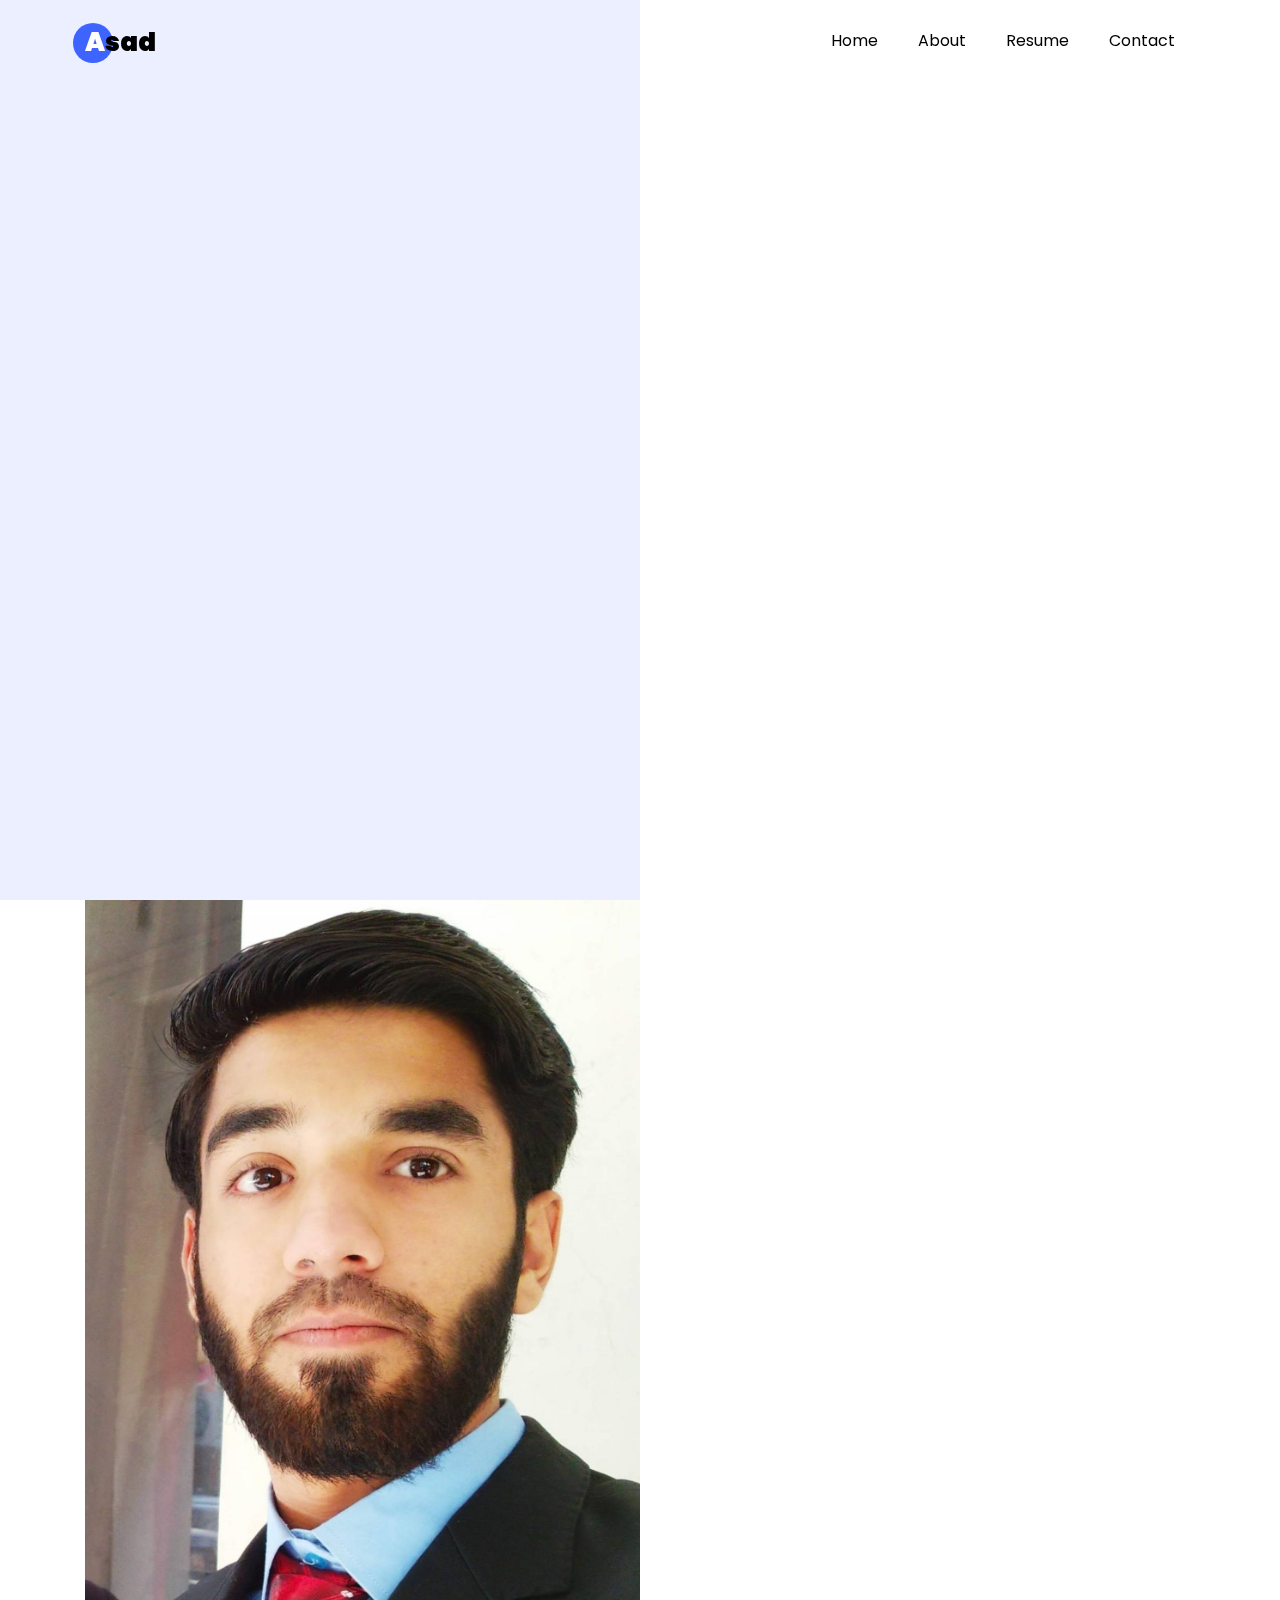
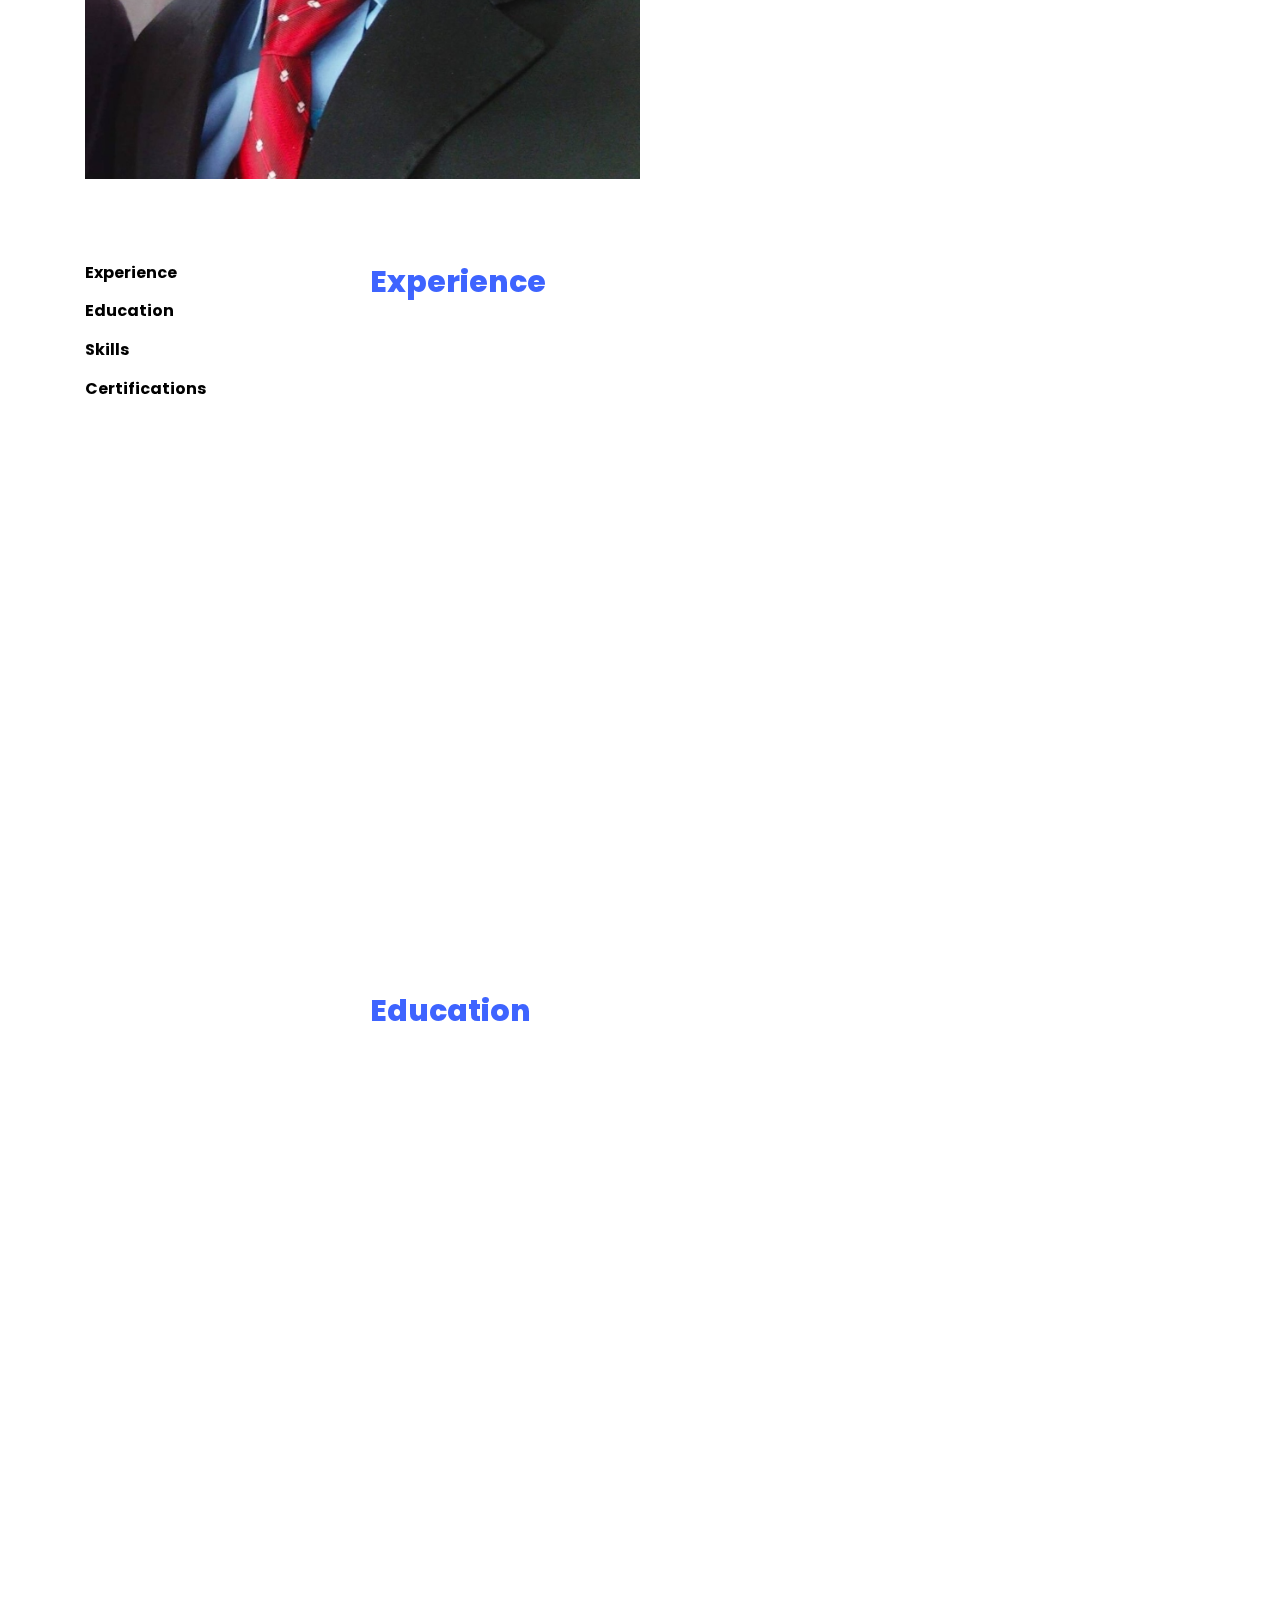
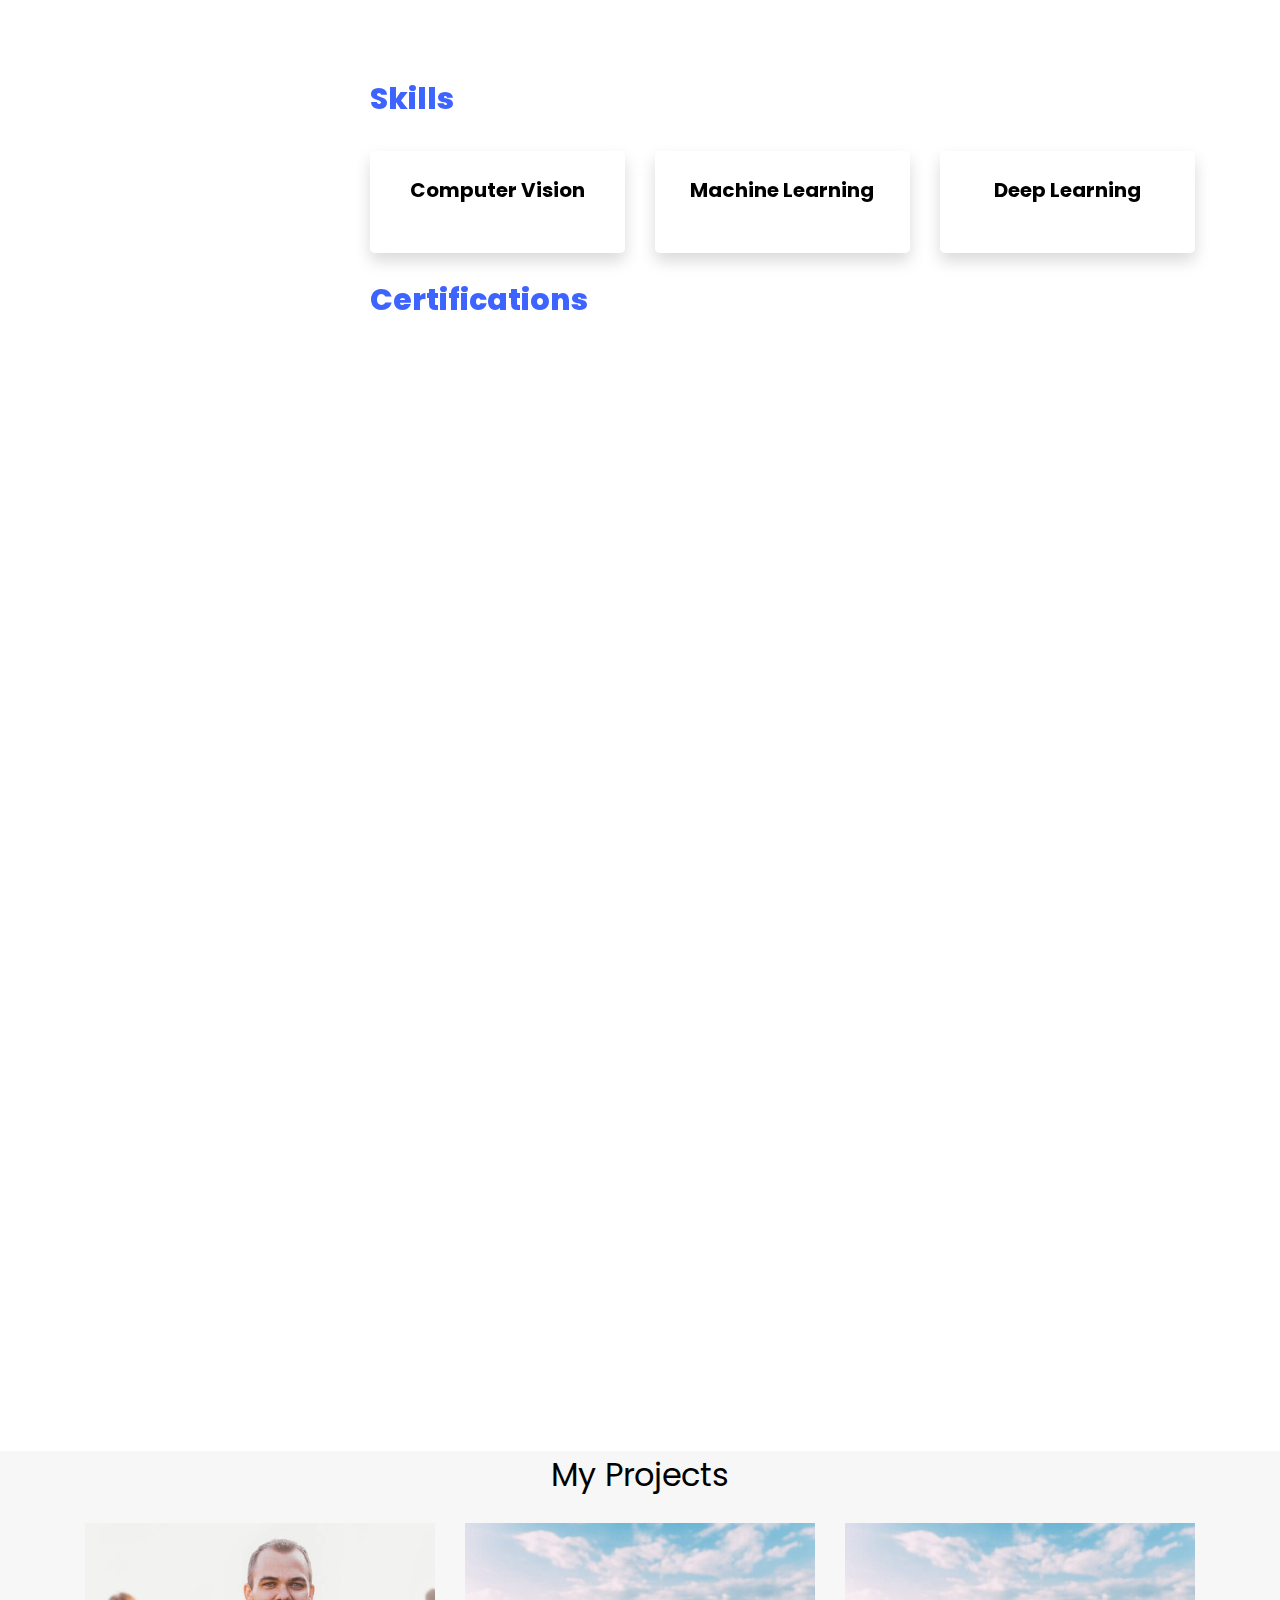
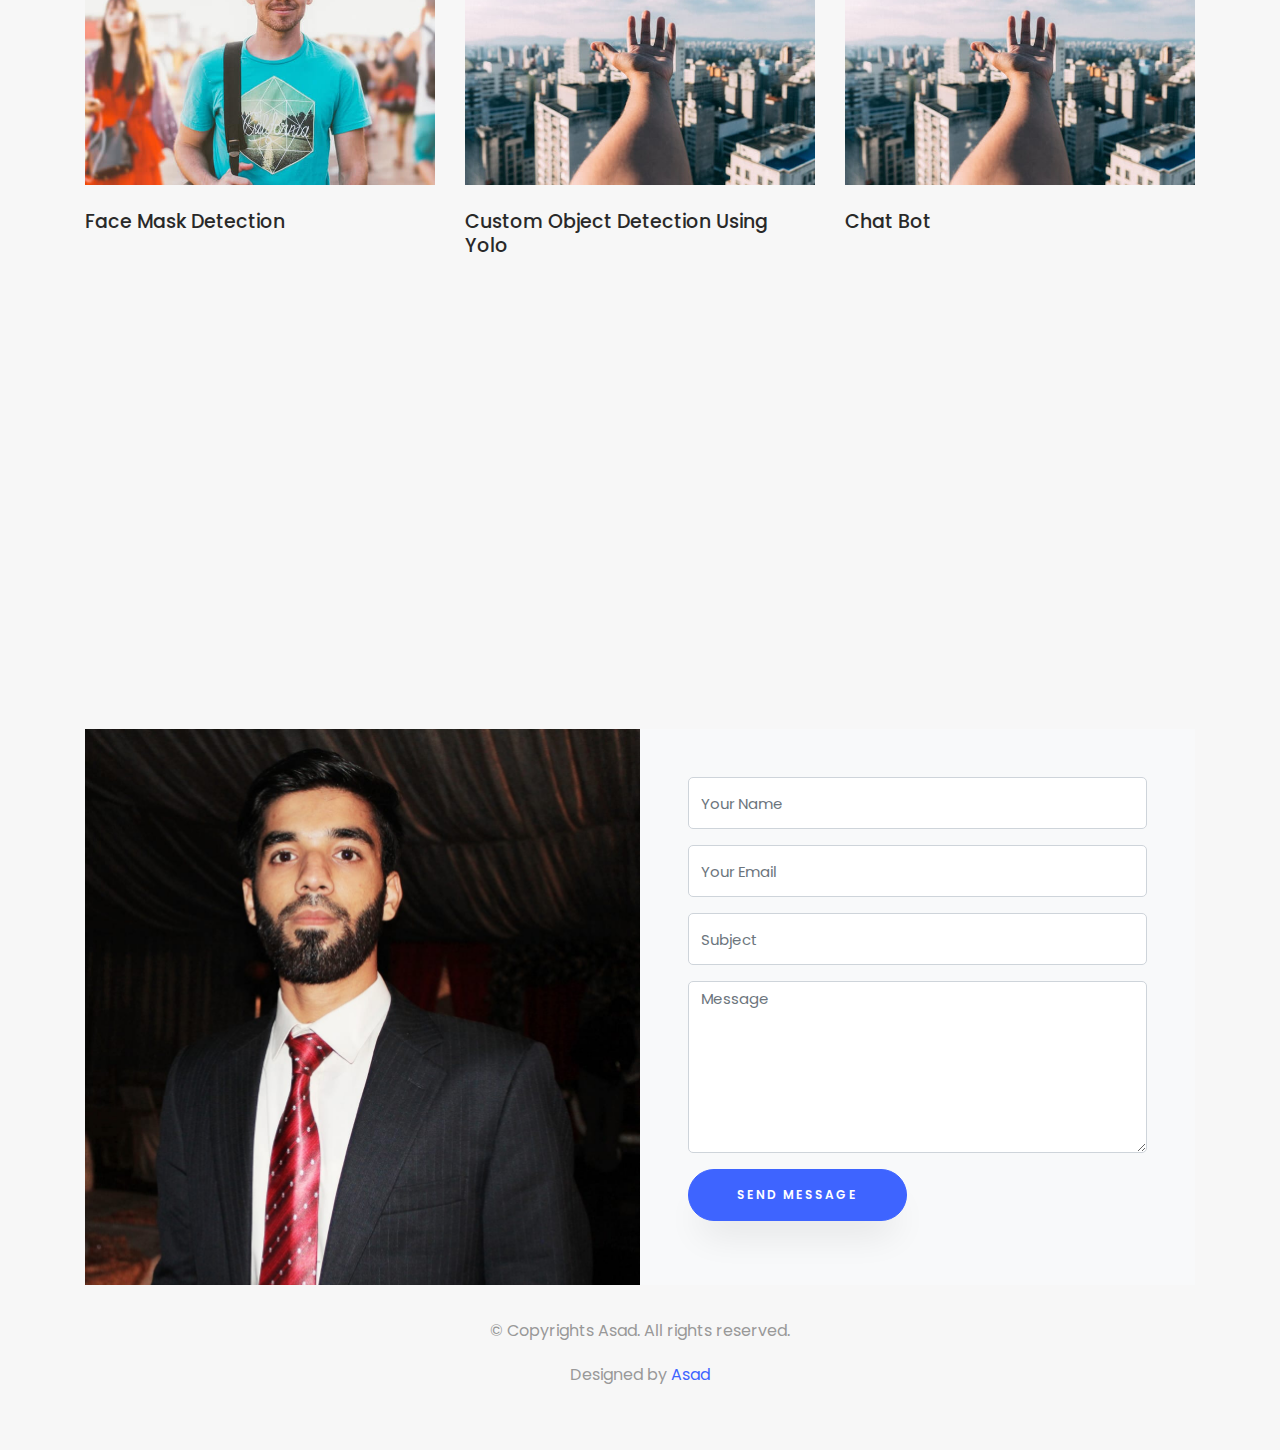
==== commit 7e42a662: "image working fixed" ====
--- a/index.html
+++ b/index.html
@@ -79,7 +79,7 @@
     			<div class="col-md-6 col-lg-6 d-flex">
     				<div class="img-about img d-flex align-items-stretch">
     					<div class="overlay"></div>
-	    				<div class="img d-flex align-self-stretch align-items-center" style="background-image:url(images/about.JPG);">
+	    				<div class="img d-flex align-self-stretch align-items-center" style="background-image:url(images/about.jpg);">
 	    				</div>
     				</div>
     			</div>
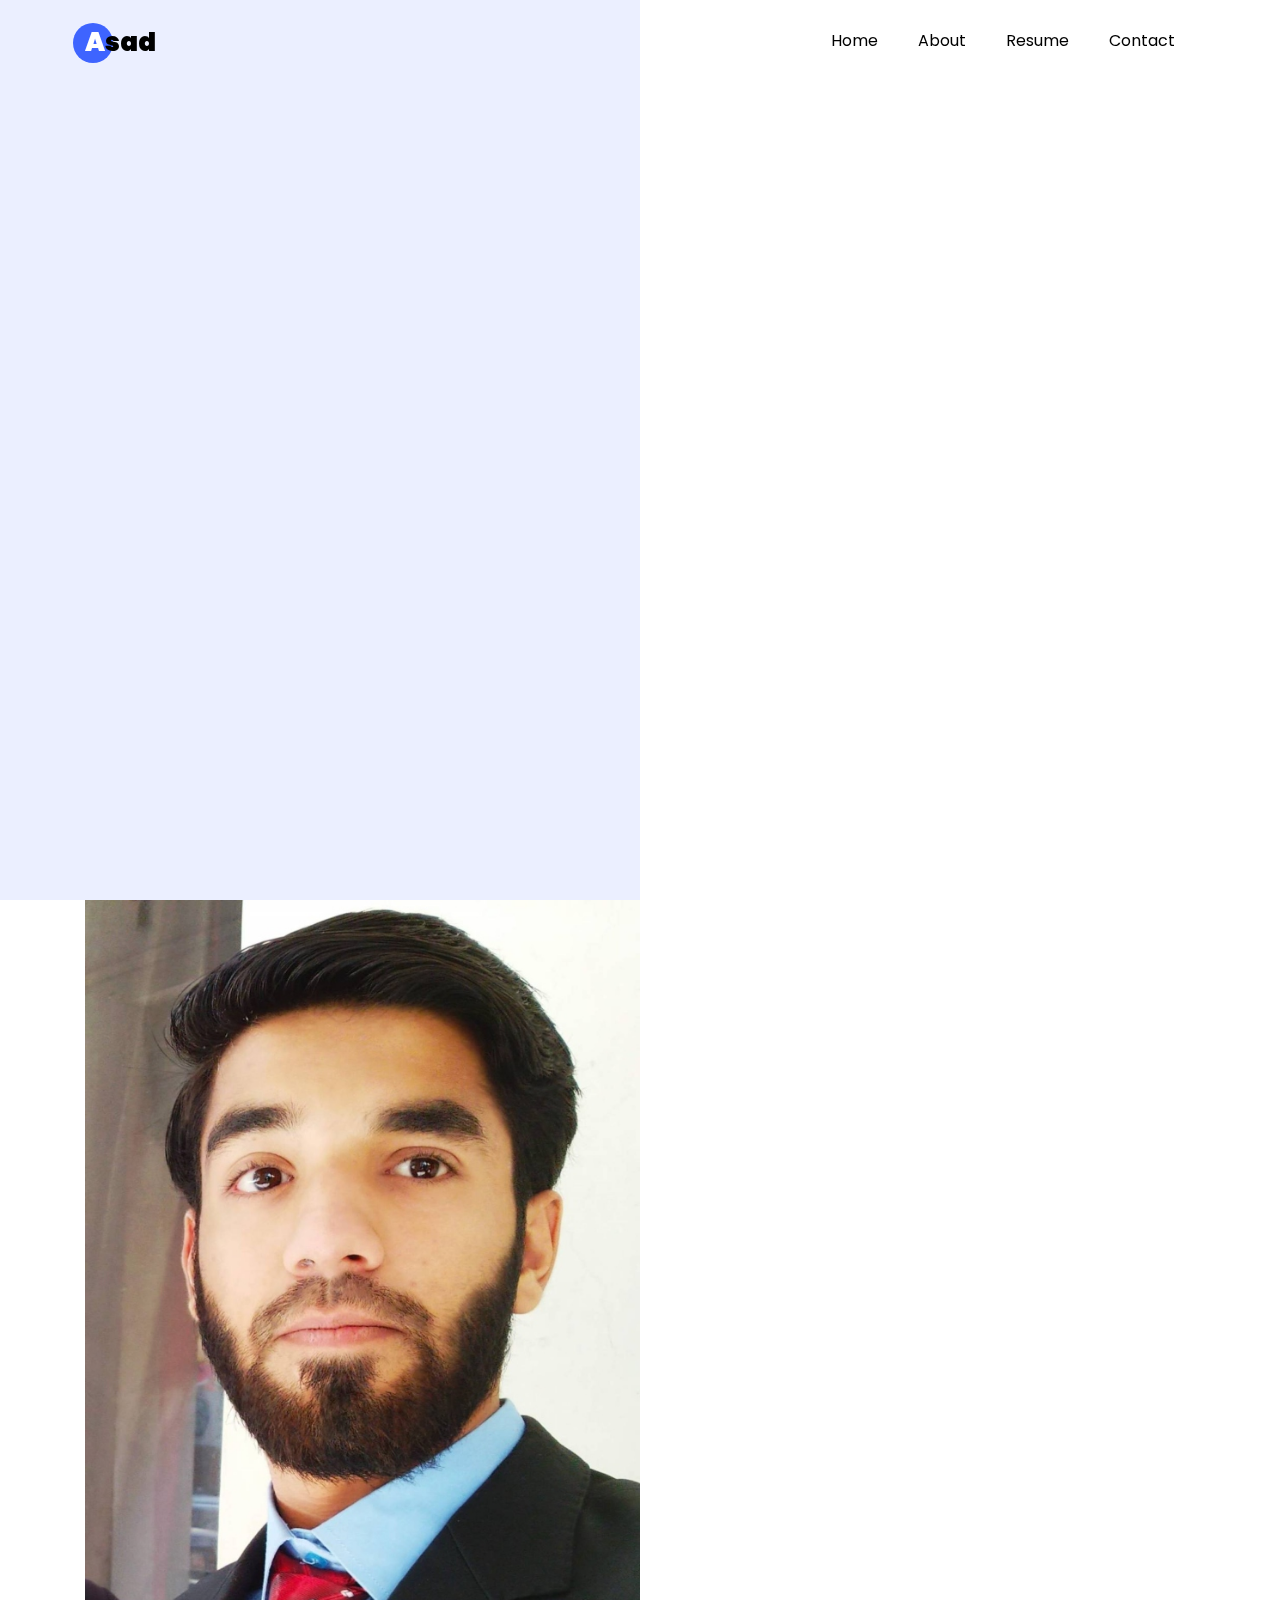
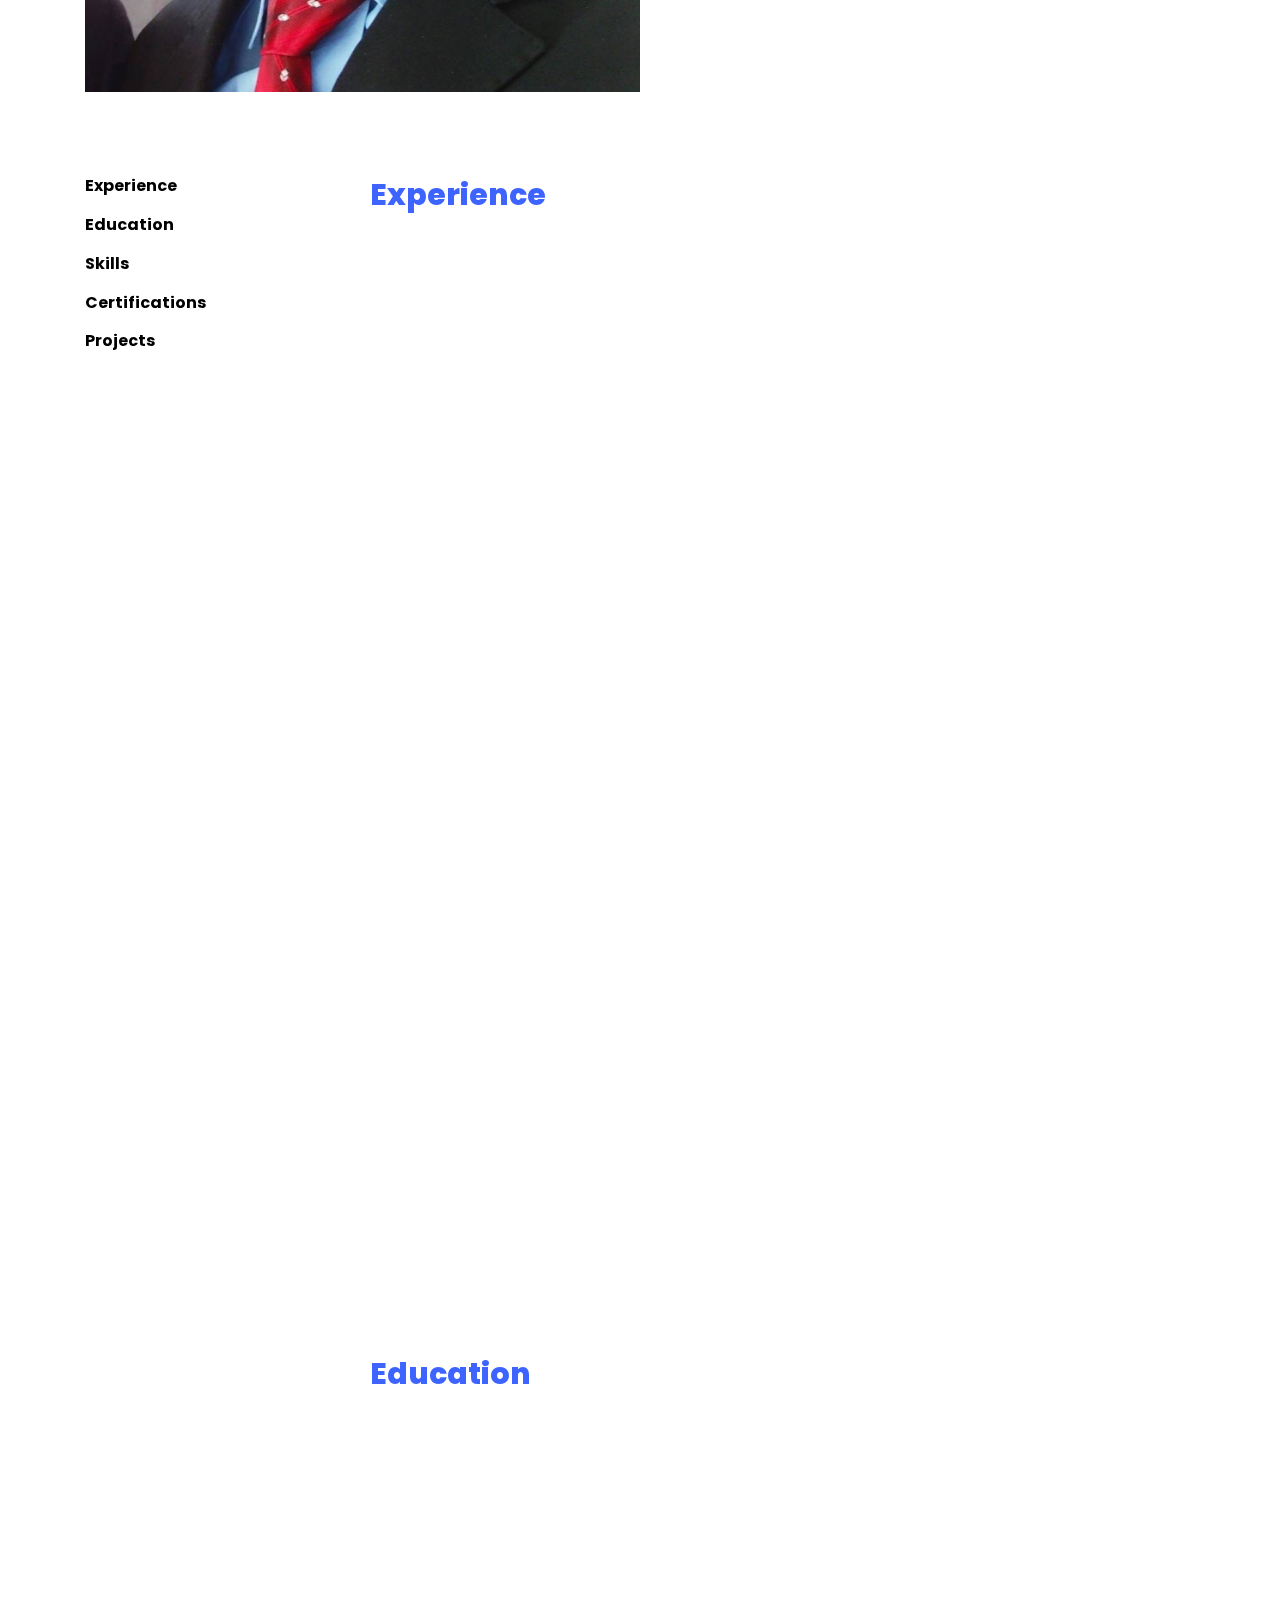
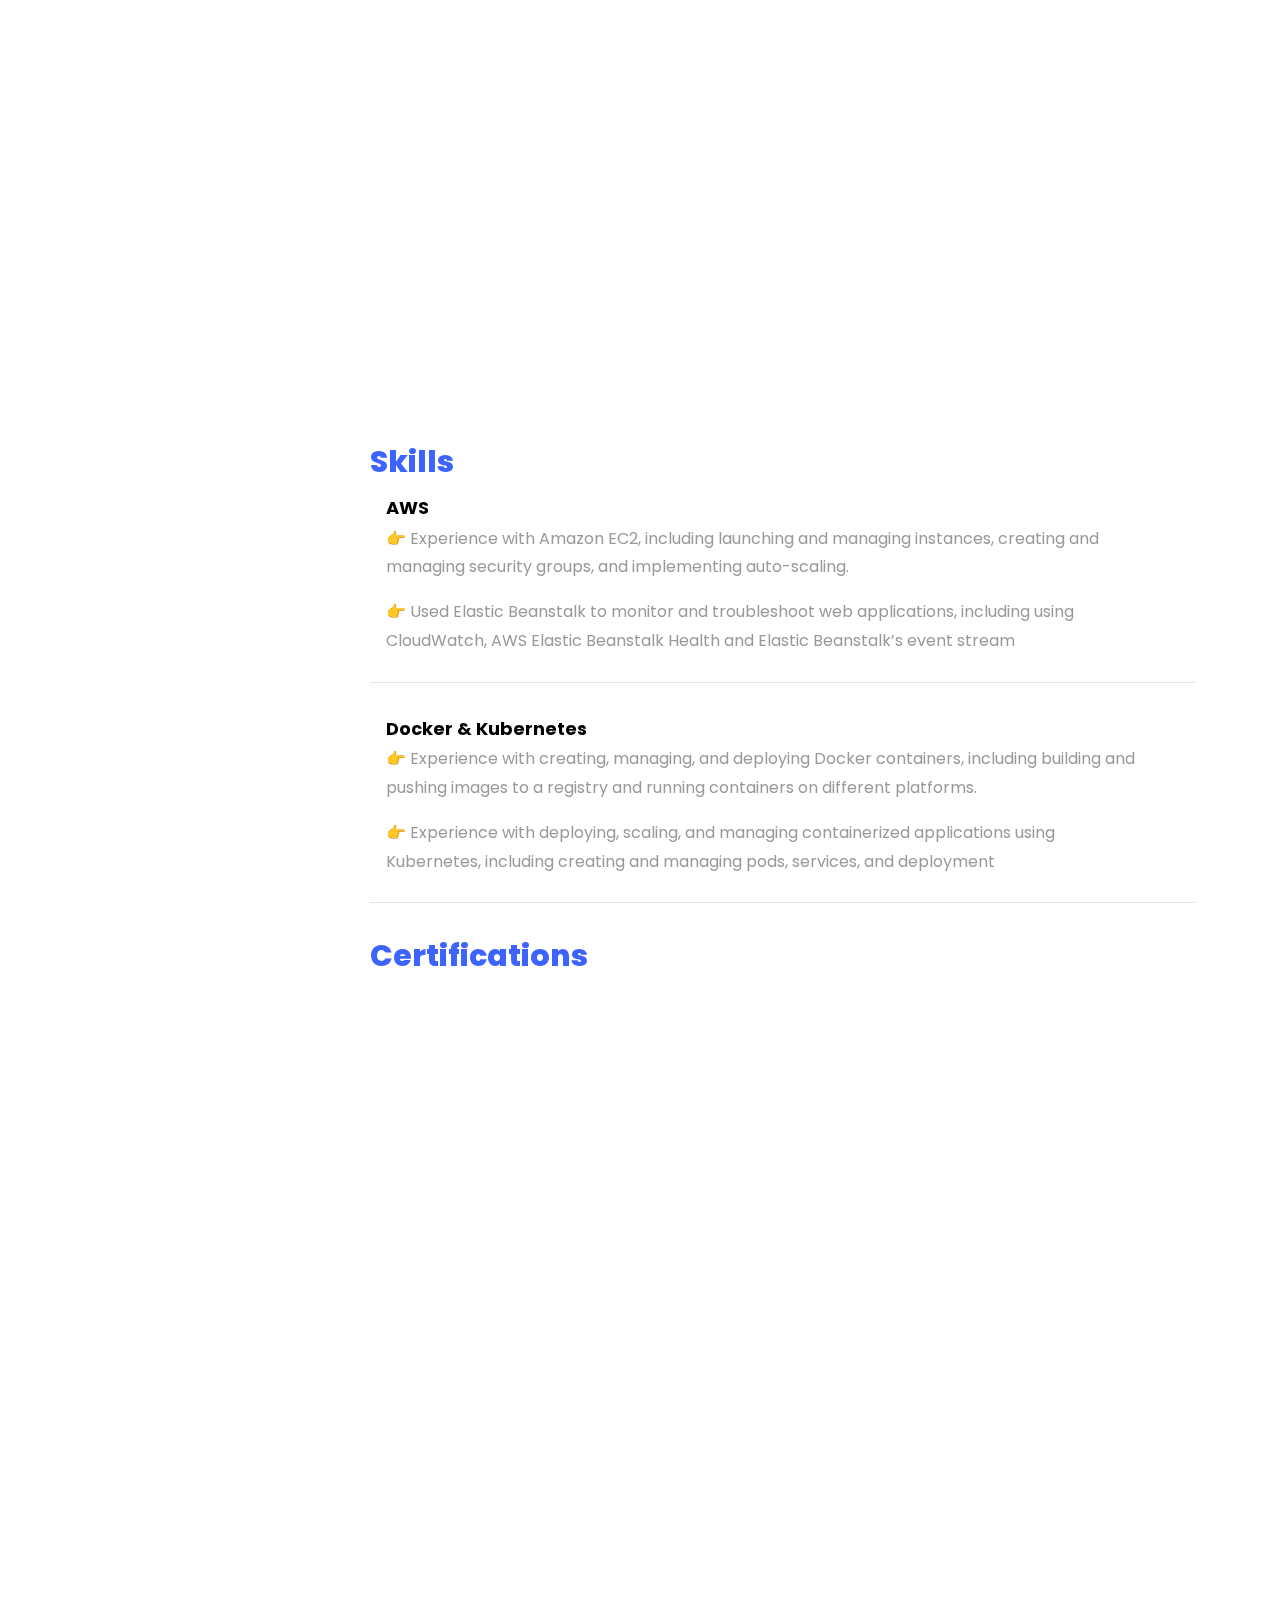
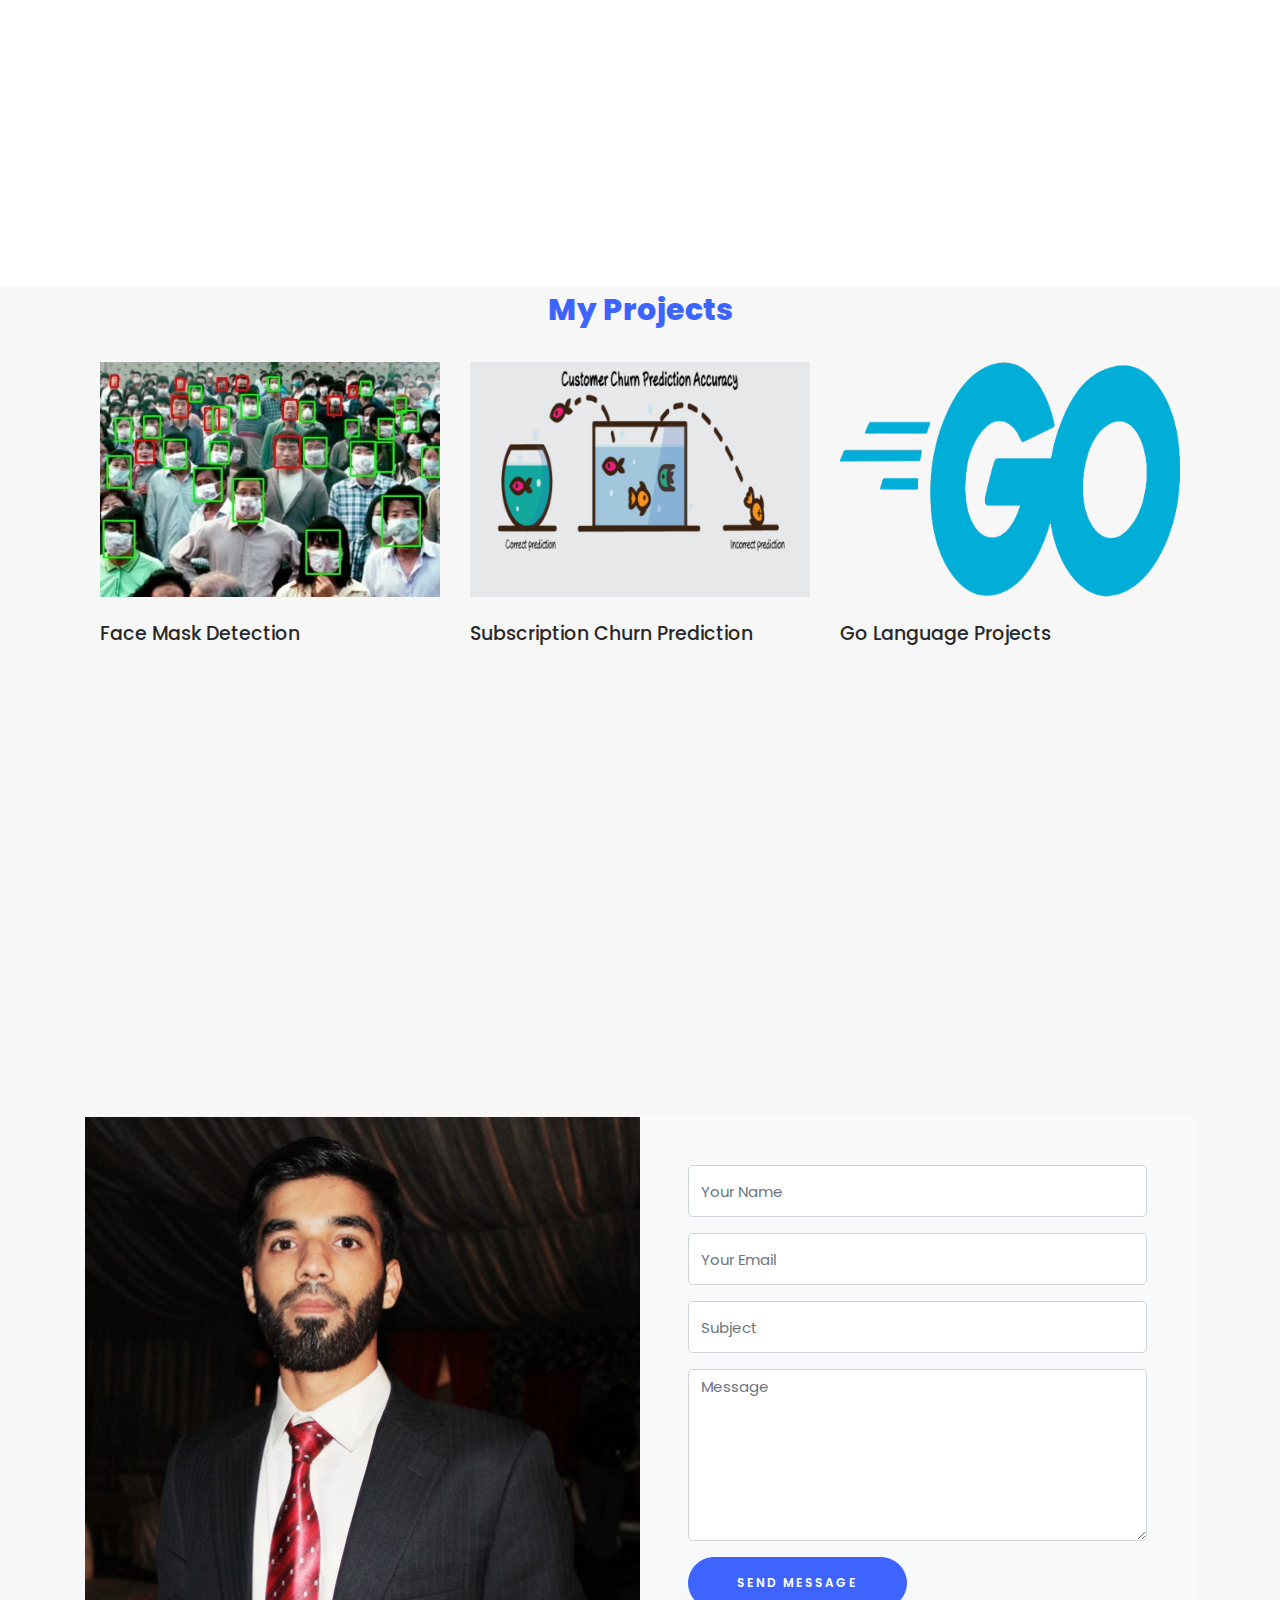
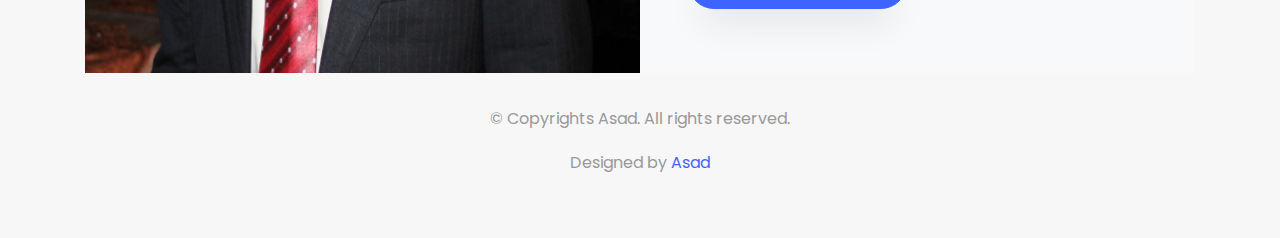
==== commit 5ccacaf9: "changes" ====
--- a/index.html
+++ b/index.html
@@ -1,133 +1,130 @@
 <!DOCTYPE html>
 <html lang="en">
-  <head>
-    <title> M.Asad Khalil | Data Scientist</title>
-    <meta charset="utf-8">
-    <meta name="viewport" content="width=device-width, initial-scale=1, shrink-to-fit=no">
-    
-    <link href="https://fonts.googleapis.com/css?family=Poppins:100,200,300,400,500,600,700,800,900" rel="stylesheet">
+
+<head>
+	<title> M.Asad Khalil | Data Scientist</title>
+	<meta charset="utf-8">
+	<meta name="viewport" content="width=device-width, initial-scale=1, shrink-to-fit=no">
+
+	<link href="https://fonts.googleapis.com/css?family=Poppins:100,200,300,400,500,600,700,800,900" rel="stylesheet">
 	<link rel="stylesheet" href="https://cdnjs.cloudflare.com/ajax/libs/font-awesome/4.7.0/css/font-awesome.min.css">
-    <link rel="stylesheet" href="css/open-iconic-bootstrap.min.css">
-    <link rel="stylesheet" href="css/animate.css">
-    
-    <link rel="stylesheet" href="css/owl.carousel.min.css">
-    <link rel="stylesheet" href="css/owl.theme.default.min.css">
-    <link rel="stylesheet" href="css/magnific-popup.css">
-
-    <link rel="stylesheet" href="css/aos.css">
-
-    <link rel="stylesheet" href="css/ionicons.min.css">
-    
-    <link rel="stylesheet" href="css/flaticon.css">
-    <link rel="stylesheet" href="css/icomoon.css">
-    <link rel="stylesheet" href="css/style.css">
-
-  </head>
-  <body data-spy="scroll" data-target=".site-navbar-target" data-offset="300">
-	  
-	  
-    <nav class="navbar navbar-expand-lg navbar-dark ftco_navbar ftco-navbar-light site-navbar-target" id="ftco-navbar">
-	    <div class="container">
-	      <a class="navbar-brand" href="index.html"><span>A</span>sad</a>
-	      <button class="navbar-toggler js-fh5co-nav-toggle fh5co-nav-toggle" type="button" data-toggle="collapse" data-target="#ftco-nav" aria-controls="ftco-nav" aria-expanded="false" aria-label="Toggle navigation">
-	        <span class="oi oi-menu"></span> Menu
-	      </button>
-
-	      <div class="collapse navbar-collapse" id="ftco-nav">
-	        <ul class="navbar-nav nav ml-auto">
-	          <li class="nav-item"><a href="#home-section" class="nav-link"><span>Home</span></a></li>
-	          <li class="nav-item"><a href="#about-section" class="nav-link"><span>About</span></a></li>
-	          <li class="nav-item"><a href="#resume-section" class="nav-link"><span>Resume</span></a></li>
-	          <li class="nav-item"><a href="#contact-section" class="nav-link"><span>Contact</span></a></li>
-<!-- 	          <li class="nav-item"><a href="#services-section" class="nav-link"><span>Services</span></a></li>
+	<link rel="stylesheet" href="css/open-iconic-bootstrap.min.css">
+	<link rel="stylesheet" href="css/animate.css">
+
+	<link rel="stylesheet" href="css/owl.carousel.min.css">
+	<link rel="stylesheet" href="css/owl.theme.default.min.css">
+	<link rel="stylesheet" href="css/magnific-popup.css">
+
+	<link rel="stylesheet" href="css/aos.css">
+
+	<link rel="stylesheet" href="css/ionicons.min.css">
+
+	<link rel="stylesheet" href="css/flaticon.css">
+	<link rel="stylesheet" href="css/icomoon.css">
+	<link rel="stylesheet" href="css/style.css">
+
+	</hbdbd <body data-spy="scroll" data-target=".site-navbar-target" data-offset="300">
+
+
+	<nav class="navbar navbar-expand-lg navbar-dark ftco_navbar ftco-navbar-light site-navbar-target" id="ftco-navbar">
+		<div class="container">
+			<a class="navbar-brand" href="index.html"><span>A</span>sad</a>
+			<button class="navbar-toggler js-fh5co-nav-toggle fh5co-nav-toggle" type="button" data-toggle="collapse"
+				data-target="#ftco-nav" aria-controls="ftco-nav" aria-expanded="false" aria-label="Toggle navigation">
+				<span class="oi oi-menu"></span> Menu
+			</button>
+
+			<div class="collapse navbar-collapse" id="ftco-nav">
+				<ul class="navbar-nav nav ml-auto">
+					<li class="nav-item"><a href="#home-section" class="nav-link"><span>Home</span></a></li>
+					<li class="nav-item"><a href="#about-section" class="nav-link"><span>About</span></a></li>
+					<li class="nav-item"><a href="#resume-section" class="nav-link"><span>Resume</span></a></li>
+					<li class="nav-item"><a href="#contact-section" class="nav-link"><span>Contact</span></a></li>
+					<!-- 	          <li class="nav-item"><a href="#services-section" class="nav-link"><span>Services</span></a></li>
 	          <li class="nav-item"><a href="#projects-section" class="nav-link"><span>Projects</span></a></li>
 	          <li class="nav-item"><a href="#blog-section" class="nav-link"><span>My Blog</span></a></li>
 	          <li class="nav-item"><a href="#contact-section" class="nav-link"><span>Contact</span></a></li> -->
-	        </ul>
-	      </div>
-	    </div>
-	  </nav>
-	  <section class="hero-wrap js-fullheight" >
-      <div class="overlay"></div>
-      <div class="container">
-        <div class="row no-gutters slider-text js-fullheight justify-content-center align-items-center">
-          <div class="col-lg-8 col-md-6 ftco-animate d-flex align-items-center">
-          	<div class="text text-center">
-          		<span class="subheading">Hey! I am</span>
-		  				<h1>Asad Khalil</h1>
-			  				<h2>I'm a 
-								  <span
-								     class="txt-rotate"
-								     data-period="2000"
-								     data-rotate='[ "Data Scientist." ]'></span>
-								</h2>
-							</div>
-            </div>
-          </div>
-        </div>
-      </div>
-      <!-- <div class="mouse">
+				</ul>
+			</div>
+		</div>
+	</nav>
+	<section class="hero-wrap js-fullheight">
+		<div class="overlay"></div>
+		<div class="container">
+			<div class="row no-gutters slider-text js-fullheight justify-content-center align-items-center">
+				<div class="col-lg-8 col-md-6 ftco-animate d-flex align-items-center">
+					<div class="text text-center">
+						<span class="subheading">Hey! I am</span>
+						<h1>Asad Khalil</h1>
+						<h2>I'm a
+							<span class="txt-rotate" data-period="2000" data-rotate='[ "Software Engineer." ]'></span>
+						</h2>
+					</div>
+				</div>
+			</div>
+		</div>
+		</div>
+		<!-- <div class="mouse">
 				<a href="#contact-section" class="mouse-icon">
 					<div class="mouse-wheel"><span class="ion-ios-arrow-round-down"></span></div>
 				</a>
 			</div> -->
-    </section>
-
-        <section class="ftco-about img ftco-section ftco-no-pt ftco-no-pb" id="about-section">
-    	<div class="container">
-    		<div class="row d-flex no-gutters">
-    			<div class="col-md-6 col-lg-6 d-flex">
-    				<div class="img-about img d-flex align-items-stretch">
-    					<div class="overlay"></div>
-	    				<div class="img d-flex align-self-stretch align-items-center" style="background-image:url(images/about.jpg);">
-	    				</div>
-    				</div>
-    			</div>
-    			<div class="col-md-6 col-lg-6 pl-md-5 py-5">
-    				<div class="row justify-content-start pb-3">
-		          <div class="col-md-12 heading-section ftco-animate">
-		          	<h1 class="big">About</h1>
-		            <h2 class="mb-4">About Me</h2>
-		            <div style="text-align: justify;
+	</section>
+
+	<section class="ftco-about img ftco-section ftco-no-pt ftco-no-pb" id="about-section">
+		<div class="container">
+			<div class="row d-flex no-gutters">
+				<div class="col-md-6 col-lg-6 d-flex">
+					<div class="img-about img d-flex align-items-stretch">
+						<div class="overlay"></div>
+						<div class="img d-flex align-self-stretch align-items-center"
+							style="background-image:url(images/about.jpg);">
+						</div>
+					</div>
+				</div>
+				<div class="col-md-6 col-lg-6 pl-md-5 py-5">
+					<div class="row justify-content-start pb-3">
+						<div class="col-md-12 heading-section ftco-animate">
+							<h1 class="big">About</h1>
+							<h2 class="mb-4">About Me</h2>
+							<div style="text-align: justify;
 					text-justify: inter-word;">
-						<p>A Junior Data Scientist with over an year of experience
-						using predictive modeling, data processing and data mining algorithms
-						to solve challenging buisness problems.
-						Possessing commercial experience in designing and deploying end-to-end distributed
-						 data pipelines, optimization techniques, machine learning solutions, behavioral data analytics,
-						 and integrating traditional data warehouse platforms, Asad makes data speak with scalable intelligent 
-						algorithms and data science art.
-						Leveraging state-of-the-art methodologies and open-source analytical tools such as Python, R
-						 Java, C++, Hadoop, Spark,  Pandas, Scikit-learn, TensorFlow, Keras, PyTorch,
-						 SQL, Amazon Web Services, Microsoft Azure Cloud and Mathematical Modelling, Asad enables
-						 the businesses to grow faster and explore new spectrums in market with intelligent solutions.</p>
-					</div>
-		            <ul class="about-info mt-4 px-md-0 px-2">
-		            	<li class="d-flex"><span>Name:</span> <span>M.Asad Khalil<span></li>
-		            	<!-- <li class="d-flex"><span>Date of birth:</span> <span></span></li> -->
-		            	<!-- <li class="d-flex"><span>Address:</span> <span></span></li> -->
-		            	<!-- <li class="d-flex"><span>Zip code:</span> <span>1000</span></li> -->
-		            	<li class="d-flex"><span>Email:</span> <span>asaadkhalil1@gmail.com </span></li>
-		            	
-		            	<li class="d-flex"><span>Phone: </span> <span> +92 3244580062</span></li>
-		            </ul>
-		          </div>
-		        </div>
-	          <div class="counter-wrap ftco-animate d-flex mt-md-3">
-              <div class="text">
-              	<p class="mb-4">
-	                <!-- <span class="number" data-number="8">0</span>
+								<p>I am a highly motivated software engineer with a strong background in data platform
+									development and
+									have worked with companies such as Careem and Munch:ON I hold a Bachelor's degree
+									in Computer Sciences, which has provided me with a solid foundation in the field.
+									My expertise includes experience with various programming languages such
+									as Python, GoLang and SQL, as well as experience with cloud platforms like
+									AWS, data analysis and visualization tools,
+									Agile methodologies and Git and version control. I am always eager to
+									take on new challenges and am constantly seeking to improve my skills.</p>
+							</div>
+							<ul class="about-info mt-4 px-md-0 px-2">
+								<li class="d-flex"><span>Name:</span> <span>M.Asad Khalil<span></li>
+								<!-- <li class="d-flex"><span>Date of birth:</span> <span></span></li> -->
+								<!-- <li class="d-flex"><span>Address:</span> <span></span></li> -->
+								<!-- <li class="d-flex"><span>Zip code:</span> <span>1000</span></li> -->
+								<li class="d-flex"><span>Email:</span> <span>asaadkhalil1@gmail.com </span></li>
+
+								<li class="d-flex"><span>Phone: </span> <span> +92 3244580062</span></li>
+							</ul>
+						</div>
+					</div>
+					<div class="counter-wrap ftco-animate d-flex mt-md-3">
+						<div class="text">
+							<p class="mb-4">
+								<!-- <span class="number" data-number="8">0</span>
 	                <span>Project complete</span> -->
-                </p>
-                <p><a href="Asad's Resume.pdf" class="btn btn-primary py-3 px-3">Download CV</a></p>
-              </div>
-	          </div>
-	        </div>
-        </div>
-    	</div>
-    </section>
-
-    <!-- <section class="ftco-section ftco-partner">
+							</p>
+							<p><a href="ASAD.pdf" class="btn btn-primary py-3 px-3">Download CV</a></p>
+						</div>
+					</div>
+				</div>
+			</div>
+		</div>
+	</section>
+
+	<!-- <section class="ftco-section ftco-partner">
     	<div class="container">
     		<div class="row">
     			<div class="col-sm ftco-animate">
@@ -149,1175 +146,492 @@
     	</div>
     </section> -->
 
-    <section class="ftco-section ftco-no-pb goto-here" id="resume-section">
-    	<div class="container">
-    		<div class="row">
-    			<div class="col-md-3">
-				    <nav id="navi">
-					    <ul>
-					      <li><a href="#page-1">Experience</a></li>
-					      <li><a href="#page-2">Education</a></li>
-					      <li><a href="#page-3">Skills</a></li>
-					      <li><a href="#page-4">Certifications</a></li>
-						  <!-- <li><a href="#page-5">Publications</a></li> -->
-					    </ul>
-					  </nav>
-					</div>
-					<div class="col-md-9">
-	    				
-
-                      
-					  <div id="page-1" class= "page one">
-					  	<h2 class="heading">Experience</h2>
-					    
+	<section class="ftco-section ftco-no-pb goto-here" id="resume-section">
+		<div class="container">
+			<div class="row">
+				<div class="col-md-3">
+					<nav id="navi">
+						<ul>
+							<li><a href="#page-1">Experience</a></li>
+							<li><a href="#page-2">Education</a></li>
+							<li><a href="#page-3">Skills</a></li>
+							<li><a href="#page-4">Certifications</a></li>
+							<li><a href="#page-5">Projects</a></li>
+
+							<!-- <li><a href="#page-5">Publications</a></li> -->
+						</ul>
+					</nav>
+				</div>
+				<div class="col-md-9">
+
+
+
+					<div id="page-1" class="page one">
+						<h2 class="heading">Experience</h2>
+
 						<div class="resume-wrap d-flex ftco-animate">
-	    					<div class="icon d-flex align-items-center justify-content-center">
-					    		<span class="flaticon-ideas"></span>
-					    	</div>
-					    	<div class="text pl-3">
-		    					<span class="date"> Aug 2021 – Present</span>
-		    					<h2>Data Scientist</h2>
-		    					<span class="position">Munch:on, Lahore, Pakistan </span>
+							<div class="icon d-flex align-items-center justify-content-center">
+								<span class="flaticon-ideas"></span>
+							</div>
+							<div class="text pl-3">
+								<span class="date"> July 2022 – Present</span>
+								<h2>Software Engineer -Data </h2>
+								<span class="position">Careem</span>
 								<h5>Responsibilities:</h5>
-		    					<p> Worked on a machine learning system (called JASPER)  that predicts the no of orders for a given week at the company level across all the restaurants. The time series predicted model has 70% accuracy. </p>
-								<p> Worked closely with a team of data engineers and BI analysts to improve the efficiency of the scheduling engine (called Merlin) by 20% using customer journey analytics data. </p>
-								<p> Worked on subscription churn prediction analysis and reduce churn rate 60% .</p>
-								<p> Playing a key part in the company's global e-commerce expansion strategy.</p>
-								<p> Working together with members of the Data Science & Analytics (DSA) team to develop, design, and deploy data science/machine learning solutions to address and solve business problems.</p>
-								<p> Improved collaboration inside DSA to construct a strong, shared codebase, as well as engagement with internal business stakeholders and strategic partners to discover possibilities for joint growth and promote a data-driven culture among relevant teams. </p>
-		    				</div>
-	    				</div>
-						
-	    				<!-- <div class="resume-wrap d-flex ftco-animate">
-	    					<div class="icon d-flex align-items-center justify-content-center">
-					    		<span class="flaticon-ideas"></span>
-					    	</div>
-					    	<div class="text pl-3">
-		    					<span class="date"> </span>
-		    					<h2>Research Assistant</h2>
+								<p>👉Engineer on our in-house Machine Learning Platform - Writing, test, and debug code
+									using languages
+									such as Go, Python </p>
+								<p>👉Reduced AWS cost upto 10 % by migrating the deployments to kubernetes</p>
+								<p>👉 Experience with Amazon EC2, including launching and managing instances, creating
+									and managing
+									security groups, and implementing auto-scaling</p>
+								<p>👉 Designed and implemented data pipelines to extract, transform, and load data from
+									various sources,
+									including APIs, databases, and flat files.</p>
+							</div>
+						</div>
+						<div class="resume-wrap d-flex ftco-animate">
+							<div class="icon d-flex align-items-center justify-content-center">
+								<span class="flaticon-ideas"></span>
+							</div>
+							<div class="text pl-3">
+								<span class="date"> Aug 2021 – July 2022</span>
+								<h2>Software Engineer -Data </h2>
+								<span class="position">Munch:ON </span>
 								<h5>Responsibilities:</h5>
-		    					<span class="position"> </span>
-		    					<p> Worked and assisted on different project of natural language processing included text summarization, text classification, dimensionality reduction </p>
-								<p> Worked on series of evolutionary Projects which are related to Genetic programming (GP, GEP, MEP, CGP and NEEP) and also worked on series of optimization algorithms (GA, PSO, DE and CMAES) </p>
-								<p> Supervised the undergraduate student on research projects based on Genetic programming, NLP and Neural network </p>
-								<p> Conducting literature review on NLP and Evolutionary Algorithms, provide summarization and in-depth institution to my supervisor and team members </p>
-		    				</div>
-	    				</div>
-						
-						<div class="resume-wrap d-flex ftco-animate">
-					    	<div class="icon d-flex align-items-center justify-content-center">
-					    		<span class="flaticon-ideas"></span>
-					    	</div>
-					    	<div class="text pl-3">
-		    					<span class="date"> A </span>
-		    					<h2>Teaching Assistant</h2>
-								<h5>Responsibilities:</h5>
-		    					<span class="position"> </span>
-		    					<p> Teach students the basic skills of C++</p>
-								<p> Conducted labs and assisted students in semester projects </p>
-								<p> Grad student Assignment and semester Quiz </p>
-		    				</div>
-	    				</div> -->
-						
-						
-	    				<!-- <div class="resume-wrap d-flex ftco-animate">
-	    					<div class="icon d-flex align-items-center justify-content-center">
-					    		<span class="flaticon-ideas"></span>
-					    	</div>
-					    	<div class="text pl-3">
-		    					<span class="date">2014-2015</span>
-		    					<h2>Web Marketing</h2>
-		    					<span class="position">Cambridge University</span>
-		    					<p>A small river named Duden flows by their place and supplies it with the necessary regelialia. It is a paradisematic country, in which roasted parts of sentences fly into your mouth.</p>
-		    				</div> -->
-	    				<!-- </div> -->
-
-						<div id="page-2" class= "page two">
+								<p>👉 Worked on a machine learning system (called JASPER) that predicts the no of orders
+									for a given week at the company level across all the restaurants. The time series
+									predicted model has 70% accuracy. </p>
+								<p>👉 Worked closely with a team of data engineers and BI analysts to improve the
+									efficiency of the scheduling engine (called Merlin) by 20% using customer journey
+									analytics data. </p>
+								<p>👉 Worked on subscription churn prediction analysis and reduce churn rate 60% .</p>
+								<p>👉 Playing a key part in the company's global e-commerce expansion strategy.</p>
+								<p>👉 Working together with members of the Data Science & Analytics (DSA) team to
+									develop, design, and deploy data science/machine learning solutions to address and
+									solve business problems.</p>
+								<p>👉 Improved collaboration inside DSA to construct a strong, shared codebase, as well
+									as engagement with internal business stakeholders and strategic partners to discover
+									possibilities for joint growth and promote a data-driven culture among relevant
+									teams. </p>
+							</div>
+						</div>
+
+
+						<div id="page-2" class="page two">
 							<h2 class="heading">Education</h2>
-						  <!-- <div class="resume-wrap d-flex ftco-animate">
-							  <div class="icon d-flex align-items-center justify-content-center">
-								  <span class="flaticon-ideas"></span>
-							  </div>
-							  <div class="text pl-3">
-								  <span class="date">SEP 2017-Jun 2020</span>
-								  <h2>Master of Engineering Computer Science and Technology</h2>
-								  <span class="position">University of Jinan (UJN),Shandong Jinan, China</span>
-								  <p>Coursework includes advance Engineering Mathematics, Machine learning, Deep Learning and Evolutionary Computing.</p>
-							  </div>
-						  </div> -->
-						  <div class="resume-wrap d-flex ftco-animate">
-							  <div class="icon d-flex align-items-center justify-content-center">
-								  <span class="flaticon-ideas"></span>
-							  </div>
-							  <div class="text pl-3">
-								  <span class="date">AUG 2017 - AUG 2021</span>
-								  <h2>Bachelors in Computer Science</h2>
-								  <span class="position">FAST NUCES, Lahore, Pakistan</span>
-								  <br>
-								  <span class="position">Course Work:</span>
-								  <li>Data Science</li>
-								  <li>Design and Analysis of Algorithm</li>
-								  <li>Artificial Intelligence</li>
-								  <li>Data Warehousing and Data Mining</li>
-								  <li>Data Structures</li>
-								  <li>Cloud Computing</li>
-								  <li>Computer Networking</li>
-  
-								  <!-- <p>Coursework includes Object Oriented Programming, Data Structures Analysis of Algorithm, Computer Networking, Database Management, Software Engineering, Theory of Automata, Artificial Intelligence</p> -->
-							  </div>
-						  </div>
-						  
-						  <div class="resume-wrap d-flex ftco-animate">
-							  <div class="icon d-flex align-items-center justify-content-center">
-								  <span class="flaticon-ideas"></span>
-							  </div>
-							  <div class="text pl-3">
-								  <span class="date">Sep 2015-Aug 2017</span>
-								  <h2>Fsc Pre Engineering</h2>
-								  <span class="position">Government College University, Lahore, Pakistan</span>
-								  <li>Physics</li>
-								  <li>Chemistry</li>
-								  <li>Mathematics</li>
-								  <!-- <p>Coursework includes Physics, Chemistry, Mathematics and English</p> -->
-							  </div>
-						  </div>
-						  
-  
-	    				<!-- <div class="resume-wrap d-flex ftco-animate">
-	    					<div class="icon d-flex align-items-center justify-content-center">
-					    		<span class="flaticon-ideas"></span>
-					    	</div>
-					    	<div class="text pl-3">
-		    					<span class="date">2014-2015</span>
-		    					<h2>Art &amp; Creative Director</h2>
-		    					<span class="position">Side Tech</span>
-		    					<p>A small river named Duden flows by their place and supplies it with the necessary regelialia. It is a paradisematic country, in which roasted parts of sentences fly into your mouth.</p>
-		    				</div>
-	    				</div> -->
-	    				<!-- <div class="resume-wrap d-flex ftco-animate">
-	    					<div class="icon d-flex align-items-center justify-content-center">
-					    		<span class="flaticon-ideas"></span>
-					    	</div>
-					    	<div class="text pl-3">
-		    					<span class="date">2014-2015</span>
-		    					<h2>Wordpress Developer</h2>
-		    					<span class="position">Cambridge University</span>
-		    					<p>A small river named Duden flows by their place and supplies it with the necessary regelialia. It is a paradisematic country, in which roasted parts of sentences fly into your mouth.</p>
-		    				</div>
-	    				</div> -->
-	    				<!-- <div class="resume-wrap d-flex ftco-animate">
-	    					<div class="icon d-flex align-items-center justify-content-center">
-					    		<span class="flaticon-ideas"></span>
-					    	</div>
-					    	<div class="text pl-3">
-		    					<span class="date">2017-2018</span>
-		    					<h2>UI/UX Designer</h2>
-		    					<span class="position">Cambridge University</span>
-		    					<p>A small river named Duden flows by their place and supplies it with the necessary regelialia. It is a paradisematic country, in which roasted parts of sentences fly into your mouth.</p>
-		    				</div>
-	    				</div>
-					  </div> -->
-					  <div id="page-3" class= "page three">
-					  	<h2 class="heading">Skills</h2>
-					  	<div class="row progress-circle mb-5">
-					  		<div class="col-lg-4 mb-4">
-						      <div class="bg-white rounded-lg shadow p-4">
-						        <h2 class="h5 font-weight-bold text-center mb-4">Computer Vision</h2>
-
-						        <!-- Progress bar 1 -->
-						        <!-- <div class="progress mx-auto" data-value='80'> -->
-						          <!-- <span class="progress-left"> -->
-                        <!-- <span class="progress-bar border-primary"></span> -->
-						          <!-- </span> -->
-						          <!-- <span class="progress-right"> -->
-                        <!-- <span class="progress-bar border-primary"></span> -->
-						          <!-- </span> -->
-						          <!-- <div class="progress-value w-100 h-100 rounded-circle d-flex align-items-center justify-content-center"> -->
-						            <!-- <div class="h2 font-weight-bold">80<sup class="small">%</sup></div> -->
-						          <!-- </div> -->
-						        <!-- </div> -->
-								
-						        <!-- END -->
-
-						        <!-- Demo info -->
-						        <!-- <div class="row text-center mt-4">
-						          <div class="col-6 border-right">
-						            <div class="h4 font-weight-bold mb-0">28%</div><span class="small text-gray">Last week</span>
-						          </div>
-						          <div class="col-6">
-						            <div class="h4 font-weight-bold mb-0">60%</div><span class="small text-gray">Last month</span>
-						          </div>
-						        </div> -->
-						        <!-- END -->
-						      </div>
-						    </div>
-
-						    <div class="col-lg-4 mb-4">
-						      <div class="bg-white rounded-lg shadow p-4">
-						        <h2 class="h5 font-weight-bold text-center mb-4">Machine Learning</h2>
-
-						        <!-- Progress bar 1 -->
-						        <!-- <div class="progress mx-auto" data-value='80'> -->
-						          <!-- <span class="progress-left"> -->
-                        <!-- <span class="progress-bar border-primary"></span> -->
-						          <!-- </span> -->
-						          <!-- <span class="progress-right"> -->
-                        <!-- <span class="progress-bar border-primary"></span> -->
-						          <!-- </span> -->
-						          <!-- <div class="progress-value w-100 h-100 rounded-circle d-flex align-items-center justify-content-center"> -->
-						            <!-- <div class="h2 font-weight-bold">80<sup class="small">%</sup></div> -->
-						          <!-- </div> -->
-						        <!-- </div> -->
-						        <!-- END -->
-
-						        <!-- Demo info -->
-						        <!-- <div class="row text-center mt-4">
-						          <div class="col-6 border-right">
-						            <div class="h4 font-weight-bold mb-0">28%</div><span class="small text-gray">Last week</span>
-						          </div>
-						          <div class="col-6">
-						            <div class="h4 font-weight-bold mb-0">60%</div><span class="small text-gray">Last month</span>
-						          </div>
-						        </div> -->
-						        <!-- END -->
-						      </div>
-						    </div>
-
-						    <div class="col-lg-4 mb-4">
-						      <div class="bg-white rounded-lg shadow p-4">
-						        <h2 class="h5 font-weight-bold text-center mb-4">Deep Learning</h2>
-
-
-									  <!-- Progress bar 1 -->
-						        <!-- <div class="progress mx-auto" data-value='80'> -->
-						          <!-- <span class="progress-left"> -->
-                        <!-- <span class="progress-bar border-primary"></span> -->
-						          <!-- </span> -->
-						          <!-- <span class="progress-right"> -->
-                        <!-- <span class="progress-bar border-primary"></span> -->
-						          <!-- </span> -->
-						          <!-- <div class="progress-value w-100 h-100 rounded-circle d-flex align-items-center justify-content-center"> -->
-						            <!-- <div class="h2 font-weight-bold">80<sup class="small">%</sup></div> -->
-						          <!-- </div> -->
-						        <!-- </div> -->
-						        <!-- END -->
-
-						        <!-- Demo info -->
-						       <!--  <div class="row text-center mt-4">
-						          <div class="col-6 border-right">
-						            <div class="h4 font-weight-bold mb-0">28%</div><span class="small text-gray">Last week</span>
-						          </div>
-						          <div class="col-6">
-						            <div class="h4 font-weight-bold mb-0">60%</div><span class="small text-gray">Last month</span>
-						          </div>
-						        </div> -->
-						        <!-- END -->
-						      </div>
-						    </div>
-							
-					  	<!-- </div>
-					  	<div class="row">
-					  		<div class="col-md-6 animate-box">
-									<div class="progress-wrap ftco-animate">
-										<h3>Evolutionary Computation</h3>
-										<div class="progress">
-										 	<div class="progress-bar color-1" role="progressbar" aria-valuenow="90"
-										  	aria-valuemin="0" aria-valuemax="100" style="width:90%">
-										    <span>90%</span>
-										  	</div>
-										</div>
-									</div>
-								</div>
-								<div class="col-md-6 animate-box">
-									<div class="progress-wrap ftco-animate">
-										<h3>Programming languages known JAVA, C++, Python</h3>
-										<div class="progress">
-										 	<div class="progress-bar color-2" role="progressbar" aria-valuenow="85"
-										  	aria-valuemin="0" aria-valuemax="100" style="width:85%">
-										    <span>90%</span>
-										  	</div>
-										</div>
-									</div>
-								</div>
-								<div class="col-md-6 animate-box">
-									<div class="progress-wrap ftco-animate">
-										<h3>TensorFlow PyTorch Scikitlearn</h3>
-										<div class="progress">
-										 	<div class="progress-bar color-3" role="progressbar" aria-valuenow="95"
-										  	aria-valuemin="0" aria-valuemax="100" style="width:75%">
-										    <span>75%</span>
-										  	</div>
-										</div>
-									</div>
-								</div>
-								<div class="col-md-6 animate-box">
-									<div class="progress-wrap ftco-animate">
-										<h3>SQL</h3>
-										<div class="progress">
-										 	<div class="progress-bar color-4" role="progressbar" aria-valuenow="50"
-										  	aria-valuemin="0" aria-valuemax="100" style="width:50%">
-										    <span>50%</span>
-										  	</div>
-										</div>
-									</div>
-								</div> -->
-								<!-- <div class="col-md-6 animate-box">
-									<div class="progress-wrap ftco-animate">
-										<h3>WordPress</h3>
-										<div class="progress">
-										 	<div class="progress-bar color-5" role="progressbar" aria-valuenow="70"
-										  	aria-valuemin="0" aria-valuemax="100" style="width:70%">
-										    <span>70%</span>
-										  	</div>
-										</div>
-									</div>
-								</div> -->
-								<!-- <div class="col-md-6 animate-box">
-									<div class="progress-wrap ftco-animate">
-										<h3>SEO</h3>
-										<div class="progress">
-										 	<div class="progress-bar color-6" role="progressbar" aria-valuenow="80"
-										  	aria-valuemin="0" aria-valuemax="100" style="width:80%">
-										    <span>80%</span>
-										  	</div>
-										</div>
-									</div>
-								</div>
-					  	</div> -->
-
-							
-					  </div>
-					  <!-- style="margin-top: 155px" -->
-					  <div id="page-4" class= "page four" >
-					    <h2 class="heading">Certifications</h2>
-
-						<div class="resume-wrap d-flex ftco-animate">
-	    					<div class="icon d-flex align-items-center justify-content-center">
-					    		<span class="flaticon-ideas"></span>
-					    	</div>
-							<div class="text pl-3">
-								<a href="#"><h2>Azure Data Scientist Associate</h2></a>
-								<span class="position">Microsoft</span>
-								<br>
-								<span class="date">Certification Includes:</span>
-								<p>Set up an Azure Machine Learning workspace.
-									Run experiments and train models.
-									Optimize and manage models.
-									Deploy and consume models</p>
-							</div>
-						</div>
-
-					    <div class="resume-wrap d-flex ftco-animate">
-					    	<div class="icon d-flex align-items-center justify-content-center">
-					    		<span class="flaticon-ideas"></span>
-					    	</div>
-
-
-
-					    	<div class="text pl-3">
-		    					<a href="https://www.datacamp.com/certificate/DS0019213000210"><h2>Professional Data Scientist </h2></a>
-		    					<span class="position">DataCamp</span>
-								<br>
-								<span class="date">Certification Includes:</span>
-		    					<p>Data Management, Exploratory Analysis, Statistical Experimentation, Model Development, Coding for Production Environments, Communication and Reporting</p>
-	    					</div>
-	    				</div>
-
-
-	    				<div class="resume-wrap d-flex ftco-animate">
-	    					<div class="icon d-flex align-items-center justify-content-center">
-					    		<span class="flaticon-ideas"></span>
-					    	</div>
-					    	<div class="text pl-3">
-		    					<a href="https://www.coursera.org/account/accomplishments/specialization/NKF4ZBK79AA6"><h2>Python 3 Programming (Specialization)</h2></a>
-		    					<span class="position">University of Michigan, Coursera</span>
-								<br>
-								<span class="date">Specialization Includes</span>
-								<p>Python Data Structures, Using Databases with Python, Capstone: Retrieving, Processing, and Visualizing Data with Python, Using Python to Access Web Data</p>
-		    					<!-- <p>A small river named Duden flows by their place and supplies it with the necessary regelialia. It is a paradisematic country, in which roasted parts of sentences fly into your mouth.</p> -->
-		    				</div>
-
-	    				</div>
-	    				<div class="resume-wrap d-flex ftco-animate">
-	    					<div class="icon d-flex align-items-center justify-content-center">
-					    		<span class="flaticon-ideas"></span>
-					    	</div>
-							<div class="text pl-3">
-								<a href="https://www.coursera.org/account/accomplishments/verify/Q8EA2VZB62CQ"><h2>Applied Data Science with Python Specialization</h2></a>
-								<span class="position">University of Michigan, Coursera</span>
-								<br>
-								<span class="date">Specialization Includes</span>
-								<p>Applied Plotting, Charting & Data Representation in Python, Applied Machine Learning in Python, 
-									Applied Social Network Analysis in Python</p>
-								<!-- <p>A small river named Duden flows by their place and supplies it with the necessary regelialia. It is a paradisematic country, in which roasted parts of sentences fly into your mouth.</p> -->
-							</div>
-						</div>
-						<div class="resume-wrap d-flex ftco-animate">
-	    					<div class="icon d-flex align-items-center justify-content-center">
-					    		<span class="flaticon-ideas"></span>
-					    	</div>
-							<div class="text pl-3">
-								<a href="#"><h2>Machine Learning</h2></a>
-								<span class="position">Stanford University, Coursera</span>
-								<br>
-								<span class="date">Course Work Includes:</span>
-								<p>Linear Regression, Logistic Regression, Anomaly Detection, Large Scale Machine Learning, Neural Networks</p>
-							</div>
-						</div>
-	    				<!-- <div class="resume-wrap d-flex ftco-animate"> -->
-	    					<!-- <div class="icon d-flex align-items-center justify-content-center"> -->
-					    		<!-- <span class="flaticon-ideas"></span> -->
-					    	<!-- </div> -->
-					    	<!-- <div class="text pl-3"> -->
-		    					<!-- <span class="date">January 2, 2020</span> -->
-		    					<!-- <a href="https://www.coursera.org/account/accomplishments/verify/BC8TBHPJBWTX"><h2>Text Retrieval and Search Engines</h2></a> -->
-		    					<!-- <span class="position">Coursera</span> -->
-		    					<!-- <p>A small river named Duden flows by their place and supplies it with the necessary regelialia. It is a paradisematic country, in which roasted parts of sentences fly into your mouth.</p> -->
-		    				<!-- </div> -->
-	    				<!-- </div> -->
-
-
-
-	    				<!-- <div class="resume-wrap d-flex ftco-animate"> -->
-	    					<!-- <div class="icon d-flex align-items-center justify-content-center"> -->
-					    		<!-- <span class="flaticon-ideas"></span> -->
-					    	<!-- </div> -->
-					    	<!-- <div class="text pl-3"> -->
-		    					<!-- <span class="date">November 12, 2019</span> -->
-		    					<!-- <a href="https://drive.google.com/file/d/1OAz00vUhbawnMmL7Dh6AAtJ9L1JWzn7a/view"><h2>Python 101 for Data Science</h2></a> -->
-		    					<!-- <span class="position">IBM</span> -->
-		    					<!-- <p>A small river named Duden flows by their place and supplies it with the necessary regelialia. It is a paradisematic country, in which roasted parts of sentences fly into your mouth.</p> -->
-		    				<!-- </div> -->
-	    				<!-- </div> -->
-	    				<!-- <div class="resume-wrap d-flex ftco-animate"> -->
-	    					<!-- <div class="icon d-flex align-items-center justify-content-center"> -->
-					    		<!-- <span class="flaticon-ideas"></span> -->
-					    	<!-- </div> -->
-					    	<!-- <div class="text pl-3"> -->
-		    					<!-- <span class="date">July 19,2019</span> -->
-		    					<!-- <a href="https://drive.google.com/file/d/1Bia9vawjAKYbAFA5RzTXp-ku_T0jRusZ/view"><h2>Fundamentals of Digital Marketing</h2></a> -->
-		    					<!-- <span class="position">Google Digital Garage</span> -->
-		    					<!-- <p>A small river named Duden flows by their place and supplies it with the necessary regelialia. It is a paradisematic country, in which roasted parts of sentences fly into your mouth.</p> -->
-		    				<!-- </div> -->
-	    				<!-- </div> -->
-
-
-
-	    				<!-- <div class="resume-wrap d-flex ftco-animate"> -->
-	    					<!-- <div class="icon d-flex align-items-center justify-content-center"> -->
-					    		<!-- <span class="flaticon-ideas"></span> -->
-					    	<!-- </div> -->
-					    	<!-- <div class="text pl-3"> -->
-		    					<!-- <span class="date">December 30, 2016</span> -->
-		    					<!-- <a href="https://www.youracclaim.com/badges/16ac6278-9295-499f-8ea0-e45d023ab225"><h2>Microsoft Office Specialist Excel</h2></a> -->
-		    					<!-- <span class="position">Microsoft</span> -->
-		    					<!-- <p>A small river named Duden flows by their place and supplies it with the necessary regelialia. It is a paradisematic country, in which roasted parts of sentences fly into your mouth.</p> -->
-		    				<!-- </div> -->
-	    				<!-- </div> -->
-
-
-	    				<!-- <div class="resume-wrap d-flex ftco-animate"> -->
-	    					<!-- <div class="icon d-flex align-items-center justify-content-center"> -->
-					    		<!-- <span class="flaticon-ideas"></span> -->
-					    	<!-- </div> -->
-					    	<!-- <div class="text pl-3"> -->
-		    					<!-- <span class="date">November 29, 2016</span> -->
-		    					<!-- <a href="https://www.youracclaim.com/badges/15eb59f8-53a6-4aee-a80f-b3a9c3b0bbde"><h2>Microsoft Office Specialist Word</h2></a> -->
-		    					<!-- <span class="position">Microsoft</span> -->
-		    					<!-- <p>A small river named Duden flows by their place and supplies it with the necessary regelialia. It is a paradisematic country, in which roasted parts of sentences fly into your mouth.</p> -->
-		    				<!-- </div> -->
-	    				<!-- </div> -->
-
-
-
-
-					  </div>
-					  
-					  <!-- #######.............for Publication .................... -->
-					  
-					  <!-- <div id="page-5" class= "page four" >
-					    <h2 class="heading">Publications</h2>
-						
-					    <div class="resume-wrap d-flex ftco-animate">
-					    	<div class="icon d-flex align-items-center justify-content-center">
-					    		<span class="flaticon-ideas"></span>
-					    	</div>
-					    	<div class="text pl-3">
-		    					<span class="date"></span>
-		    					<h6</h6> 
-								<h6></h6>
-								<a href=""><h6>Paper (PDF)</h6></a>
-		    					<span class="position"></span>
-	    					</div>
-	    				</div>
-                        
-	
-						<div class="resume-wrap d-flex ftco-animate">
-					    	<div class="icon d-flex align-items-center justify-content-center">
-					    		<span class="flaticon-ideas"></span>
-					    	</div>
-					    	<div class="text pl-3">
-		    					<span class="date"></span>
-		    					<h6></h6> 
-								<h6></h6>
-								<a href=""><h6></h6></a>
-		    					<span class="position"></span>
-	    					</div>
-	    				</div>
-						
-						<div class="resume-wrap d-flex ftco-animate">
-					    	<div class="icon d-flex align-items-center justify-content-center">
-					    		<span class="flaticon-ideas"></span>
-					    	</div>
-					    	<div class="text pl-3">
-		    					<span class="date"></span>
-		    					<h6></h6> 
-								<h6></h6>
-								<a href=""><h6></h6></a>
-		    					<span class="</span>
-	    					</div>
-	    				</div>
-                       
-					   
-					   <div class="resume-wrap d-flex ftco-animate">
-					    	<div class="icon d-flex align-items-center justify-content-center">
-					    		<span class="flaticon-ideas"></span>
-					    	</div>
-					    	<div class="text pl-3">
-		    					<span class="date"></span>
-		    					<h6></h6> 
-								<h6></h6>
-								<a href=""><h6></h6></a>
-		    					<span class="position"></span>
-	    					</div>
-	    				</div>
-						
-						<div class="resume-wrap d-flex ftco-animate">
-					    	<div class="icon d-flex align-items-center justify-content-center">
-					    		<span class="flaticon-ideas"></span>
-					    	</div>
-					    	<div class="text pl-3">
-		    					<span class="date"></span>
-		    					<h6></h6> 
-								<h6></h6>
-		    					<span class="position"></span>
-		    					</div>
-	    				</div> -->
-
-
-
-
-	    				
-
-
-	    				<!-- <div class="resume-wrap d-flex ftco-animate"> -->
-	    					<!-- <div class="icon d-flex align-items-center justify-content-center"> -->
-					    		<!-- <span class="flaticon-ideas"></span> -->
-					    	<!-- </div> -->
-					    	<!-- <div class="text pl-3"> -->
-		    					<!-- <span class="date">January 2, 2020</span> -->
-		    					<!-- <a href="https://www.coursera.org/account/accomplishments/verify/BC8TBHPJBWTX"><h2>Text Retrieval and Search Engines</h2></a> -->
-		    					<!-- <span class="position">Coursera</span> -->
-		    					<!-- <p>A small river named Duden flows by their place and supplies it with the necessary regelialia. It is a paradisematic country, in which roasted parts of sentences fly into your mouth.</p> -->
-		    				<!-- </div> -->
-	    				<!-- </div> -->
-
-
-
-	    				<!-- <div class="resume-wrap d-flex ftco-animate"> -->
-	    					<!-- <div class="icon d-flex align-items-center justify-content-center"> -->
-					    		<!-- <span class="flaticon-ideas"></span> -->
-					    	<!-- </div> -->
-					    	<!-- <div class="text pl-3"> -->
-		    					<!-- <span class="date"></span> -->
-		    					<!-- <a href="https://drive.google.com/file/d/1OAz00vUhbawnMmL7Dh6AAtJ9L1JWzn7a/view"><h2>Python 101 for Data Science</h2></a> -->
-		    					<!-- <span class="position">IBM</span> -->
-		    					<!-- <p>A small river named Duden flows by their place and supplies it with the necessary regelialia. It is a paradisematic country, in which roasted parts of sentences fly into your mouth.</p> -->
-		    				<!-- </div> -->
-	    				<!-- </div> -->
-	    				<!-- <div class="resume-wrap d-flex ftco-animate"> -->
-	    					<!-- <div class="icon d-flex align-items-center justify-content-center"> -->
-					    		<!-- <span class="flaticon-ideas"></span> -->
-					    	<!-- </div> -->
-					    	<!-- <div class="text pl-3"> -->
-		    					<!-- <span class="date">July 19,2019</span> -->
-		    					<!-- <a href="https://drive.google.com/file/d/1Bia9vawjAKYbAFA5RzTXp-ku_T0jRusZ/view"><h2>Fundamentals of Digital Marketing</h2></a> -->
-		    					<!-- <span class="position">Google Digital Garage</span> -->
-		    					<!-- <p>A small river named Duden flows by their place and supplies it with the necessary regelialia. It is a paradisematic country, in which roasted parts of sentences fly into your mouth.</p> -->
-		    				<!-- </div> -->
-	    				<!-- </div> -->
-
-
-
-	    				<!-- <div class="resume-wrap d-flex ftco-animate"> -->
-	    					<!-- <div class="icon d-flex align-items-center justify-content-center"> -->
-					    		<!-- <span class="flaticon-ideas"></span> -->
-					    	<!-- </div> -->
-					    	<!-- <div class="text pl-3"> -->
-		    					<!-- <span class="date">December 30, 2016</span> -->
-		    					<!-- <a href="https://www.youracclaim.com/badges/16ac6278-9295-499f-8ea0-e45d023ab225"><h2>Microsoft Office Specialist Excel</h2></a> -->
-		    					<!-- <span class="position">Microsoft</span> -->
-		    					<!-- <p>A small river named Duden flows by their place and supplies it with the necessary regelialia. It is a paradisematic country, in which roasted parts of sentences fly into your mouth.</p> -->
-		    				<!-- </div> -->
-	    				<!-- </div> -->
-
-
-	    				<!-- <div class="resume-wrap d-flex ftco-animate"> -->
-	    					<!-- <div class="icon d-flex align-items-center justify-content-center"> -->
-					    		<!-- <span class="flaticon-ideas"></span> -->
-					    	<!-- </div> -->
-					    	<!-- <div class="text pl-3"> -->
-		    					<!-- <span class="date">November 29, 2016</span> -->
-		    					<!-- <a href="https://www.youracclaim.com/badges/15eb59f8-53a6-4aee-a80f-b3a9c3b0bbde"><h2>Microsoft Office Specialist Word</h2></a> -->
-		    					<!-- <span class="position">Microsoft</span> -->
-		    					<!-- <p>A small river named Duden flows by their place and supplies it with the necessary regelialia. It is a paradisematic country, in which roasted parts of sentences fly into your mouth.</p> -->
-		    				<!-- </div> -->
-	    				<!-- </div> -->
-
-					  </div>
-					  
-						  
-					</div>
-			  </div>
-    	</div>
-    </section>
+							<div class="resume-wrap d-flex ftco-animate">
+								<div class="icon d-flex align-items-center justify-content-center">
+									<span class="flaticon-ideas"></span>
+								</div>
+								<div class="text pl-3">
+									<span class="date">AUG 2017 - AUG 2021</span>
+									<h2>Bachelors in Computer Science</h2>
+									<span class="position">FAST NUCES, Lahore, Pakistan</span>
+									<br>
+									<span class="position">Course Work:</span>
+									<li>Data Science</li>
+									<li>Design and Analysis of Algorithm</li>
+									<li>Artificial Intelligence</li>
+									<li>Data Warehousing and Data Mining</li>
+									<li>Data Structures</li>
+									<li>Cloud Computing</li>
+									<li>Computer Networking</li>
+
+									<!-- <p>Coursework includes Object Oriented Programming, Data Structures Analysis of Algorithm, Computer Networking, Database Management, Software Engineering, Theory of Automata, Artificial Intelligence</p> -->
+								</div>
+							</div>
+
+							<div class="resume-wrap d-flex ftco-animate">
+								<div class="icon d-flex align-items-center justify-content-center">
+									<span class="flaticon-ideas"></span>
+								</div>
+								<div class="text pl-3">
+									<span class="date">Sep 2015-Aug 2017</span>
+									<h2>Fsc Pre Engineering</h2>
+									<span class="position">Government College University, Lahore, Pakistan</span>
+									<li>Physics</li>
+									<li>Chemistry</li>
+									<li>Mathematics</li>
+									<!-- <p>Coursework includes Physics, Chemistry, Mathematics and English</p> -->
+								</div>
+							</div>
+
+							<div id="page-3" class="page three">
+								<h2 style=" font-weight: 800; font-size: 30px; color: #3e64ff; ">Skills</h2>
+								<div class="resume-wrap d-flex">
+									
+									<div class="text pl-3">
+										<span class="position">AWS</span>
+										<p>👉 Experience with Amazon EC2, including launching and managing instances, creating and managing
+											security groups, and implementing auto-scaling.</p>
+										<p>👉 Used Elastic Beanstalk to monitor and troubleshoot web applications, including using CloudWatch, AWS
+											Elastic Beanstalk Health and Elastic Beanstalk’s event stream</p>
+									</div>
+
+								</div>
+								<div class="resume-wrap d-flex">
+
+									<div class="text pl-3">
+										<span class="position">Docker & Kubernetes</span>
+										<p>👉  Experience with creating, managing, and deploying Docker containers, including building and pushing
+											images to a registry and running containers on different platforms.
+										</p>
+										<p>👉 Experience with deploying, scaling, and managing containerized applications using Kubernetes, including
+											creating and managing pods, services, and deployment
+										</p>
+									</div>
+								</div>	
+							</div>
+							<!-- style="margin-top: 155px" -->
+							<div id="page-4" class="page four">
+								<h2 class="heading">Certifications</h2>
+
+								<div class="resume-wrap d-flex ftco-animate">
+									<div class="icon d-flex align-items-center justify-content-center">
+										<span class="flaticon-ideas"></span>
+									</div>
+									<div class="text pl-3">
+										<a
+											href="https://www.credly.com/badges/f6131459-313d-485c-9e2d-2122ca688964/public_url">
+											<h2>Azure Data Scientist Associate</h2>
+										</a>
+										<span class="position">Microsoft</span>
+										<br>
+										<span class="date">Certification Includes:</span>
+										<p>Set up an Azure Machine Learning workspace.
+											Run experiments and train models.
+											Optimize and manage models.
+											Deploy and consume models</p>
+									</div>
+								</div>
+
+								<div class="resume-wrap d-flex ftco-animate">
+									<div class="icon d-flex align-items-center justify-content-center">
+										<span class="flaticon-ideas"></span>
+									</div>
+
+
+
+									<div class="text pl-3">
+										<a href="https://www.datacamp.com/certificate/DS0019213000210">
+											<h2>Professional Data Scientist </h2>
+										</a>
+										<span class="position">DataCamp</span>
+										<br>
+										<span class="date">Certification Includes:</span>
+										<p>Data Management, Exploratory Analysis, Statistical Experimentation, Model
+											Development, Coding for Production Environments, Communication and Reporting
+										</p>
+									</div>
+								</div>
+
+
+								<div class="resume-wrap d-flex ftco-animate">
+									<div class="icon d-flex align-items-center justify-content-center">
+										<span class="flaticon-ideas"></span>
+									</div>
+									<div class="text pl-3">
+										<a
+											href="https://www.coursera.org/account/accomplishments/specialization/NKF4ZBK79AA6">
+											<h2>Python 3 Programming (Specialization)</h2>
+										</a>
+										<span class="position">University of Michigan, Coursera</span>
+										<br>
+										<span class="date">Specialization Includes</span>
+										<p>Python Data Structures, Using Databases with Python, Capstone: Retrieving,
+											Processing, and Visualizing Data with Python, Using Python to Access Web
+											Data</p>
+										<!-- <p>A small river named Duden flows by their place and supplies it with the necessary regelialia. It is a paradisematic country, in which roasted parts of sentences fly into your mouth.</p> -->
+									</div>
+
+								</div>
+								<div class="resume-wrap d-flex ftco-animate">
+									<div class="icon d-flex align-items-center justify-content-center">
+										<span class="flaticon-ideas"></span>
+									</div>
+									<div class="text pl-3">
+										<a href="https://www.coursera.org/account/accomplishments/verify/Q8EA2VZB62CQ">
+											<h2>Applied Data Science with Python Specialization</h2>
+										</a>
+										<span class="position">University of Michigan, Coursera</span>
+										<br>
+										<span class="date">Specialization Includes</span>
+										<p>Applied Plotting, Charting & Data Representation in Python, Applied Machine
+											Learning in Python,
+											Applied Social Network Analysis in Python</p>
+										<!-- <p>A small river named Duden flows by their place and supplies it with the necessary regelialia. It is a paradisematic country, in which roasted parts of sentences fly into your mouth.</p> -->
+									</div>
+								</div>
+
+							</div>
+
+						</div>
+
+
+					</div>
+				</div>
+			</div>
+	</section>
 	<div id="journal" class="text-left paddsection">
 
 		<div class="container">
-		  <div class="section-title text-center">
-			<h2 class="mb-4">My Projects</h2>
-		  </div>
+			<div class="section-title text-center">
+				<div id="page-5" class="page three">
+					<h2 class="heading">My Projects</h2>
+				</div>
+			</div>
+
+			<div class="container">
+				<div class="journal-block">
+					<div class="row">
+
+						<div class="col-lg-4 col-md-6">
+							<div class="journal-info">
+
+								<a href="#"><img src="assets/img/fmd.png" class="img-responsive" alt="img"></a>
+
+								<div class="journal-txt">
+
+									<h4><a href="https://github.com/AsadKhalil/FaceMaskDetection">Face Mask
+											Detection</a></h4>
+									<p class="separator">
+									</p>
+
+								</div>
+
+							</div>
+						</div>
+
+						<div class="col-lg-4 col-md-6">
+							<div class="journal-info">
+
+								<a href="#"><img src="assets/img/churn.png" class="img-responsive" alt="img"></a>
+
+								<div class="journal-txt">
+
+									<h4><a href="https://github.com/AsadKhalil/ChurnPrediction">Subscription Churn
+											Prediction</a></h4>
+									<p class="separator"></p>
+
+								</div>
+
+							</div>
+						</div>
+
+						<div class="col-lg-4 col-md-6">
+							<div class="journal-info">
+
+								<a href="#"><img src="assets/img/go.png" class="img-responsive" alt="img"></a>
+
+								<div class="journal-txt">
+
+									<h4><a href="https://github.com/AsadKhalil/Go-Language">Go Language Projects</a>
+									</h4>
+									<p class="separator"></p>
+
+								</div>
+
+							</div>
+						</div>
+						<!-- 
+				<div class="col-lg-4 col-md-6">
+					<div class="journal-info">
+	
+					<a href="blog-single.html"><img src="assets/img/blog-post-3.jpg" class="img-responsive" alt="img"></a>
+	
+					<div class="journal-txt">
+	
+						<h4><a href="blog-single.html">NEW LIFE CIVILIZATIONS TO BOLDLY</a></h4>
+						<p class="separator">To an English person, it will seem like simplified English
+						</p>
+	
+					</div>
+	
+					</div>
+				</div>
+				<div class="col-lg-4 col-md-6">
+					<div class="journal-info">
+	
+					<a href="blog-single.html"><img src="assets/img/blog-post-3.jpg" class="img-responsive" alt="img"></a>
+	
+					<div class="journal-txt">
+	
+						<h4><a href="blog-single.html">NEW LIFE CIVILIZATIONS TO BOLDLY</a></h4>
+						<p class="separator">To an English person, it will seem like simplified English
+						</p>
+	
+					</div>
+	
+					</div>
+				</div>
+				<div class="col-lg-4 col-md-6">
+					<div class="journal-info">
+	
+					<a href="blog-single.html"><img src="assets/img/blog-post-3.jpg" class="img-responsive" alt="img"></a>
+	
+					<div class="journal-txt">
+	
+						<h4><a href="blog-single.html">NEW LIFE CIVILIZATIONS TO BOLDLY</a></h4>
+						<p class="separator">To an English person, it will seem like simplified English
+						</p>
+	
+					</div>
+	
+					</div>
+				</div>
+				</div> -->
+					</div>
+				</div>
+			</div>
 		</div>
-  
-		<div class="container">
-		  <div class="journal-block">
-			<div class="row">
-  
-			  <div class="col-lg-4 col-md-6">
-				<div class="journal-info">
-  
-				  <a href="#"><img src="assets/img/blog-post-1.jpg" class="img-responsive" alt="img"></a>
-  
-				  <div class="journal-txt">
-  
-					<h4><a href="#">Face Mask Detection</a></h4>
-					<p class="separator">
-					</p>
-  
-				  </div>
-  
-				</div>
-			  </div>
-  
-			  <div class="col-lg-4 col-md-6">
-				<div class="journal-info">
-  
-				  <a href="#"><img src="assets/img/blog-post-2.jpg" class="img-responsive" alt="img"></a>
-  
-				  <div class="journal-txt">
-  
-					<h4><a href="#">Custom Object Detection Using Yolo</a></h4>
-					<p class="separator"></p>
-  
-				  </div>
-  
-				</div>
-			  </div>
-  
-			  <div class="col-lg-4 col-md-6">
-				<div class="journal-info">
-  
-				  <a href="#"><img src="assets/img/blog-post-2.jpg" class="img-responsive" alt="img"></a>
-  
-				  <div class="journal-txt">
-  
-					<h4><a href="#">Chat Bot</a></h4>
-					<p class="separator"></p>
-  
-				  </div>
-  
-				</div>
-			  </div>
-<!-- 
-			  <div class="col-lg-4 col-md-6">
-				<div class="journal-info">
-  
-				  <a href="blog-single.html"><img src="assets/img/blog-post-3.jpg" class="img-responsive" alt="img"></a>
-  
-				  <div class="journal-txt">
-  
-					<h4><a href="blog-single.html">NEW LIFE CIVILIZATIONS TO BOLDLY</a></h4>
-					<p class="separator">To an English person, it will seem like simplified English
-					</p>
-  
-				  </div>
-  
-				</div>
-			  </div>
-			<div class="col-lg-4 col-md-6">
-				<div class="journal-info">
-  
-				  <a href="blog-single.html"><img src="assets/img/blog-post-3.jpg" class="img-responsive" alt="img"></a>
-  
-				  <div class="journal-txt">
-  
-					<h4><a href="blog-single.html">NEW LIFE CIVILIZATIONS TO BOLDLY</a></h4>
-					<p class="separator">To an English person, it will seem like simplified English
-					</p>
-  
-				  </div>
-  
-				</div>
-			  </div>
-			<div class="col-lg-4 col-md-6">
-				<div class="journal-info">
-  
-				  <a href="blog-single.html"><img src="assets/img/blog-post-3.jpg" class="img-responsive" alt="img"></a>
-  
-				  <div class="journal-txt">
-  
-					<h4><a href="blog-single.html">NEW LIFE CIVILIZATIONS TO BOLDLY</a></h4>
-					<p class="separator">To an English person, it will seem like simplified English
-					</p>
-  
-				  </div>
-  
-				</div>
-			  </div>
-			</div> -->
-		  </div>
-		</div>
-		</div>
-	
-
-    <!-- <section class="ftco-section" id="services-section">
-    	<div class="container-fluid px-md-5">
-    		<div class="row justify-content-center py-5 mt-5">
-          <div class="col-md-12 heading-section text-center ftco-animate">
-          	<h1 class="big big-2">Services</h1>
-            <h2 class="mb-4">Services</h2>
-            <p>Far far away, behind the word mountains, far from the countries Vokalia and Consonantia</p>
-          </div>
-        </div>
-    		<div class="row">
-					<div class="col-md-4 text-center d-flex ftco-animate">
-						<a href="#" class="services-1 shadow">
-							<span class="icon">
-								<i class="flaticon-analysis"></i>
-							</span>
-							<div class="desc">
-								<h3 class="mb-5">Web Design</h3>
-								<p>A small river named Duden flows by their place and supplies it with the necessary regelialia.</p>
-							</div>
-						</a>
-					</div>
-					<div class="col-md-4 text-center d-flex ftco-animate">
-						<a href="#" class="services-1 shadow">
-							<span class="icon">
-								<i class="flaticon-flasks"></i>
-							</span>
-							<div class="desc">
-								<h3 class="mb-5">Phtography</h3>
-								<p>A small river named Duden flows by their place and supplies it with the necessary regelialia.</p>
-							</div>
-						</a>
-					</div>
-					<div class="col-md-4 text-center d-flex ftco-animate">
-						<a href="#" class="services-1 shadow">
-							<span class="icon">
-								<i class="flaticon-ideas"></i>
-							</span>
-							<div class="desc">
-								<h3 class="mb-5">Web Developer</h3>
-								<p>A small river named Duden flows by their place and supplies it with the necessary regelialia.</p>
-							</div>
-						</a>
-					</div>
-
-					<div class="col-md-4 text-center d-flex ftco-animate">
-						<a href="#" class="services-1 shadow">
-							<span class="icon">
-								<i class="flaticon-innovation"></i>
-							</span>
-							<div class="desc">
-								<h3 class="mb-5">App Developing</h3>
-								<p>A small river named Duden flows by their place and supplies it with the necessary regelialia.</p>
-							</div>
-						</a>
-					</div>
-					<div class="col-md-4 text-center d-flex ftco-animate">
-						<a href="#" class="services-1 shadow">
-							<span class="icon">
-								<i class="flaticon-ux-design"></i>
-							</span>
-							<div class="desc">
-								<h3 class="mb-5">Branding</h3>
-								<p>A small river named Duden flows by their place and supplies it with the necessary regelialia.</p>
-							</div>
-						</a>
-					</div>
-					<div class="col-md-4 text-center d-flex ftco-animate">
-						<a href="#" class="services-1 shadow">
-							<span class="icon">
-								<i class="flaticon-idea"></i>
-							</span>
-							<div class="desc">
-								<h3 class="mb-5">Product Strategy</h3>
-								<p>A small river named Duden flows by their place and supplies it with the necessary regelialia.</p>
-							</div>
-						</a>
-					</div>
-				</div>
-    	</div>
-    </section> -->
- 
- 
- 
-
-    <!-- <section class="ftco-project" id="projects-section">
-    	<div class="container-fluid px-md-0">
-    		<div class="row no-gutters justify-content-center pb-5">
-          <div class="col-md-12 heading-section text-center ftco-animate">
-          	<h1 class="big big-2">Projects</h1>
-            <h2 class="mb-4">Our Projects</h2>
-            <p>Let our advance worrying become advance thinking and planning</p>
-          </div>
-        </div>
-    		<div class="row no-gutters">
-    			<div class="col-md-4">
-    				<div class="project img ftco-animate d-flex justify-content-center align-items-center" style="background-image: url(images/project_solar.png);">
-    					<div class="overlay"></div>
-	    				<div class="text text-center p-4">
-	    					<h3>Solar Detection using AMS Dataset - Kaggle</h3>
-	    					<span>Long Short Term Memory (LSTM)</span>
-	    				</div>
-    				</div>
-  				</div>
-
-
-  				<div class="col-md-4">
-    				<div class="project img ftco-animate d-flex justify-content-center align-items-center" style="background-image: url(images/project_recognition.png);">
-    					<div class="overlay"></div>
-	    				<div class="text text-center p-4">
-	    					<h3>Face Recognition System</h3>
-	    					<span>Histogram of Gradient (HOG)</span>
-	    				</div>
-    				</div>
-    			</div>
-
-
-
-  				<div class="col-md-4">
-    				<div class="project img ftco-animate d-flex justify-content-center align-items-center" style="background-image: url(images/project_classification.png);">
-    					<div class="overlay"></div>
-	    				<div class="text text-center p-4">
-	    					<h3>Image Classification with HyperSpectral Images</h3>
-	    					<span> hyperspectral cameras</span>
-	    				</div>
-    				</div>
-  				</div>
-
-
-    			<div class="col-md-4">
-    				<div class="project img ftco-animate d-flex justify-content-center align-items-center" style="background-image: url(images/project_mri.jpg);">
-    					<div class="overlay"></div>
-	    				<div class="text text-center p-4">
-	    					<h3>Automatic Segmentation of Supraspinatus Tendon</h3>
-	    					<span>MRI</span>
-	    				</div>
-    				</div>
-    			</div>
-    			<div class="col-md-4">
-    				<div class="project img ftco-animate d-flex justify-content-center align-items-center" style="background-image: url(images/project_mnist.png);">
-    					<div class="overlay"></div>
-	    				<div class="text text-center p-4">
-	    					<h3><a href="#">MNIST digit classifier</a></h3>
-	    					<span>Neural Network</span>
-	    				</div>
-    				</div>
-    			</div>
-    			<div class="col-md-4">
-    				<div class="project img ftco-animate d-flex justify-content-center align-items-center" style="background-image: url(images/project_fyp.png);">
-    					<div class="overlay"></div>
-	    				<div class="text text-center p-4">
-	    					<h3>Authorship Attribution for Urdu Articles</h3>
-	    					<span> Deep Learning</span>
-	    				</div>
-    				</div>
-    			</div>
-    		</div>
-    	</div>
-    </section> -->
-
-   <!--  <section class="ftco-section ftco-no-pt ftco-no-pb ftco-counter img" id="section-counter">
-    	<div class="container-fluid px-md-5">
-				<div class="row d-md-flex align-items-center">
-          <div class="col-md d-flex justify-content-center counter-wrap ftco-animate">
-            <div class="block-18 shadow">
-              <div class="text">
-                <strong class="number" data-number="100">0</strong>
-                <span>Certifications</span>
-              </div>
-            </div>
-          </div>
-          <div class="col-md d-flex justify-content-center counter-wrap ftco-animate">
-            <div class="block-18 shadow">
-              <div class="text">
-                <strong class="number" data-number="1200">0</strong>
-                <span>Complete Projects</span>
-              </div>
-            </div>
-          </div>
-          <div class="col-md d-flex justify-content-center counter-wrap ftco-animate">
-            <div class="block-18 shadow">
-              <div class="text">
-                <strong class="number" data-number="1200">0</strong>
-                <span>Happy Customers</span>
-              </div>
-            </div>
-          </div>
-          <div class="col-md d-flex justify-content-center counter-wrap ftco-animate">
-            <div class="block-18 shadow">
-              <div class="text">
-                <strong class="number" data-number="500">0</strong>
-                <span>Cups of coffee</span>
-              </div>
-            </div>
-          </div>
-        </div>
-      </div>
-    </section> -->
-
-
-    <!-- <section class="ftco-section" id="blog-section"> -->
-      <!-- <div class="container"> -->
-        <!-- <div class="row justify-content-center mb-5 pb-5"> -->
-          <!-- <div class="col-md-7 heading-section text-center ftco-animate"> -->
-            <!-- <h1 class="big big-2">Blog</h1> -->
-            <!-- <h2 class="mb-4">Our Blog</h2> -->
-            <!-- <p>Too often, feeling intimidated becomes our excuse not to be awesome.</p> -->
-          <!-- </div> -->
-        <!-- </div> -->
-        <!-- <div class="row d-flex"> -->
-          <!-- <div class="col-md-4 d-flex ftco-animate"> -->
-          	<!-- <div class="blog-entry justify-content-end"> -->
-              <!-- <a href="https://medium.com/@mudasserch1/introduction-to-ai-and-ml-for-newly-born-data-science-enthusiast-ab5cde24d07a" class="block-20" style="background-image: url('images/AIML.jpeg');"> -->
-              <!-- </a> -->
-              <!-- <div class="text mt-3 float-right d-block"> -->
-                <!-- <h3 class="heading"><a href="single.html">Introduction to AI and ML for newly born data science enthusiast</a></h3> -->
-                <!-- <div class="d-flex align-items-center mb-3 meta"> -->
-	                <!-- <p class="mb-0"> -->
-	                	<!-- <span class="mr-2">April 21, 2020</span> -->
-	                	<!-- <a href="#" class="mr-2">Admin</a>
-	                	<a href="#" class="meta-chat"><span class="icon-chat"></span> 3</a> -->
-	                <!-- </p> -->
-                <!-- </div> -->
-                <!-- <p>This article is for the students or beginners who want to pursue their career in AI or ML. This will be helpful for people who want to get familiar with these fancy words like deep learning or machine learning.</p> -->
-              <!-- </div> -->
-            <!-- </div> -->
-          <!-- </div> -->
-
-
-          <!-- <div class="col-md-4 d-flex ftco-animate"> -->
-          	<!-- <div class="blog-entry justify-content-end"> -->
-              <!-- <a href="https://medium.com/@mudasserch1/things-to-keep-in-mind-when-writing-statement-of-purpose-c98fae6dbfee" class="block-20" style="background-image: url('images/sop.jpeg');"> -->
-              <!-- </a> -->
-              <!-- <div class="text mt-3 float-right d-block"> -->
-                <!-- <h3 class="heading"><a href="single.html">Things to keep in mind when writing Statement of purpose.</a></h3> -->
-                <!-- <div class="d-flex align-items-center mb-3 meta"> -->
-	                <!-- <p class="mb-0"> -->
-	                	<!-- <span class="mr-2">December 24, 2019</span> -->
-	                	<!--  <a href="#" class="mr-2">Admin</a> -->
-	                	<!-- <a href="#" class="meta-chat"><span class="icon-chat"></span> 3</a> --> 
-	                <!-- </p> -->
-                <!-- </div> -->
-                <!-- <p>This article is especially for students who are motivated to study abroad for their masters and PhD studies. In every university, you need following documents as compulsory.</p> -->
-              <!-- </div> -->
-            <!-- </div> -->
-          <!-- </div> -->
-
-
-          <!-- <div class="col-md-4 d-flex ftco-animate"> -->
-          	<!-- <div class="blog-entry"> -->
-              <!-- <a href="https://medium.com/@mudasserch1/dont-stick-with-the-people-in-your-life-8222fc634710" class="block-20" style="background-image: url('images/blog3.jpg');"> -->
-              <!-- </a> -->
-              <!-- <div class="text mt-3 float-right d-block"> -->
-                <!-- <h3 class="heading"><a href="single.html">Don’t stick with the people in your life.</a></h3> -->
-                <!-- <div class="d-flex align-items-center mb-3 meta"> -->
-	                <!-- <p class="mb-0"> -->
-	                	<!-- <span class="mr-2">April 22, 2022</span> -->
-	                	<!--  <a href="#" class="mr-2">Admin</a> -->
-	                	<!-- <a href="#" class="meta-chat"><span class="icon-chat"></span> 3</a> -->
-	                <!-- </p> -->
-                <!-- </div> -->
-                <!-- <p> sometimes people change, they are not the same as they were before. We make the plan for the next 10 years in our mind but we don’t know about the next moment whether we live or not.</p> -->
-              <!-- </div> -->
-            <!-- </div> -->
-          <!-- </div> -->
-        <!-- </div> -->
-      <!-- </div> -->
-    <!-- </section> -->
-
-
-
-<!-- 
-    <section class="ftco-section ftco-hireme img" style="background-image: url(images/bg_1.jpg)">
-    	<div class="overlay"></div>
+
+
+
+		<section class="ftco-project contact-section ftco-no-pb" id="contact-section">
 			<div class="container">
-				<div class="row justify-content-center">
-					<div class="col-md-7 ftco-animate text-center">
-						<h2>I'm <span>Available</span> for freelancing</h2>
-						<p>A small river named Duden flows by their place and supplies it with the necessary regelialia.</p>
-						<p class="mb-0"><a ">Hire me</a></p>
+				<div class="row justify-content-center mb-5 pb-3">
+					<div class="col-md-7 heading-section text-center ftco-animate">
+						<h1 class="big big-2">Contact</h1>
+						<h2 class="mb-4">Contact Me</h2>
+						<!-- <p>Far far away, behind the word mountains, far from the countries Vokalia and Consonantia</p> -->
+					</div>
+				</div>
+
+				<div class="row d-flex contact-info mb-5">
+					<div class="col-md-6 col-lg-3 d-flex ftco-animate">
+						<div class="align-self-stretch box text-center p-4 shadow">
+							<div class="icon d-flex align-items-center justify-content-center">
+								<!-- <span class="icon-map-signs"></span> -->
+
+								<i class="fa fa-linkedin-square" style="font-size:48px;color:white"></i>
+
+							</div>
+							<div>
+								<h3 class="mb-4">Linkedin</h3>
+								<a href="https://www.linkedin.com/in/muhammad-asad10/">Linkedin</a>
+
+							</div>
+						</div>
+					</div>
+					<div class="col-md-6 col-lg-3 d-flex ftco-animate">
+						<div class="align-self-stretch box text-center p-4 shadow">
+							<div class="icon d-flex align-items-center justify-content-center">
+								<span class="icon-phone2"></span>
+							</div>
+							<div>
+								<h3 class="mb-4">Contact Number</h3>
+								<p><a href="tel://00923329461997">+92 3244580062</a></p>
+							</div>
+						</div>
+					</div>
+
+					<div class="col-md-6 col-lg-3 d-flex ftco-animate">
+						<div class="align-self-stretch box text-center p-4 shadow">
+							<div class="icon d-flex align-items-center justify-content-center">
+								<span class="icon-paper-plane"></span>
+							</div>
+							<div>
+								<h3 class="mb-4">Email Address</h3>
+								<p><a href="#">asaadkhalil1@gmail.com</a></p>
+							</div>
+						</div>
+					</div>
+
+					<div class="col-md-6 col-lg-3 d-flex ftco-animate">
+						<div class="align-self-stretch box text-center p-4 shadow">
+							<div class="icon d-flex align-items-center justify-content-center">
+
+								<i class="fa fa-github" style="font-size:48px;color:white"></i>
+							</div>
+							<div>
+								<h3 class="mb-4">Github</h3>
+								<a href="https://github.com/AsadKhalil">Github</a>
+
+							</div>
+						</div>
+					</div>
+				</div>
+				<div class="ftco-project row no-gutters block-9">
+					<div class="col-md-6 order-md-last d-flex">
+						<form action="#" class="bg-light p-4 p-md-5 contact-form">
+							<div class="form-group">
+								<input type="text" class="form-control" placeholder="Your Name">
+							</div>
+							<div class="form-group">
+								<input type="text" class="form-control" placeholder="Your Email">
+							</div>
+							<div class="form-group">
+								<input type="text" id="msb" class="form-control" placeholder="Subject">
+							</div>
+							<div class="form-group">
+								<textarea name="" id="msg" cols="30" rows="7" class="form-control"
+									placeholder="Message"></textarea>
+							</div>
+							<div class="form-group">
+								<input type="submit" value="Send Message" class="btn btn-primary py-3 px-5"
+									onclick="window.open('mailto:asaadkhalil1@gamil.com')">
+							</div>
+						</form>
+
+					</div>
+
+					<div class="col-md-6 d-flex">
+						<div class="img" style="background-image: url(images/asad.jpeg);"></div>
 					</div>
 				</div>
 			</div>
 		</section>
-		 -->
-		
-		
-
-    <section class="ftco-project contact-section ftco-no-pb" id="contact-section">
-      <div class="container">
-      	<div class="row justify-content-center mb-5 pb-3">
-          <div class="col-md-7 heading-section text-center ftco-animate">
-            <h1 class="big big-2">Contact</h1>
-            <h2 class="mb-4">Contact Me</h2>
-            <!-- <p>Far far away, behind the word mountains, far from the countries Vokalia and Consonantia</p> -->
-          </div>
-        </div>
-
-        <div class="row d-flex contact-info mb-5">
-          <div class="col-md-6 col-lg-3 d-flex ftco-animate">
-          	<div class="align-self-stretch box text-center p-4 shadow">
-          		<div class="icon d-flex align-items-center justify-content-center">
-          			<!-- <span class="icon-map-signs"></span> -->
-	
-					  <i class="fa fa-linkedin-square" style="font-size:48px;color:white"></i>
-
-				</div>
-          		<div>
-	          		<h3 class="mb-4">Linkedin</h3>
-					  <a href="https://www.linkedin.com/in/muhammad-asad10/">Linkedin</a>
-
-		          </div>
-	          </div>
-          </div>
-          <div class="col-md-6 col-lg-3 d-flex ftco-animate">
-          	<div class="align-self-stretch box text-center p-4 shadow">
-          		<div class="icon d-flex align-items-center justify-content-center">
-          			<span class="icon-phone2"></span>
-          		</div>
-          		<div>
-	          		<h3 class="mb-4">Contact Number</h3>
-		            <p><a href="tel://00923329461997">+92 3244580062</a></p>
-	            </div>
-	          </div>
-          </div>
-		  
-          <div class="col-md-6 col-lg-3 d-flex ftco-animate">
-          	<div class="align-self-stretch box text-center p-4 shadow">
-          		<div class="icon d-flex align-items-center justify-content-center">
-          			<span class="icon-paper-plane"></span>
-          		</div>
-          		<div>
-	          		<h3 class="mb-4">Email Address</h3>
-		            <p><a href="#">asaadkhalil1@gmail.com</a></p>
-		          </div>
-	          </div>
-          </div>
-		  
-          <div class="col-md-6 col-lg-3 d-flex ftco-animate">
-          	<div class="align-self-stretch box text-center p-4 shadow">
-          		<div class="icon d-flex align-items-center justify-content-center">
-          		
-					  <i class="fa fa-github" style="font-size:48px;color:white"></i>
-          		</div>
-          		<div>
-	          		<h3 class="mb-4">Github</h3>
-					  <a href="https://github.com/AsadKhalil">Github</a>
-
-	            </div>
-	          </div>
-          </div>
-        </div>
-        <div class="ftco-project row no-gutters block-9">
-          <div class="col-md-6 order-md-last d-flex">
-            <form action="#" class="bg-light p-4 p-md-5 contact-form">
-              <div class="form-group">
-                <input type="text" class="form-control" placeholder="Your Name">
-              </div>
-              <div class="form-group">
-                <input type="text" class="form-control" placeholder="Your Email">
-              </div>
-              <div class="form-group">
-                <input type="text" id="msb" class="form-control" placeholder="Subject">
-              </div>
-              <div class="form-group">
-                <textarea name="" id="msg" cols="30" rows="7" class="form-control" placeholder="Message"></textarea>
-              </div>
-              <div class="form-group">
-                <input type="submit" value="Send Message" class="btn btn-primary py-3 px-5" onclick="window.open('mailto:asaadkhalil1@gamil.com')">
-              </div>
-            </form>
-          
-          </div>
-
-          <div class="col-md-6 d-flex">
-          	<div class="img" style="background-image: url(images/asad.jpeg);"></div>
-          </div>
-        </div>
-      </div>
-    </section>
-		
-	<div id="footer" class="text-center">
-		<div class="container">
-		  <div class="socials-media text-center">
-	
-			<!-- <ul class="list-unstyled">
+
+		<div id="footer" class="text-center">
+			<div class="container">
+				<div class="socials-media text-center">
+
+					<!-- <ul class="list-unstyled">
 			  <li><a href="#"><i class="bi bi-facebook"></i></a></li>
 			  <li><a href="#"><i class="fa-brands fa-twitter" style="font-size:48px;color:black"></i></a></li>
 			  <li><a href="#"><i class="bi bi-instagram"></i></a></li>
 			  <li><a href="#"><i class="bi bi-linkedin"></i></a></li>
 			</ul> -->
 
-		  </div>
-	
-		  <p>&copy; Copyrights Asad. All rights reserved.</p>
-	
-		  <div class="credits">
-			
-			Designed by <a href=#>Asad</a>
-		  </div>
-	
-		</div>
-	  </div><!-- End Footer -->
-
-
-    
- 
-            <!-- <p> Link back to Colorlib can't be removed. Template is licensed under CC BY 3.0.
+				</div>
+
+				<p>&copy; Copyrights Asad. All rights reserved.</p>
+
+				<div class="credits">
+
+					Designed by <a href=#>Asad</a>
+				</div>
+
+			</div>
+		</div><!-- End Footer -->
+
+
+
+
+		<!-- <p> Link back to Colorlib can't be removed. Template is licensed under CC BY 3.0.
    Crafted with <i class="icon-heart color-danger" aria-hidden="true"></i> by <a href="https://colorlib.com" target="_blank"></a>
   Link back to Colorlib can't be removed. Template is licensed under CC BY 3.0.</p>   -->
 
-  <!-- loader -->
-  <!-- <div id="ftco-loader" class="show fullscreen"><svg class="circular" width="48px" height="48px"><circle class="path-bg" cx="24" cy="24" r="22" fill="none" stroke-width="4" stroke="#eeeeee"/><circle class="path" cx="24" cy="24" r="22" fill="none" stroke-width="4" stroke-miterlimit="10" stroke="#F96D00"/></svg></div> -->
-
-
-  <script src="js/jquery.min.js"></script>
-  <script src="js/jquery-migrate-3.0.1.min.js"></script>
-  <script src="js/popper.min.js"></script>
-  <script src="js/bootstrap.min.js"></script>
-  <script src="js/jquery.easing.1.3.js"></script>
-  <script src="js/jquery.waypoints.min.js"></script>
-  <script src="js/jquery.stellar.min.js"></script>
-  <script src="js/owl.carousel.min.js"></script>
-  <script src="js/jquery.magnific-popup.min.js"></script>
-  <script src="js/aos.js"></script>
-  <script src="js/jquery.animateNumber.min.js"></script>
-  <script src="js/scrollax.min.js"></script>
-  
-  <script src="js/main.js"></script>
-    
-  </body>
-</html>
+		<!-- loader -->
+		<!-- <div id="ftco-loader" class="show fullscreen"><svg class="circular" width="48px" height="48px"><circle class="path-bg" cx="24" cy="24" r="22" fill="none" stroke-width="4" stroke="#eeeeee"/><circle class="path" cx="24" cy="24" r="22" fill="none" stroke-width="4" stroke-miterlimit="10" stroke="#F96D00"/></svg></div> -->
+
+
+		<script src="js/jquery.min.js"></script>
+		<script src="js/jquery-migrate-3.0.1.min.js"></script>
+		<script src="js/popper.min.js"></script>
+		<script src="js/bootstrap.min.js"></script>
+		<script src="js/jquery.easing.1.3.js"></script>
+		<script src="js/jquery.waypoints.min.js"></script>
+		<script src="js/jquery.stellar.min.js"></script>
+		<script src="js/owl.carousel.min.js"></script>
+		<script src="js/jquery.magnific-popup.min.js"></script>
+		<script src="js/aos.js"></script>
+		<script src="js/jquery.animateNumber.min.js"></script>
+		<script src="js/scrollax.min.js"></script>
+
+		<script src="js/main.js"></script>
+
+		</body>
+
+</html>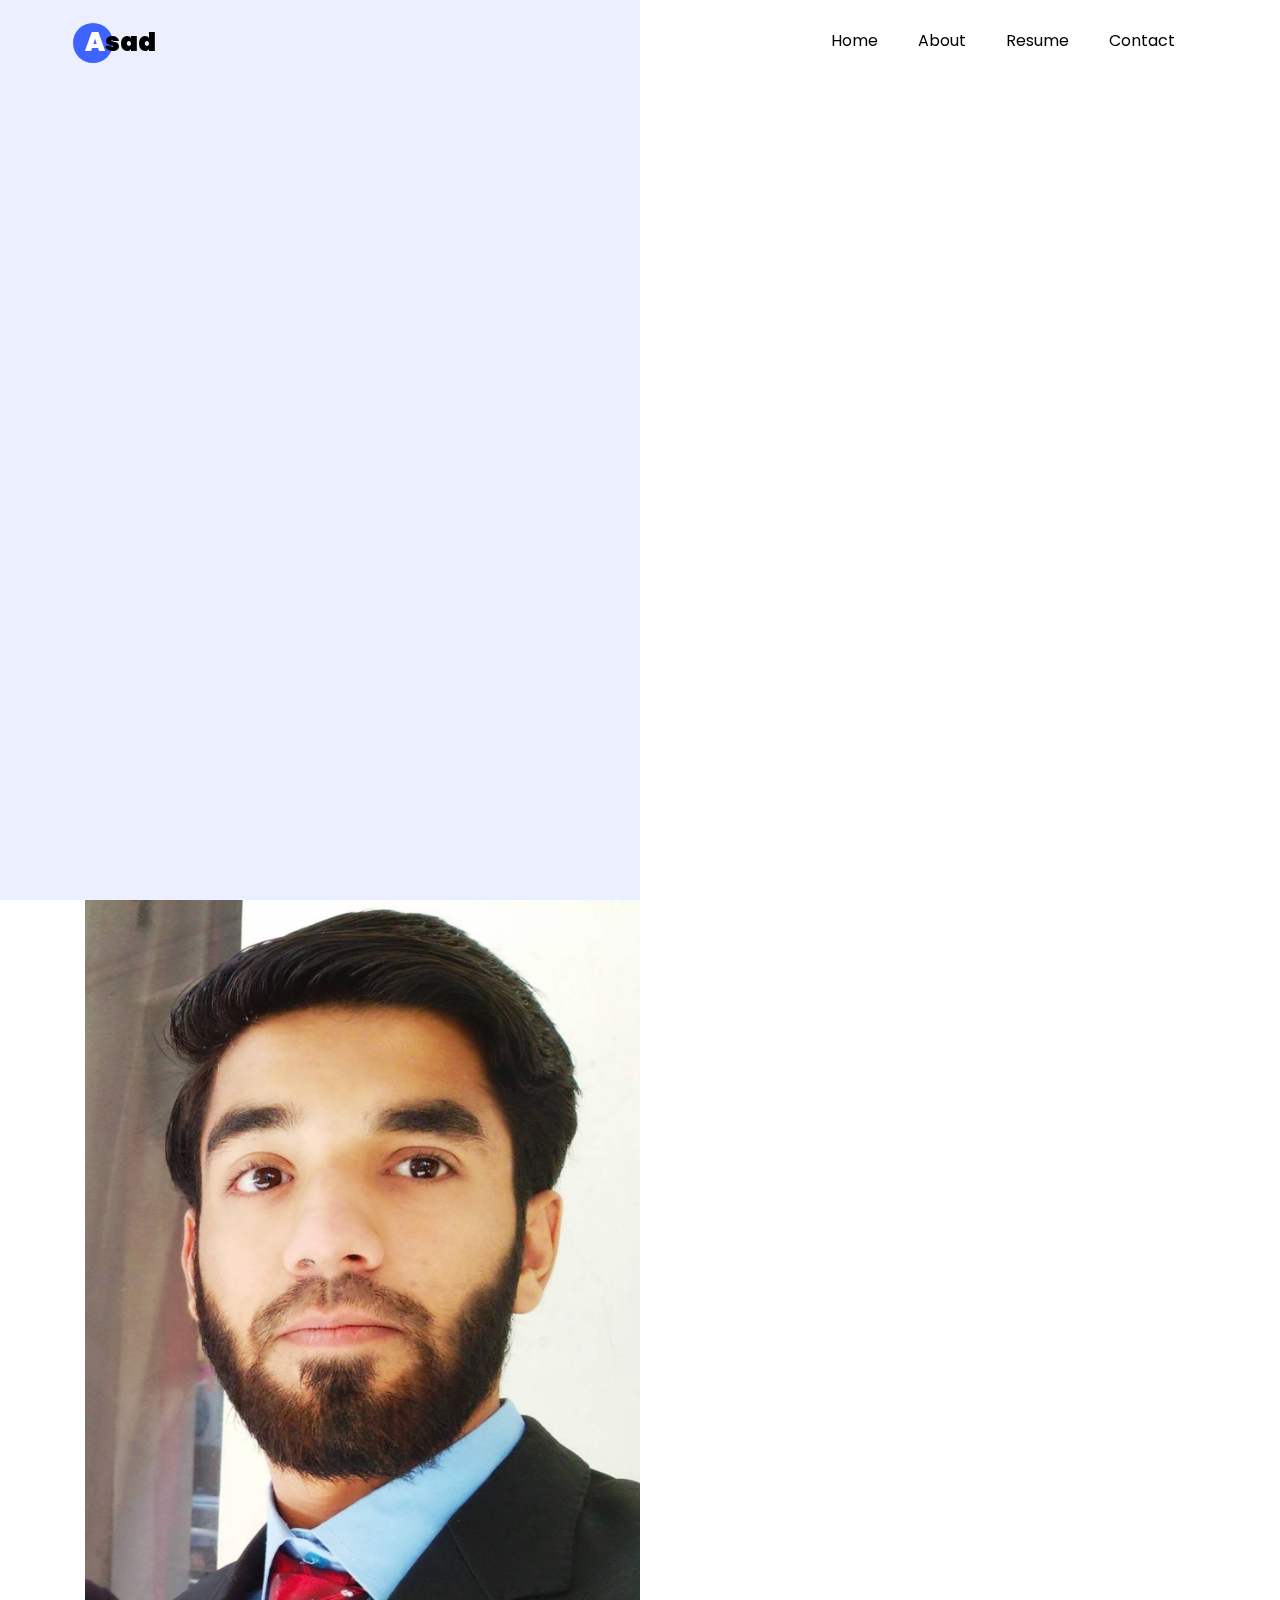
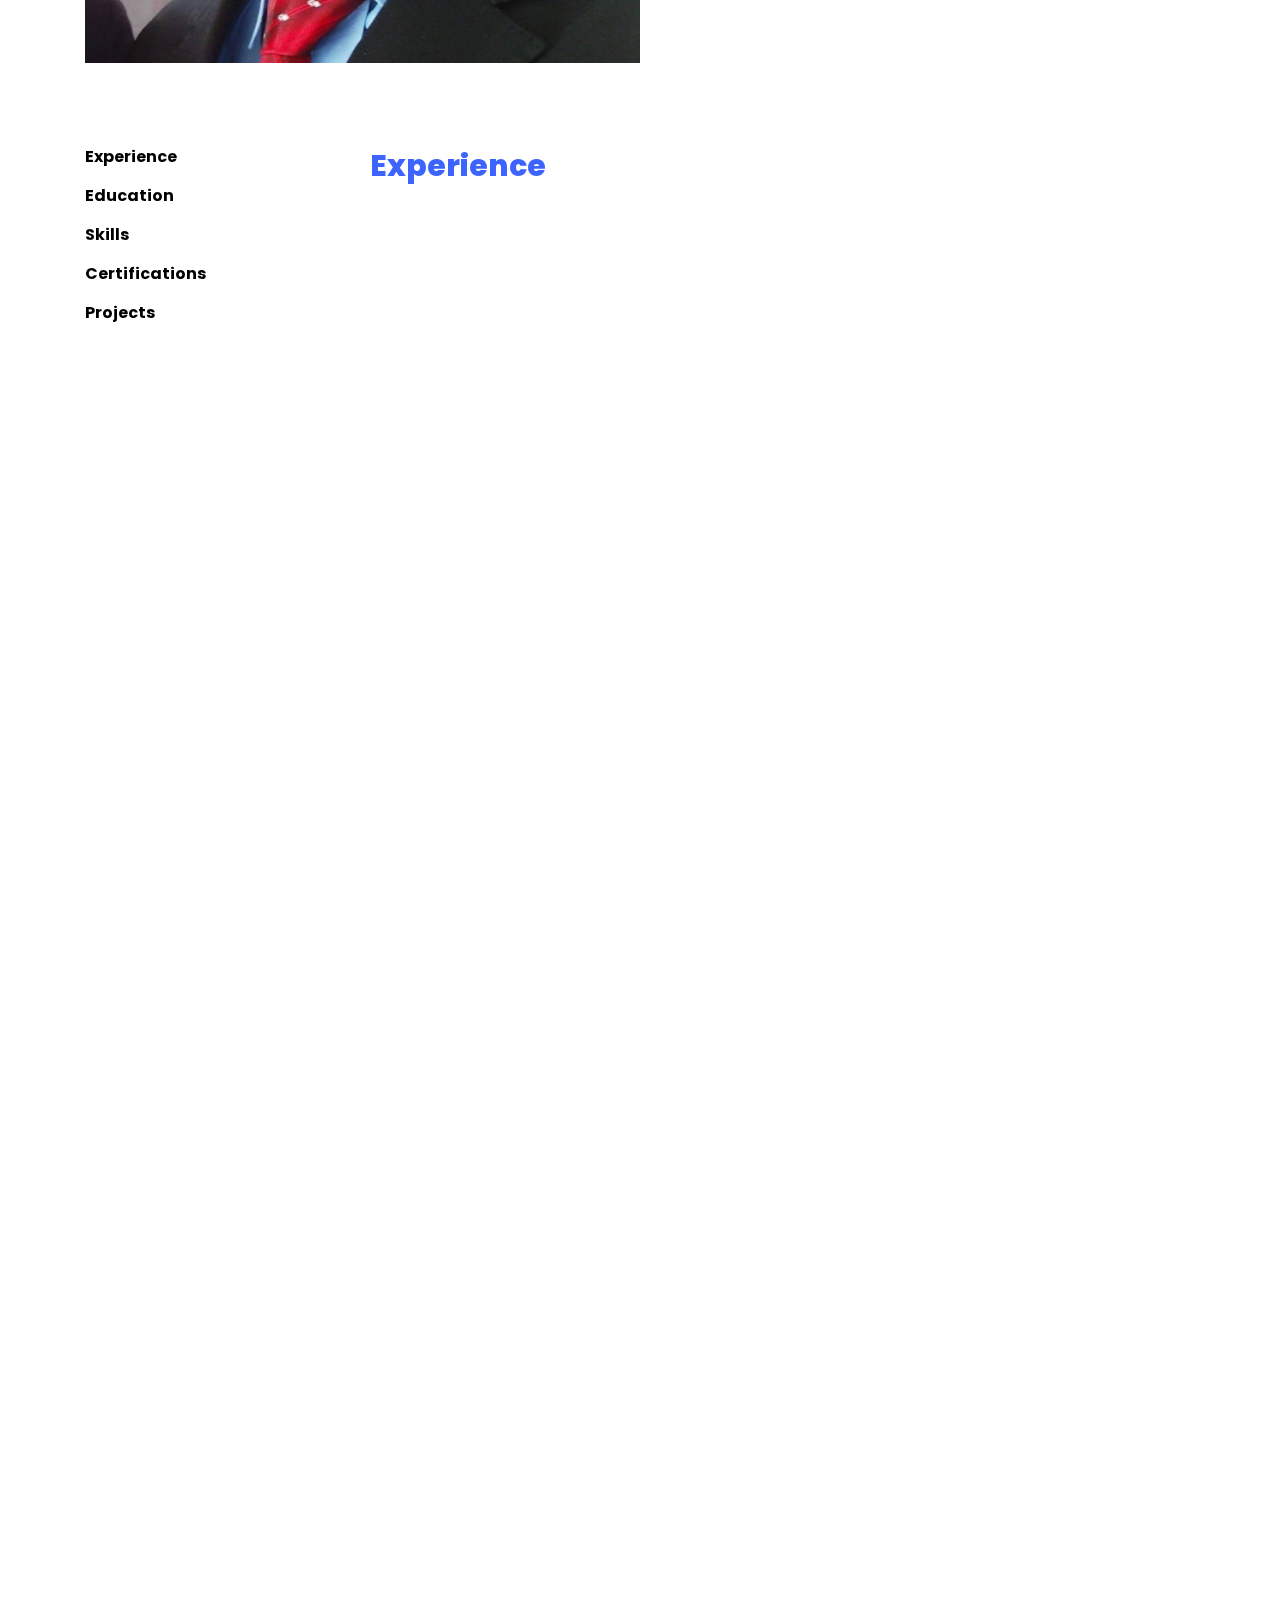
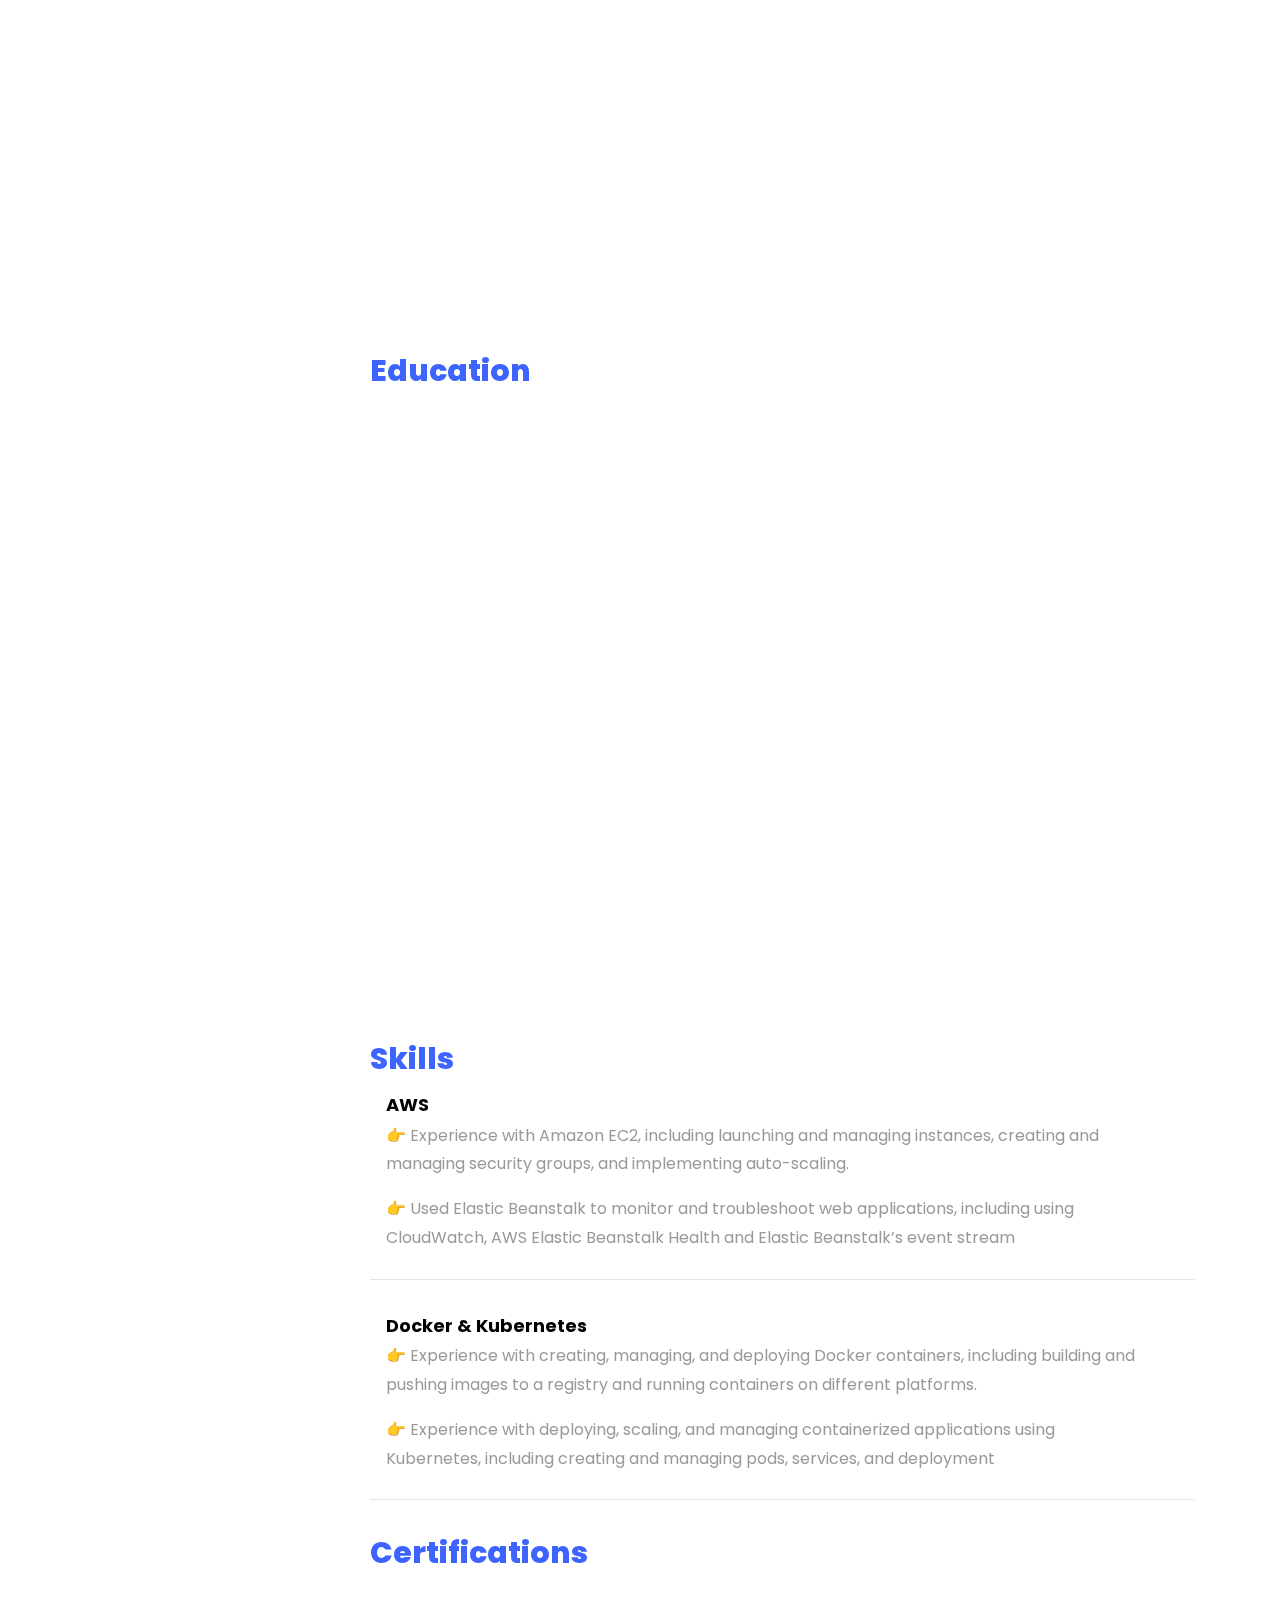
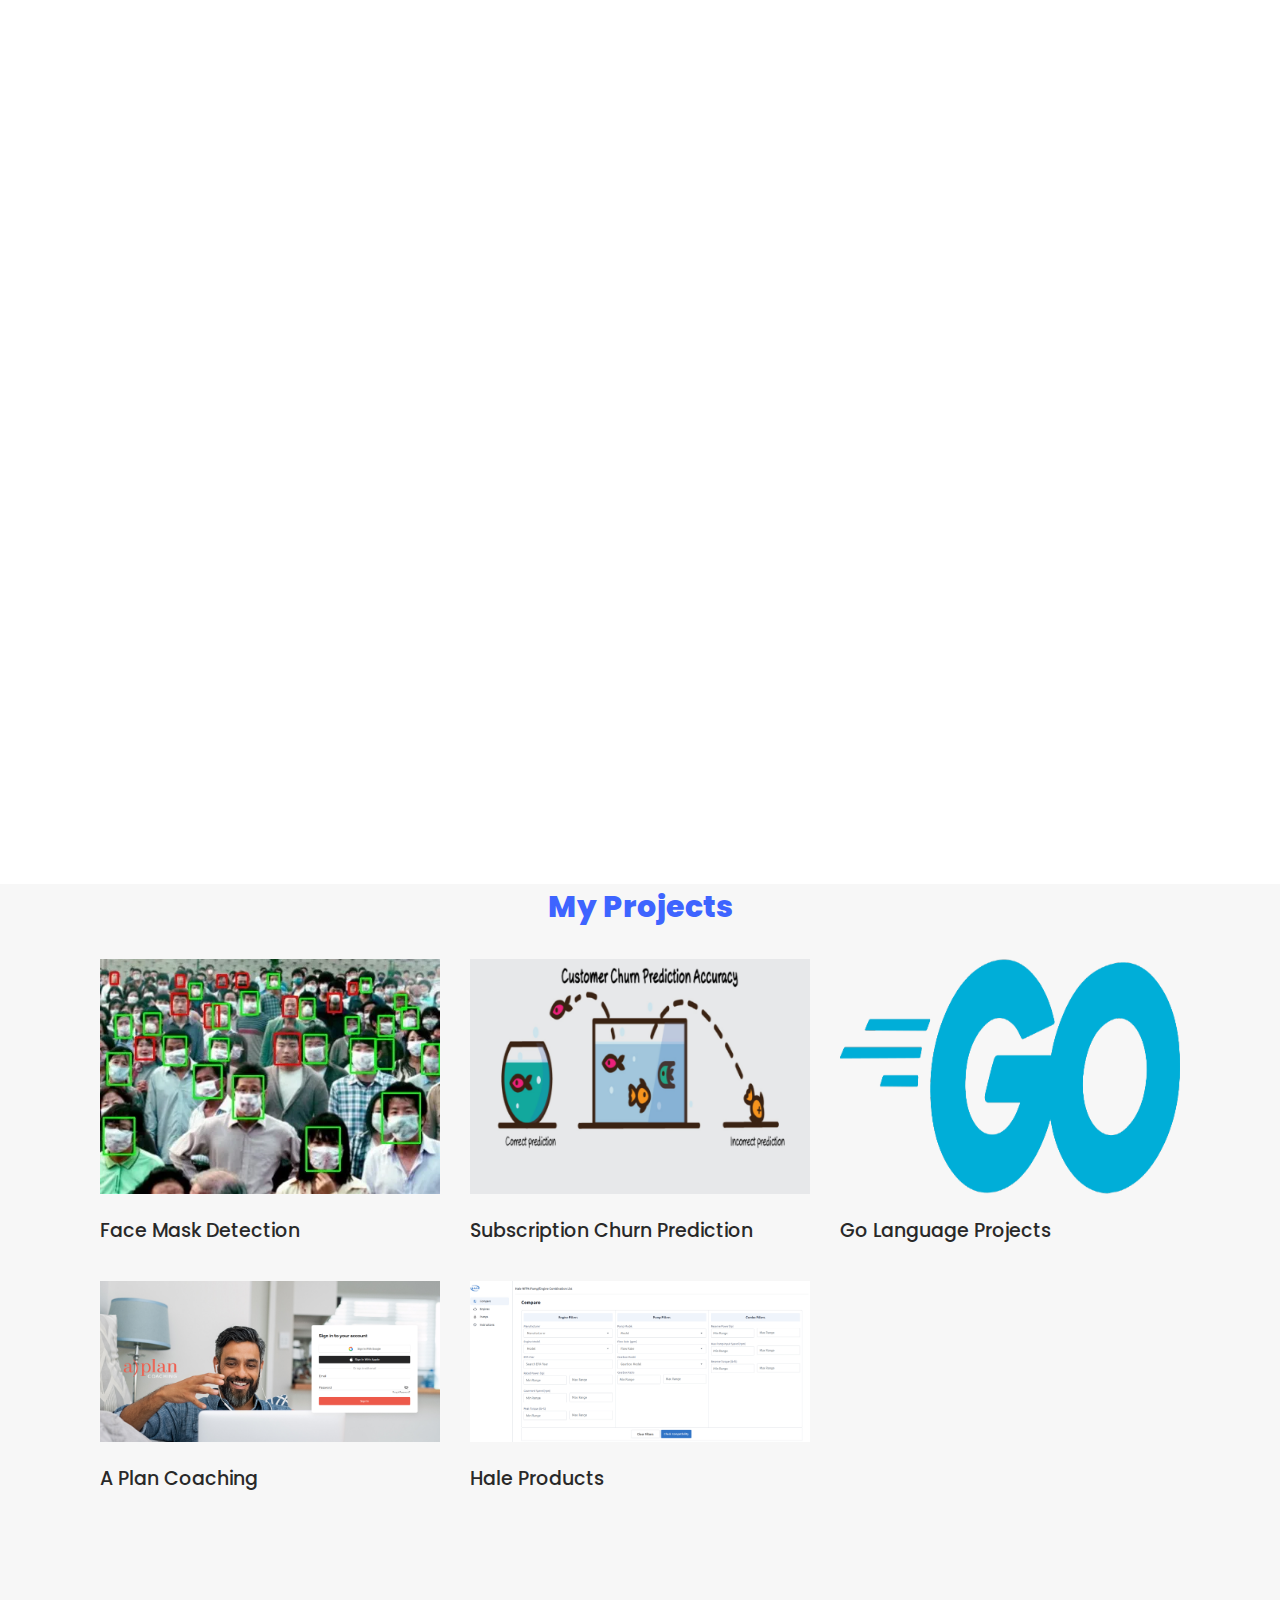
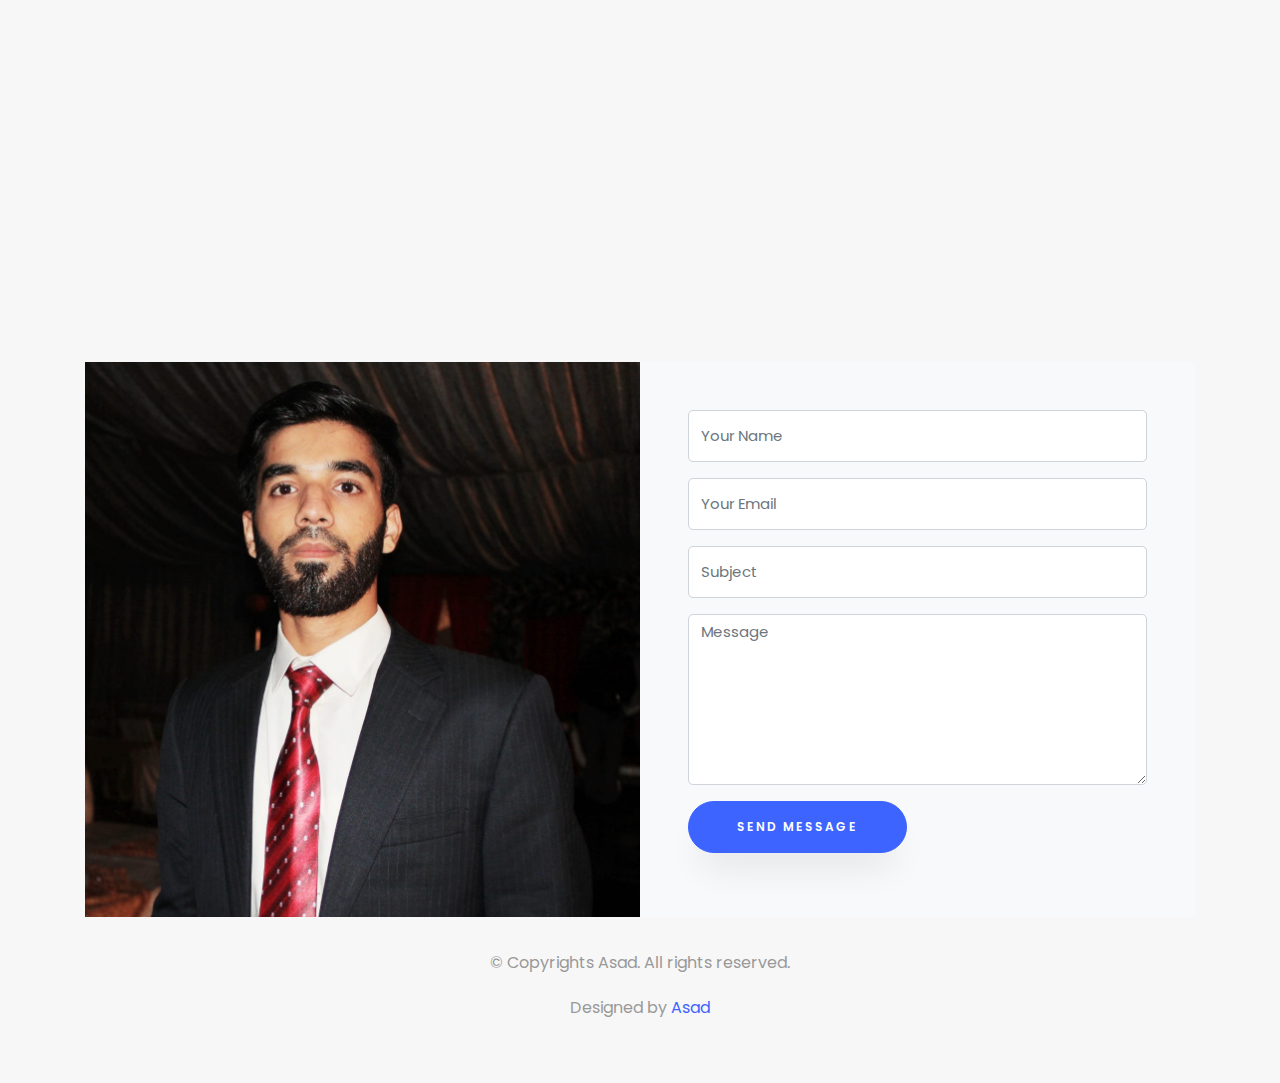
==== commit 3e7eea08: "update tkxel" ====
--- a/index.html
+++ b/index.html
@@ -57,7 +57,7 @@
 						<span class="subheading">Hey! I am</span>
 						<h1>Asad Khalil</h1>
 						<h2>I'm a
-							<span class="txt-rotate" data-period="2000" data-rotate='[ "Software Engineer." ]'></span>
+							<span class="txt-rotate" data-period="2000" data-rotate='[ "Software Engineer.." ]'></span>
 						</h2>
 					</div>
 				</div>
@@ -89,15 +89,11 @@
 							<h2 class="mb-4">About Me</h2>
 							<div style="text-align: justify;
 					text-justify: inter-word;">
-								<p>I am a highly motivated software engineer with a strong background in data platform
-									development and
-									have worked with companies such as Careem and Munch:ON I hold a Bachelor's degree
-									in Computer Sciences, which has provided me with a solid foundation in the field.
-									My expertise includes experience with various programming languages such
-									as Python, GoLang and SQL, as well as experience with cloud platforms like
-									AWS, data analysis and visualization tools,
-									Agile methodologies and Git and version control. I am always eager to
-									take on new challenges and am constantly seeking to improve my skills.</p>
+								<p>I am a highly motivated Software Engineer with a robust background in backend development. 
+									Holding a Bachelor's degree in Computer Sciences, my education has formed a strong foundation for my career. 
+									My skill set encompasses diverse programming languages such as Python, GoLang, and SQL, alongside proficiency in cloud platforms like AWS, 
+									data analysis tools, and Agile methodologies. My familiarity with Git and version control further enhances my capabilities. 
+									Eager to embrace new challenges, I am committed to continuous skill enhancement and growth.</p>
 							</div>
 							<ul class="about-info mt-4 px-md-0 px-2">
 								<li class="d-flex"><span>Name:</span> <span>M.Asad Khalil<span></li>
@@ -168,20 +164,43 @@
 
 					<div id="page-1" class="page one">
 						<h2 class="heading">Experience</h2>
-
 						<div class="resume-wrap d-flex ftco-animate">
 							<div class="icon d-flex align-items-center justify-content-center">
 								<span class="flaticon-ideas"></span>
 							</div>
 							<div class="text pl-3">
-								<span class="date"> July 2022 – Present</span>
-								<h2>Software Engineer -Data </h2>
+								<span class="date"> April 2023 – Present</span>
+								<h2>Software Engineer</h2>
+								<span class="position">Tkxel</span>
+								<h5>Responsibilities:</h5>
+								<p>👉 Designed and optimized comparison module in Hale Products, cutting API response time by 70 % and
+									enhancing user experience. </p>
+								<p>👉 Contributed to architecture discussions, resulting in a 25% reduction in server load and improved
+									system performance for the A-plan coaching system.</p>
+								<p>👉 Pioneered AJAX-based asynchronous calls, boosting user interaction speed by 60% and reducing
+									bounce rate by 20% in ”Hale Products.”</p>
+								<p>👉 Achieved a 98% client satisfaction score, delivered 5 key features on time and successfully, while also
+									fulfilling challenging project goals.for the A-plan coaching system.</p>
+								<p>👉 Orchestrated migration of data from legacy Firebase storage to Postgres, improving data retrieval speed
+									by 40% and enabling seamless scalability.</p>
+							</div>
+						</div>
+
+						<div class="resume-wrap d-flex ftco-animate">
+							<div class="icon d-flex align-items-center justify-content-center">
+								<span class="flaticon-ideas"></span>
+							</div>
+							<div class="text pl-3">
+								<span class="date"> July 2022 – April 2023</span>
+								<h2>Software Engineer</h2>
 								<span class="position">Careem</span>
 								<h5>Responsibilities:</h5>
-								<p>👉Engineer on our in-house Machine Learning Platform - Writing, test, and debug code
+								<p>👉 Leveraged the use of Golang concurrency objects like goroutines, channels and wait-groups to make
+									services more robust and scalable</p>
+								<p>👉 Engineer on our in-house Machine Learning Platform - Writing, test, and debug code
 									using languages
 									such as Go, Python </p>
-								<p>👉Reduced AWS cost upto 10 % by migrating the deployments to kubernetes</p>
+								<p>👉 Reduced AWS cost upto 10 % by migrating the deployments to kubernetes</p>
 								<p>👉 Experience with Amazon EC2, including launching and managing instances, creating
 									and managing
 									security groups, and implementing auto-scaling</p>
@@ -195,8 +214,8 @@
 								<span class="flaticon-ideas"></span>
 							</div>
 							<div class="text pl-3">
-								<span class="date"> Aug 2021 – July 2022</span>
-								<h2>Software Engineer -Data </h2>
+								<span class="date"> July 2021 – July 2022</span>
+								<h2>Software Engineer</h2>
 								<span class="position">Munch:ON </span>
 								<h5>Responsibilities:</h5>
 								<p>👉 Worked on a machine learning system (called JASPER) that predicts the no of orders
@@ -225,7 +244,7 @@
 									<span class="flaticon-ideas"></span>
 								</div>
 								<div class="text pl-3">
-									<span class="date">AUG 2017 - AUG 2021</span>
+									<span class="date">AUG 2017 - July 2021</span>
 									<h2>Bachelors in Computer Science</h2>
 									<span class="position">FAST NUCES, Lahore, Pakistan</span>
 									<br>
@@ -389,7 +408,7 @@
 						<div class="col-lg-4 col-md-6">
 							<div class="journal-info">
 
-								<a href="#"><img src="assets/img/fmd.png" class="img-responsive" alt="img"></a>
+								<a href="https://github.com/AsadKhalil/FaceMaskDetection"><img src="assets/img/fmd.png" class="img-responsive" alt="img"></a>
 
 								<div class="journal-txt">
 
@@ -406,7 +425,7 @@
 						<div class="col-lg-4 col-md-6">
 							<div class="journal-info">
 
-								<a href="#"><img src="assets/img/churn.png" class="img-responsive" alt="img"></a>
+								<a href="https://github.com/AsadKhalil/ChurnPrediction"><img src="assets/img/churn.png" class="img-responsive" alt="img"></a>
 
 								<div class="journal-txt">
 
@@ -422,7 +441,7 @@
 						<div class="col-lg-4 col-md-6">
 							<div class="journal-info">
 
-								<a href="#"><img src="assets/img/go.png" class="img-responsive" alt="img"></a>
+								<a href="https://github.com/AsadKhalil/Go-Language"><img src="assets/img/go.png" class="img-responsive" alt="img"></a>
 
 								<div class="journal-txt">
 
@@ -434,6 +453,38 @@
 
 							</div>
 						</div>
+
+						<div class="col-lg-4 col-md-6">
+							<div class="journal-info">
+
+								<a href="https://beta.a-plancoaching.com/"><img src="assets/img/apc.png" class="img-responsive" alt="img"></a>
+
+								<div class="journal-txt">
+
+									<h4><a href="https://beta.a-plancoaching.com/">A Plan Coaching</a>
+									</h4>
+									<p class="separator"></p>
+
+								</div>
+
+							</div>
+						</div>
+						<div class="col-lg-4 col-md-6">
+							<div class="journal-info">
+
+								<a href="http://engines.haleproducts.com//"><img src="assets/img/hales.png" class="img-responsive" alt="img"></a>
+
+								<div class="journal-txt">
+
+									<h4><a href="http://engines.haleproducts.com/">Hale Products</a>
+									</h4>
+									<p class="separator"></p>
+
+								</div>
+
+							</div>
+						</div>
+						
 						<!-- 
 				<div class="col-lg-4 col-md-6">
 					<div class="journal-info">
